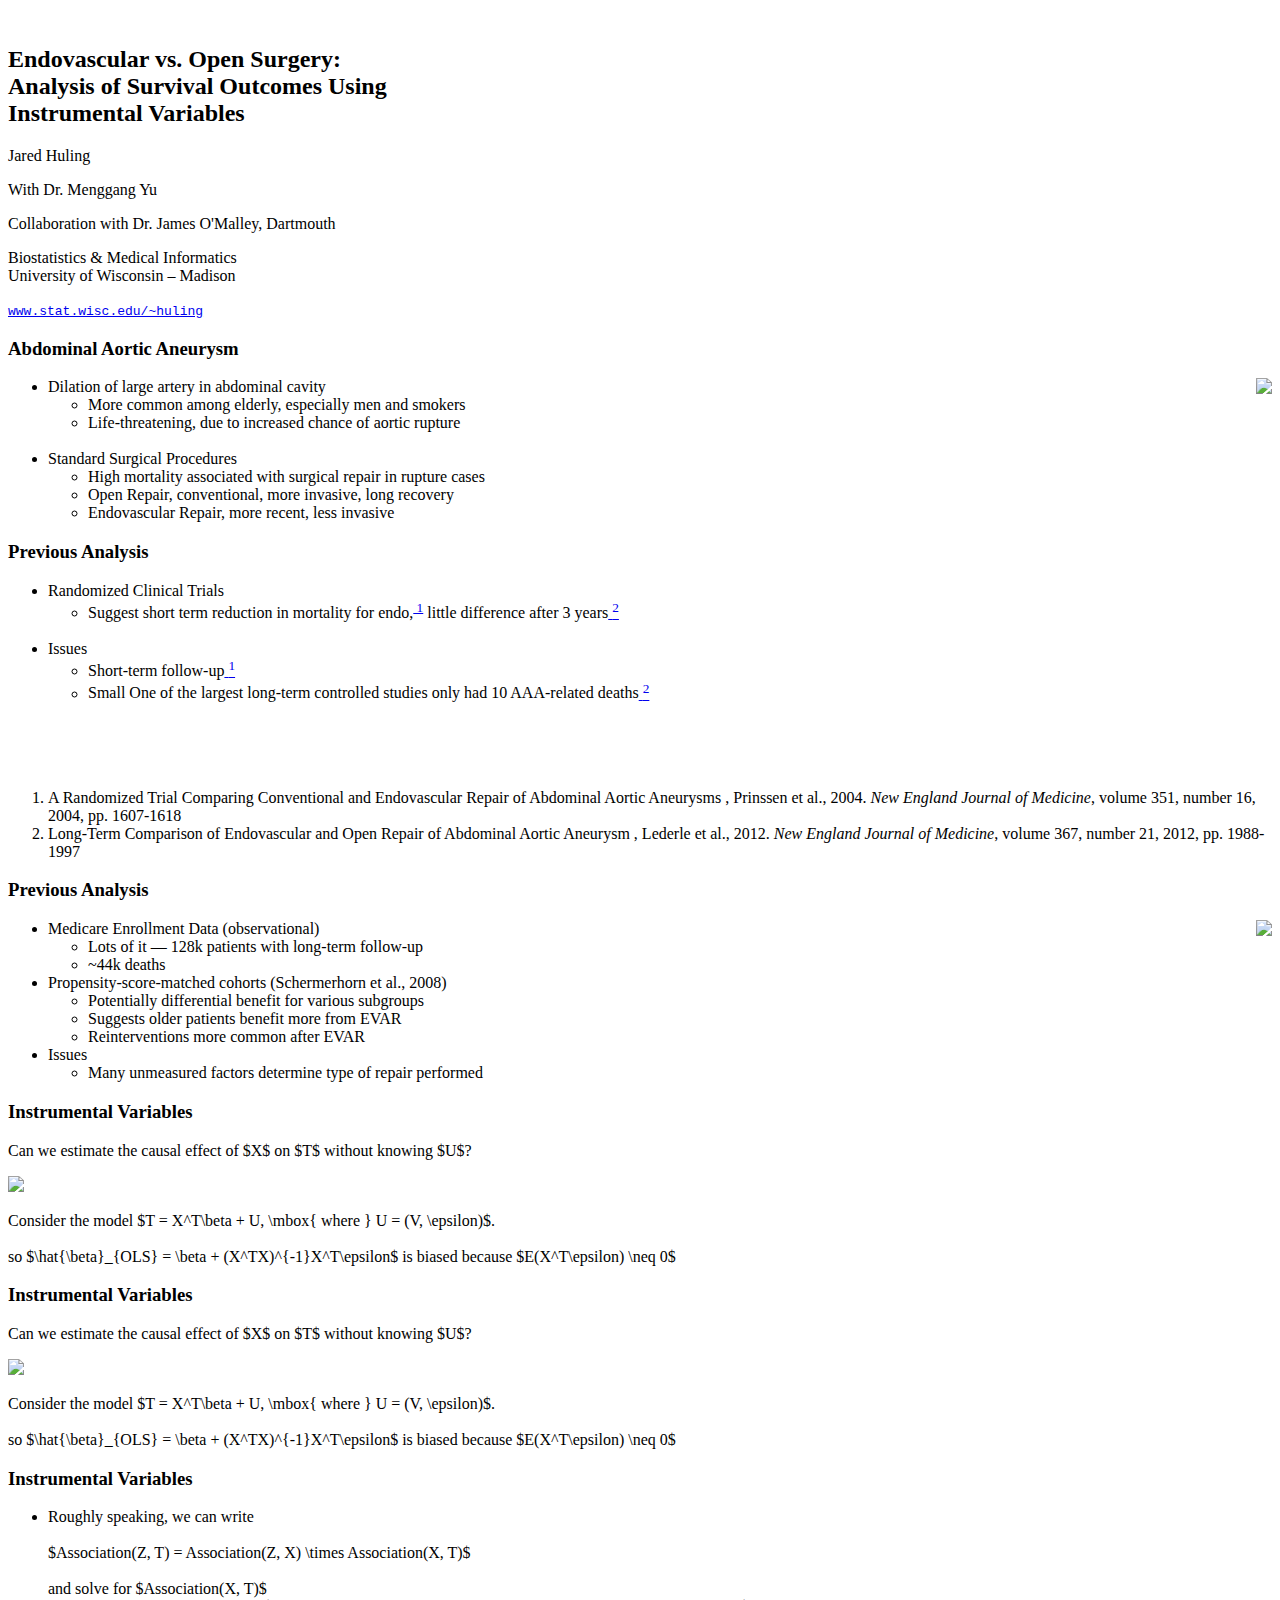
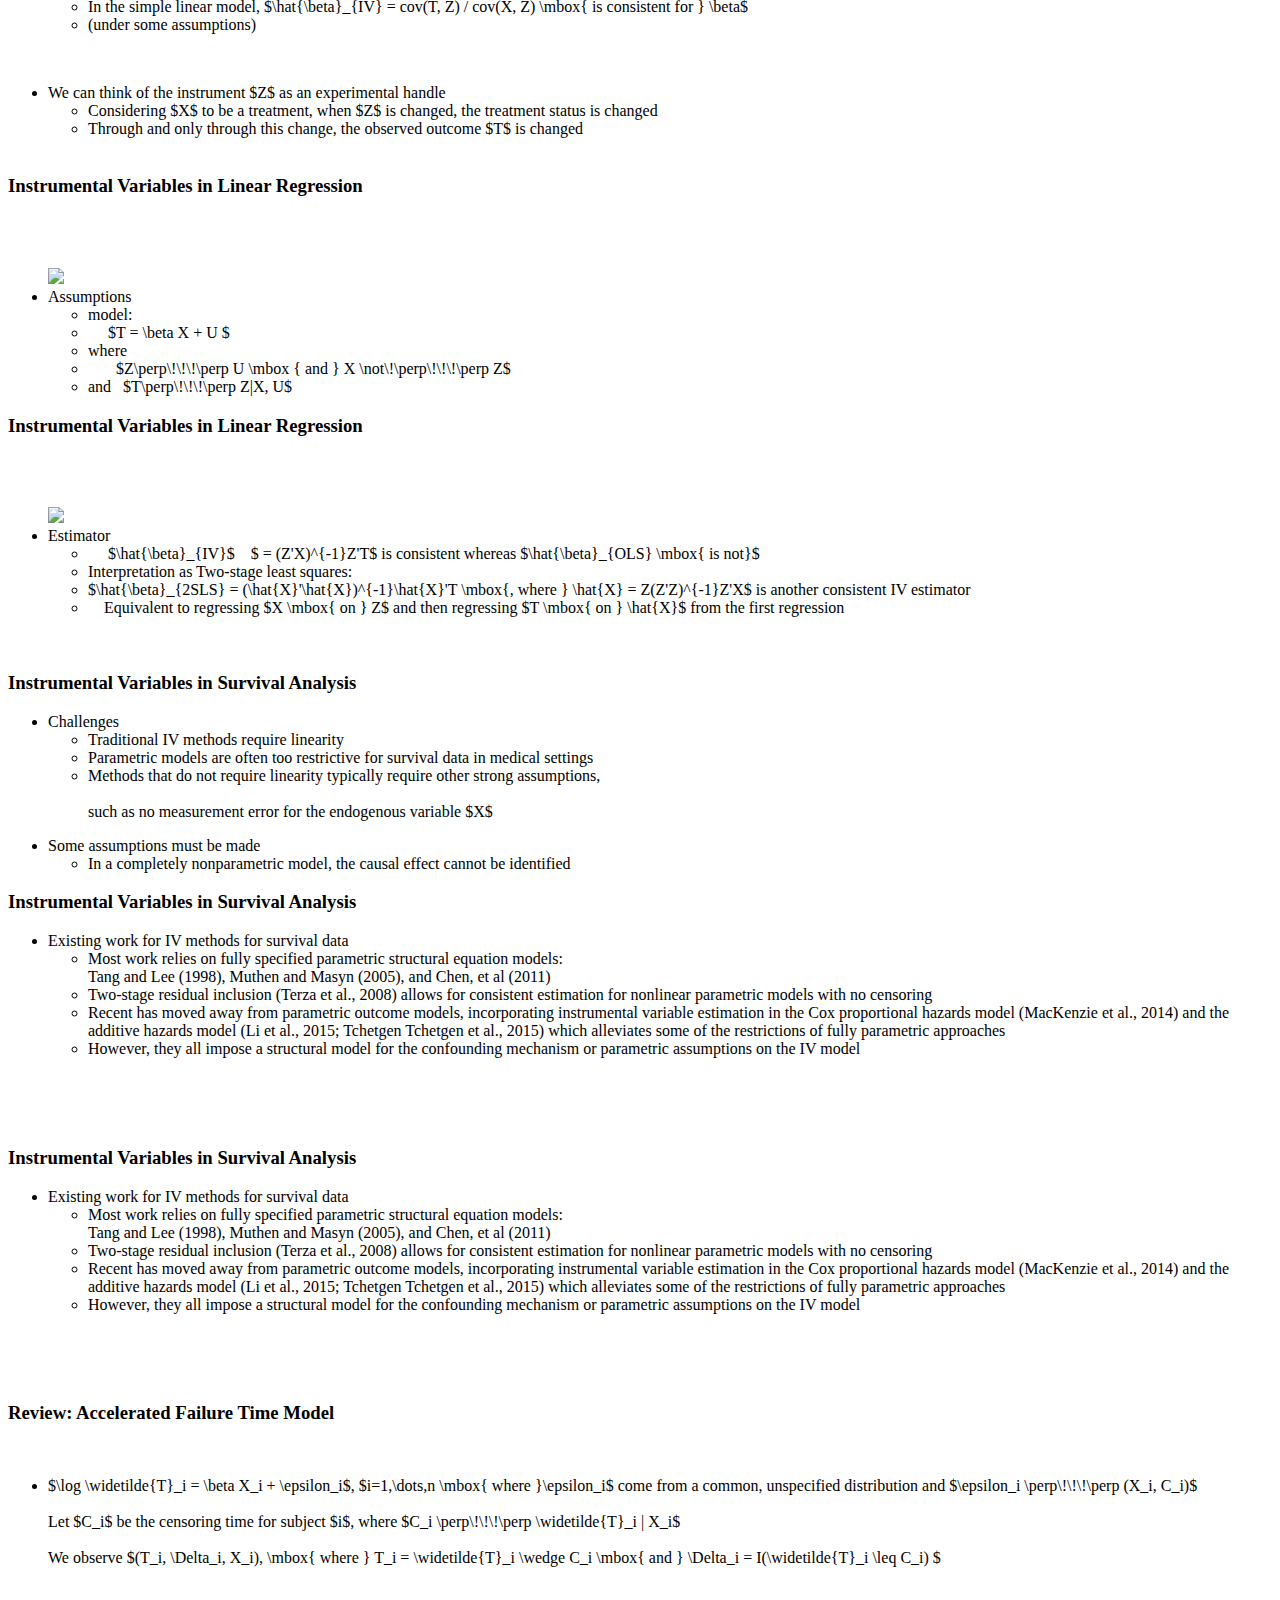
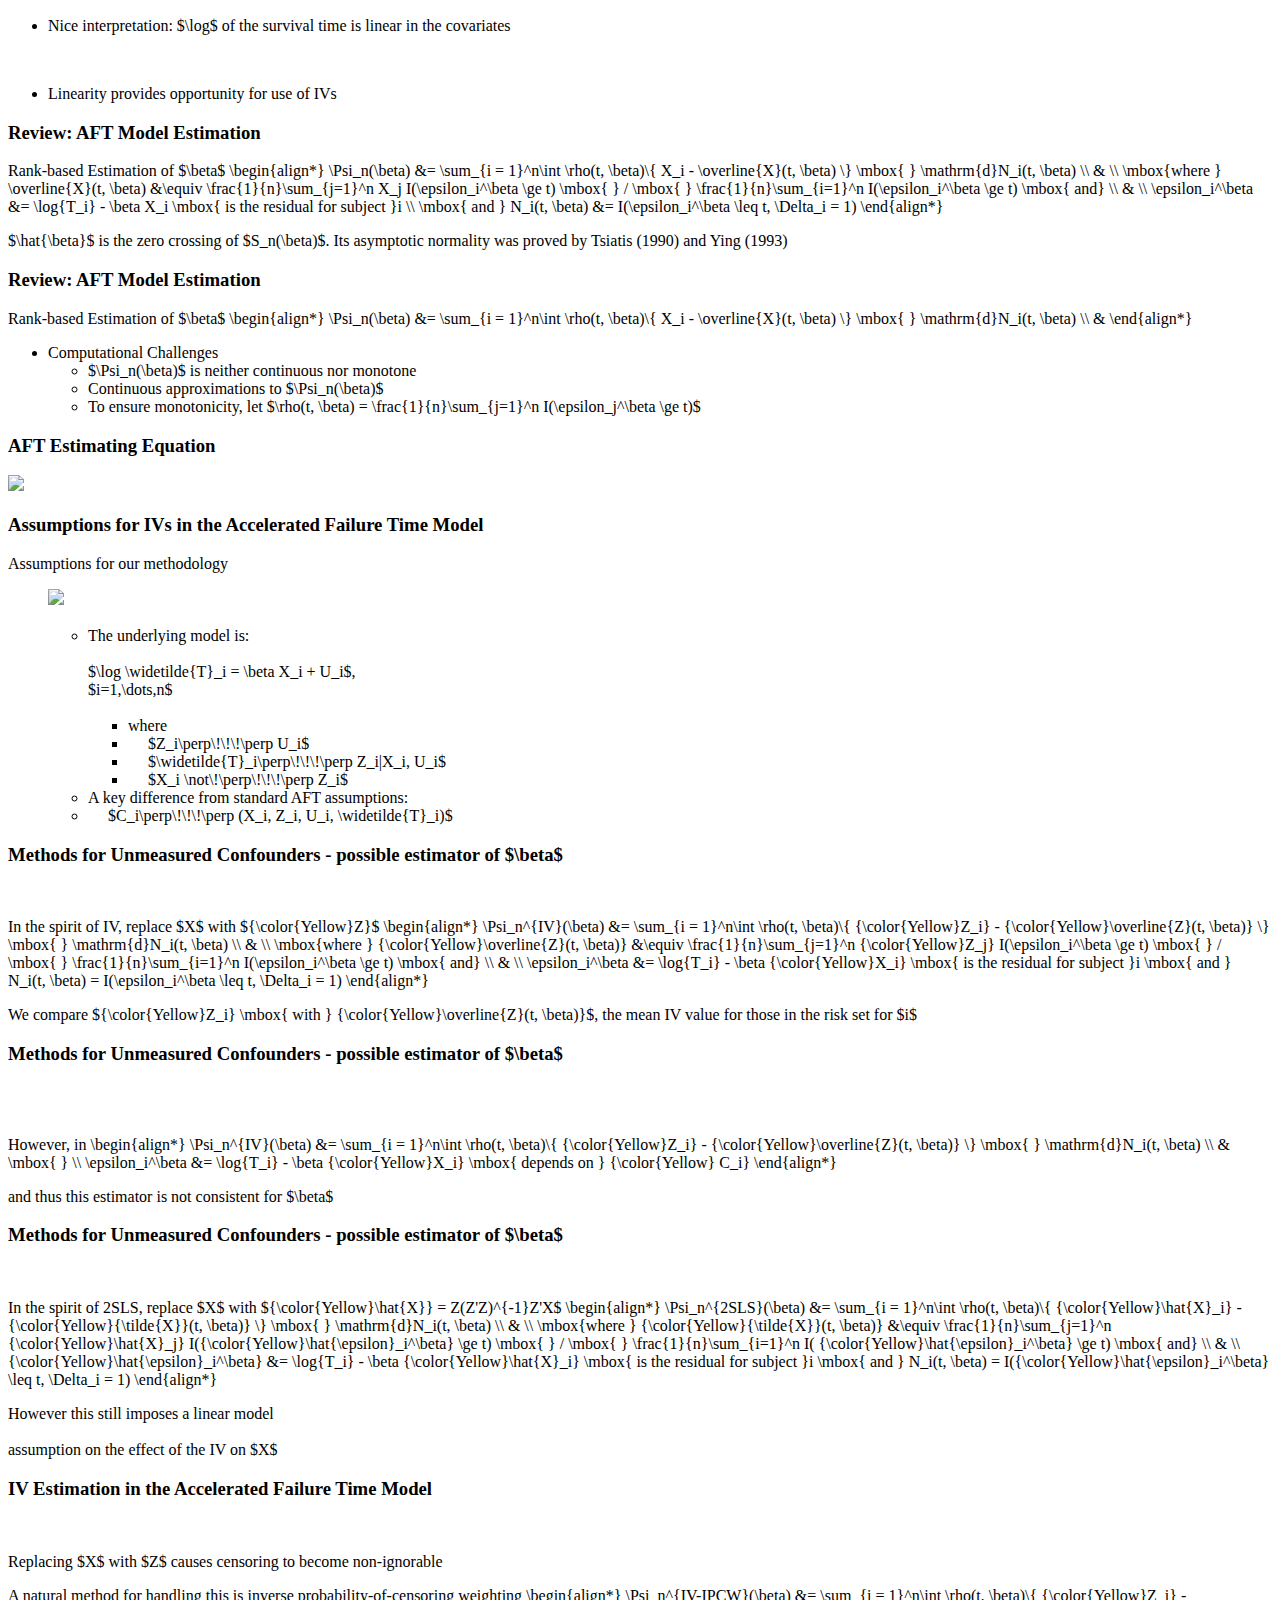
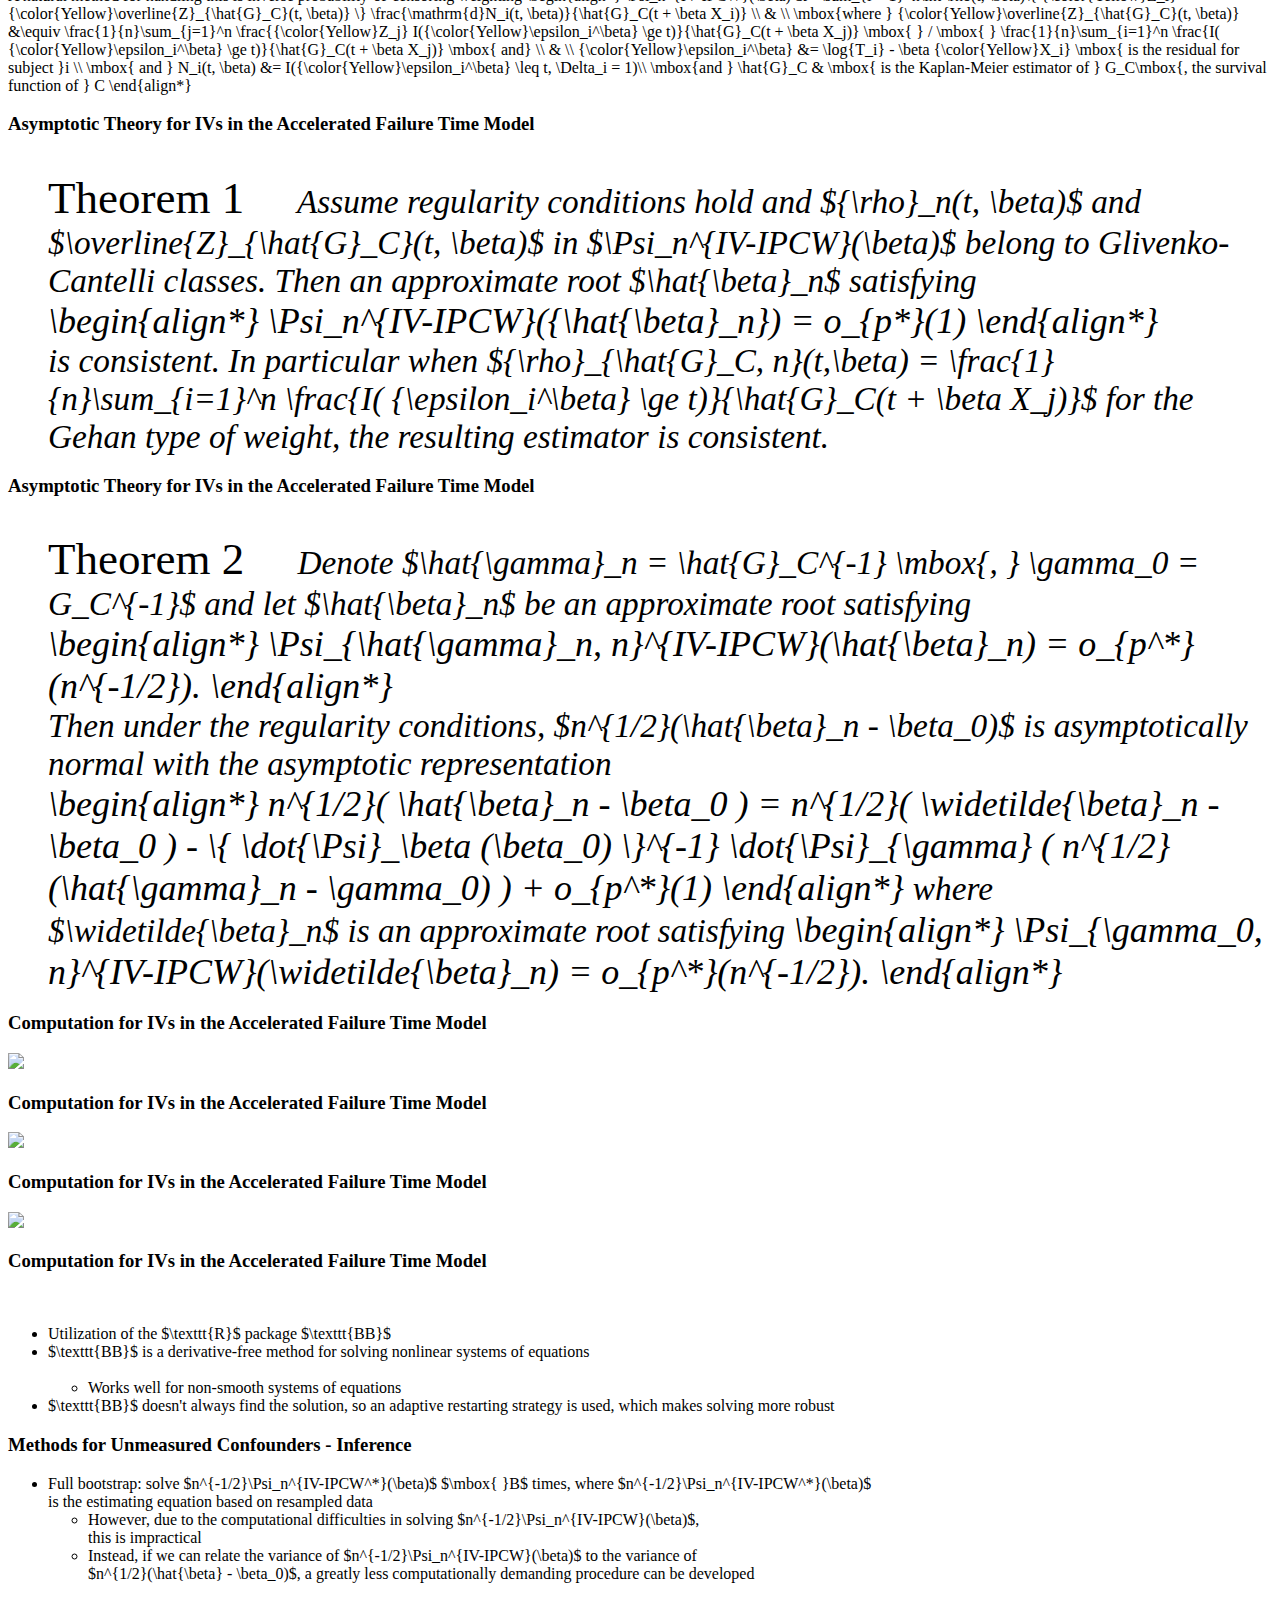
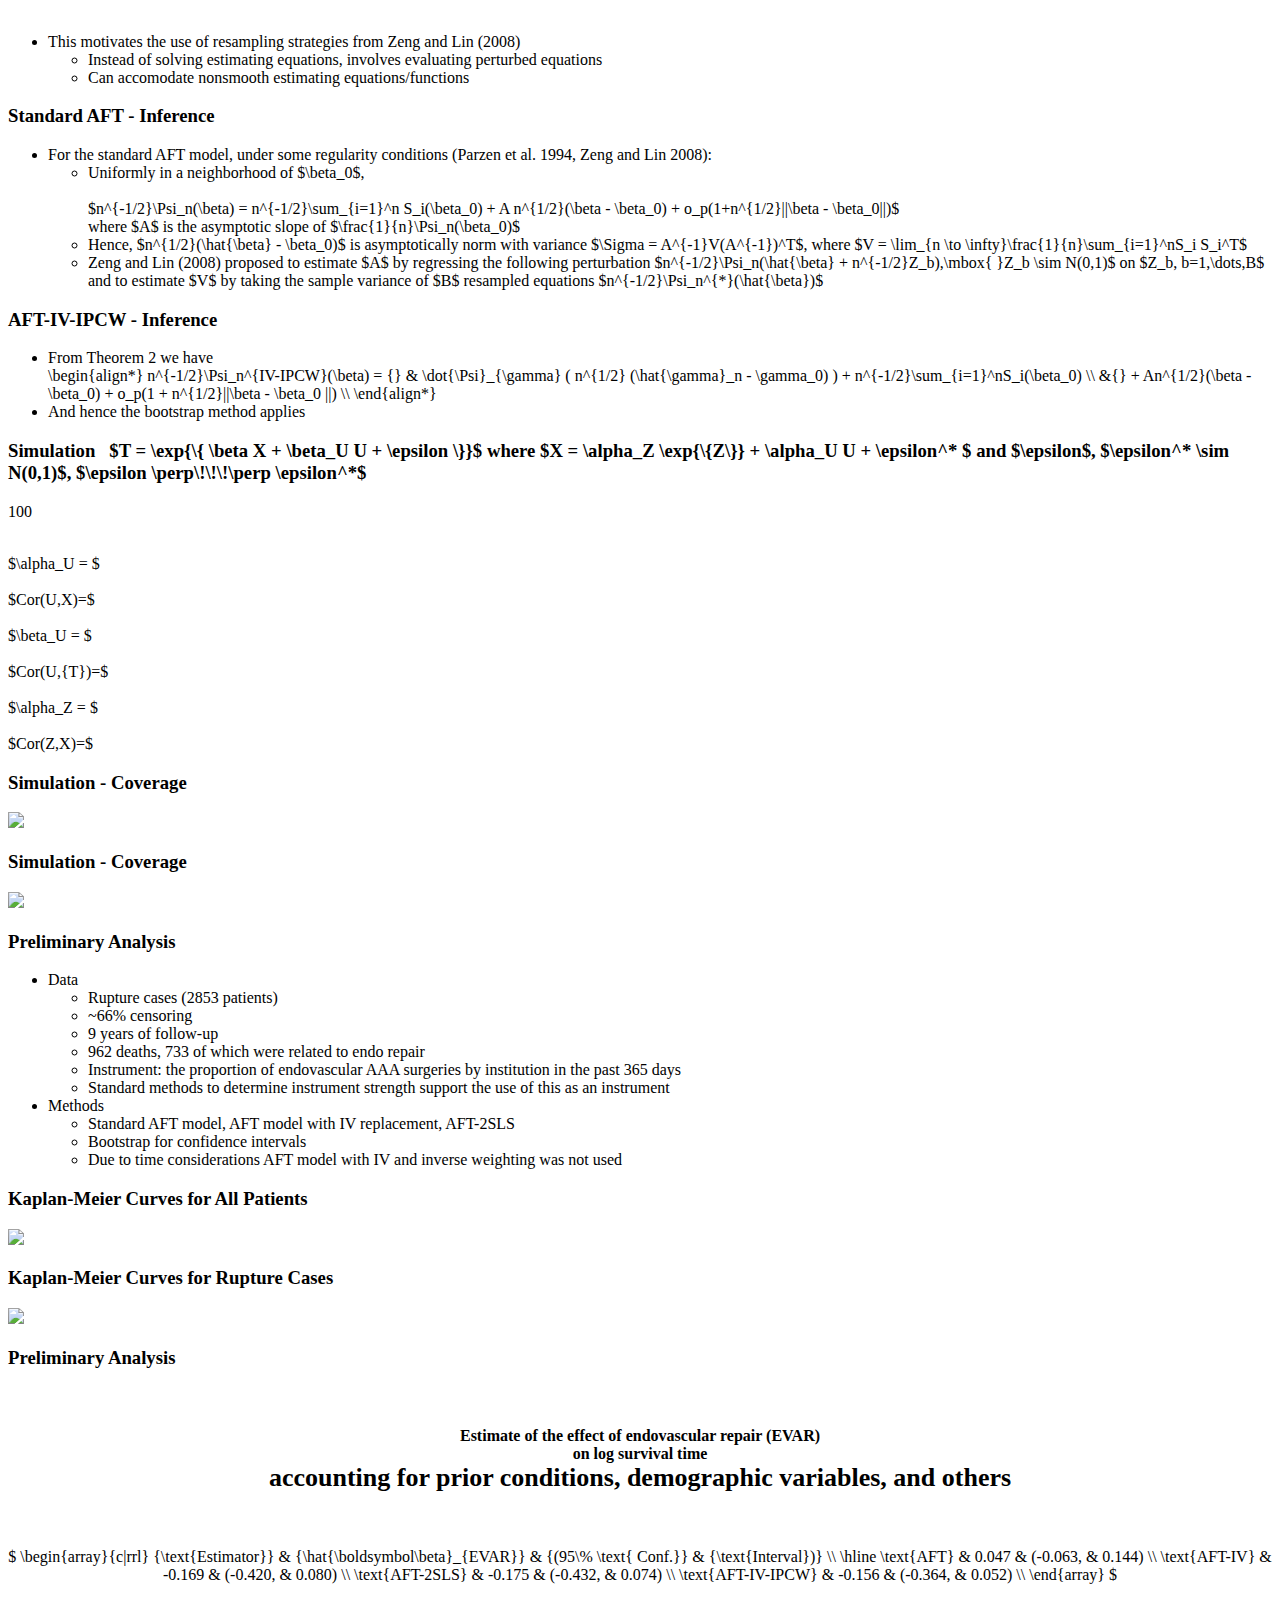
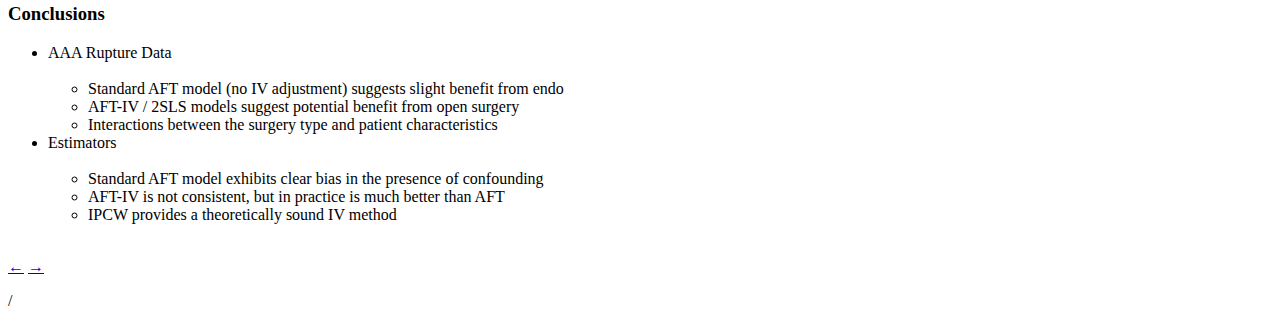
==== aftiv_talk.html @ 004381ce "Added files via upload" ====
<!DOCTYPE html>
<html>
<head>
  <meta charset="utf-8">
  <meta name="apple-mobile-web-app-capable" content="yes">
  <meta http-equiv="X-UA-Compatible" content="IE=edge,chrome=1">
  <meta name="viewport" content="width=1024, user-scalable=yes">


  <!-- Required stylesheet -->
  <link rel="stylesheet" href="deck.js/core/deck.core.css">

  <!-- Extension CSS files go here. Remove or add as needed. -->
  <link rel="stylesheet" media="screen" href="deck.js/extensions/goto/deck.goto.css">
  <link rel="stylesheet" media="screen" href="deck.js/extensions/menu/deck.menu.css">
  <link rel="stylesheet" media="screen" href="deck.js/extensions/navigation/deck.navigation.css">
  <link rel="stylesheet" media="screen" href="deck.js/extensions/status/deck.status.css">
  <link rel="stylesheet" media="screen" href="deck.js/extensions/hash/deck.hash.css">
  <link rel="stylesheet" media="screen" href="deck.js/extensions/scale/deck.scale.css">


  <link rel="stylesheet" href="http://thematicmapping.org/playground/d3/d3.slider/d3.slider.css" />

  <link rel="stylesheet" href="css/deckjs_dark_purple.css">

  <!-- Transition theme. More available in /themes/transition/ or create your own. -->
  <!--<link id="transition-theme-link" rel="stylesheet" media="screen" href="deck.js/themes/transition/horizontal-slide.css">
  -->

  <style>

   @import url(css/talk2016.css);
   @import url(stacked_bars/static/css/animation.css);
   @import url(stacked_bars/static/css/tipsy.css);

  </style>

  <!-- Required Modernizr file -->
  <script src="deck.js/modernizr.custom.js"></script>


<!-- <head> -->

   <!-- Add jQuery -->
  <script src="stacked_bars/static/lib/jquery-1.11.0.js"></script>


  <!-- d3.js support -->
  <script type="text/javascript" src="http://d3js.org/d3.v3.min.js"></script>
  <script type="text/javascript" src="http://underscorejs.org/underscore-min.js"></script>
  <script type="text/javascript" src="densities/science/science.js/lib/d3/d3.layout.js"></script>
  <script type="text/javascript" src="densities/science/science.js/science.v1.min.js"></script>
  <script type="text/javascript" src="http://thematicmapping.org/playground/d3/d3.slider/d3.slider.js"></script>
  <script type="text/javascript" src="http://underscorejs.org/underscore-min.js"></script>

  <!-- <script src="stacked_bars/static/lib/handlebars-v1.3.0.js"></script> -->
  <script src="stacked_bars/static/lib/handlebars-1.0.rc.1.js"></script>
  <script src="http://labratrevenge.com/d3-tip/javascripts/d3.tip.v0.6.3.js"></script>

  <script src="stacked_bars/static/lib/jquery.tipsy.js" type="text/javascript" charset="utf-8"></script>
  <script src="stacked_bars/static/templates.js"></script>

  <!-- MathJax support -->
  <script type="text/x-mathjax-config">
  MathJax.Hub.Config({
    showProcessingMessages: false,
    tex2jax: {
      inlineMath: [ ['$','$'], ["\\(","\\)"] ],
      displayMath: [ ['$$','$$'], ["\\[","\\]"] ],
      processEscapes: true
    },
    config: ["MMLorHTML.js"],
    jax: ["input/TeX","input/MathML","input/AsciiMath","output/HTML-CSS","output/NativeMML"],
    extensions: ["tex2jax.js","mml2jax.js","asciimath2jax.js","MathMenu.js","MathZoom.js"],
    displayAlign: "left",
    TeX: {
      extensions: ["AMSmath.js", "AMSfonts.js","AMSsymbols.js","noErrors.js","noUndefined.js","color.js"],
      Macros: {
        D: "{\\mathcal{D}}",
        argmin: "{\\operatorname*{argmin}}",
        argmax: "{\\operatorname*{argmax}}"
    	}
    },
    "HTML-CSS": { availableFonts: ["TeX"] }
  });
  </script>
  <!--<script type="text/javascript" src="http://cdn.mathjax.org/mathjax/latest/MathJax.js?config=TeX-AMS-MML_HTMLorMML"></script>-->

  <script type="text/javascript" src="http://cdn.mathjax.org/mathjax/latest/MathJax.js?config=default.js"></script>

<script>
function resizeToMax(id){
    myImage = new Image()
    var img = document.getElementById(id);
    myImage.src = img.src;
    if(myImage.width > myImage.height){
    	img.style.width = "100%";
    } else {
    	img.style.height = "100%";
    }
}
</script>

<script type="text/javascript" language="JavaScript">
function set_body_height()
{
    var wh = $(window).height();
    $('body').attr('style', 'height:' + wh + 'px;');
}
$(document).ready(function() {
    set_body_height();
    $(window).bind('resize', function() { set_body_height(); });
});
</script>

<title>AFT-IV Presentation</title>
</head>
<body class="overview">


<!-- ######################################################################################################################################## -->
<!-- ######################################################################################################################################## -->


<div class="deck-container">


<section class="slide">
    <br>
<!--<h2 class="highlighttitle">Instrumental Variable Estimation in <br> Censored Regression</h2> -->

<h2 class="highlighttitle">Endovascular vs. Open Surgery: <br> Analysis of Survival Outcomes Using <br> Instrumental Variables</h2>


<p class="center" ><font class="greenhighlight">Jared Huling</font></p>
<p class="center white" > With <font class="greenhighlight">Dr. Menggang Yu</font> </p>
<p class="center white" > Collaboration with <font class="greenhighlight">Dr. James O'Malley</font>, Dartmouth </p>

<p class="center white" >Biostatistics &amp; Medical Informatics <br> University of Wisconsin
&ndash; Madison</p>

<p class="centersmall"><code><a href="http://www.stat.wisc.edu/~huling"
class="gray">www.stat.wisc.edu/~huling</a></code><br/>


</section>



<!-- ######################################################################################################################################## -->
<!-- ######################################################################################################################################## -->



<!--
<section class = "slide nobottomspace">
<h3>Abdominal Aortic Aneurysm </h3>

<ul class = "tight">
  <li class = "lightblue">Dilation of large artery in abdominal cavity</li>
      <ul class="tight lightblue">
        <li>More common among elderly, especially men and smokers</li>
        <li>Life-threatening, due to increased chance of aortic rupture</li>

      </ul>
  <br>
  <li class = "lightblue">Standard Surgical Procedures</li>
      <ul class="tight lightblue">
	 <li>High mortality associated with surgical repair in rupture cases</li>
        <li>Open Repair, <font class="greenhighlight"> conventional, more invasive, long recovery</font></li>
        <li>Endovascular Repair<font class="greenhighlight">, more recent, less invasive</font></li>

      </ul>

</ul>

</section>
-->


<section class = "slide nobottomspace">
<h3>Abdominal Aortic Aneurysm </h3>

<p >
        <img class="img40" style="float:right" src="figures/AAA_diagram_2_transp.png" >

        <ul class = "tight">
          <li class = "lightblue">Dilation of large artery in abdominal cavity</li>
              <ul class="tight lightblue">
                <li>More common among elderly, especially men and smokers</li>
                <li>Life-threatening, due to increased chance of aortic rupture</li>

              </ul>
          <br>
          <li class = "lightblue">Standard Surgical Procedures</li>
              <ul class="tight lightblue">
        	 <li>High mortality associated with surgical repair in rupture cases</li>
                <li>Open Repair, <font class="greenhighlight"> conventional, more invasive, long recovery</font></li>
                <li>Endovascular Repair<font class="greenhighlight">, more recent, less invasive</font></li>

              </ul>
        </ul>
</p>

</section>



<section class = "slide nobottomspace">
<h3>Previous Analysis</h3>


    <ul class = "tight">
      <li class = "lightblue">Randomized Clinical Trials</li>
          <ul class="tight">
    	 <li>Suggest short term reduction in mortality for endo,<sup><a href="http://www.nejm.org/doi/full/10.1056/NEJMoa042002"><font class = "white"> 1</font></a></sup> little difference after 3 years<a href="http://www.nejm.org/doi/full/10.1056/NEJMoa1207481"><font class = "white"> <sup>2</sup></font></a></li>
          </ul>
      <br>
      <li class = "lightblue">Issues</li>
          <ul class="tight lightblue">
            <li>Short-term follow-up<a href="http://www.nejm.org/doi/full/10.1056/NEJMoa042002"><font class = "white"> <sup>1</sup></font></a></li>
            <li>Small <font class="gray">One of the largest long-term controlled studies only had 10 AAA-related deaths<a href="http://www.nejm.org/doi/full/10.1056/NEJMoa1207481"><font class = "white"> <sup>2</sup></font></a></font></li>
          </ul>
    </ul>

<br><br><br>

<ol class = "fn reallytight">

<li>A Randomized Trial Comparing Conventional and Endovascular Repair of Abdominal Aortic Aneurysms
, Prinssen et al., 2004. <cite>New England Journal of Medicine</cite>, volume 351, number 16, 2004, pp. 1607-1618</li>
<li>Long-Term Comparison of Endovascular and Open Repair of Abdominal Aortic Aneurysm
, Lederle et al., 2012. <cite>New England Journal of Medicine</cite>, volume 367, number 21, 2012, pp. 1988-1997</li>
</ol>

</section>

<section class = "slide nobottomspace">

<h3>Previous Analysis</h3>

<p >
        <img class="img40" style="float:right" src="figures/km_curves_endo.png" >

        <ul class="tight">
          <li class = "lightblue">Medicare Enrollment Data (observational)</li>
              <ul class="tight lightblue">
                <li>Lots of it &#8212; <font class="gray">128k patients with long-term follow-up</font></li>
        	 <li>~44k deaths</li>
              </ul>
          <li class = "lightblue">Propensity-score-matched cohorts<!--<a href="http://www.nejm.org/doi/full/10.1056/NEJMoa0707348"><font class = "white"> <sup>1</sup></font></a>-->
              <font class = "greenhighlight">(Schermerhorn et al., 2008)</font>
          </li>
              <ul class="tight lightblue">
        	 <li>Potentially differential benefit for various subgroups</li>
        	 <li>Suggests older patients benefit more from EVAR </li>
        	 <li>Reinterventions more common after EVAR</li>
              </ul>
          <li class = "lightblue">Issues</li>
              <ul class="tight lightblue">
                <li>Many unmeasured factors determine type of repair performed</li>
              </ul>
        </ul>

</p>

<!--
<ol class = "fn reallytight">
<li>Endovascular vs. Open Repair of Abdominal Aortic Aneurysms in the Medicare Population
, Schermerhorn et al., 2008. <cite>New England Journal of Medicine</cite>, volume 358, number 5, 2008, pp. 464-474</li>
</ol>
-->

</section>



<!-- ######################################################################################################################################## -->
<!-- ######################################################################################################################################## -->





<section class = "slide nobottomspace">
<h3>Instrumental Variables</h3>

<p class="white indent">Can we estimate the causal effect of <font class = "greenhighlight">$X$</font> on <font class = "greenhighlight">$T$</font> without knowing <font class = "greenhighlight">$U$</font>? </p>

<div style = "margin: 0px;" id = "contentcontainer">
<!--<ul class="tight lightblue" id = "contentcontainer">-->
  <img class="img50" src="figures/iv_assumptions.png" >

<p class="white indent" id = "textalign">Consider the model $T = X^T\beta + U, \mbox{ where } U = (V, \epsilon)$.
<br><br>
so $\hat{\beta}_{OLS} = \beta + (X^TX)^{-1}X^T\epsilon$ is biased because <font class = "greenhighlight">$E(X^T\epsilon) \neq 0$</font>
</p>


</div>

<!--
  <li>Assumptions</li>
      <ul class="nodash"><li class="lightblue">True model: </li>
	<li>$T = \beta X + U $</li>
      </ul>
      <ul class="nodash"><li class="lightblue">where </li>
        <li>$Z\perp\!\!\!\perp U$</li>
        <li>$T\perp\!\!\!\perp Z|X, U$</li>
	<li>$X \not\!\perp\!\!\!\perp Z$</li>
      </ul>




</ul>
</div>

<ul class="tight">
  <li>Estimator</li> <br>
      <ul class="nodash">
        <li class="offwhite"><font class="white">$\hat{\beta}_{IV} = (Z'X)^{-1}Z'T$</font> is consistent whereas
	<font class="white">$\hat{\beta}_{OLS}$</font> is not</li>
      </ul>
  <li>Interpretation as Two-stage least squares</li> <br>
      <ul class="nodash"><li class="offwhite">Equivalent to regressing <font class="white">$X$</font>
 	   on <font class="white">$Z$</font> and then <br> regressing <font class="white">$T$</font> on <font class="white">$\hat{X}$</font> from the first regression</li></ul>
</ul>
-->

</section>



<section class = "slide nobottomspace">
<h3>Instrumental Variables</h3>

<p class="white indent">Can we estimate the causal effect of <font class = "greenhighlight">$X$</font> on <font class = "greenhighlight">$T$</font> without knowing <font class = "greenhighlight">$U$</font>? </p>

<div style = "margin: 0px;" id = "contentcontainer">
<!--<ul class="tight lightblue" id = "contentcontainer">-->
  <img class="img50" src="figures/iv_assumptions.png" >

<p class="white indent" id = "textalign">Consider the model $T = X^T\beta + U, \mbox{ where } U = (V, \epsilon)$.
<br><br>
so $\hat{\beta}_{OLS} = \beta + (X^TX)^{-1}X^T\epsilon$ is biased because <font class = "glow">$E(X^T\epsilon) \neq 0$</font>
</p>


</div>


</section>

<!-- ######################################################################################################################################## -->
<!-- ######################################################################################################################################## -->



<section class = "slide nobottomspace">
<h3>Instrumental Variables</h3>

<ul class="nodash tight lighterblue">
  <li class = "lightblue">Roughly speaking, we can write <br><br> <span class="equation">$Association(Z, T) = Association(Z, X) \times Association(X, T)$</span> <br><br> and solve for
<font class = "white">$Association(X, T)$</font></li>
      <ul class="tight lightblue">
        <li >In the simple linear model, <font class = "white">$\hat{\beta}_{IV} = cov(T, Z) / cov(X, Z) \mbox{ is consistent for } \beta$</font></li>
	 <li>(under some assumptions)</li>
      </ul>
</ul>

<br>
<ul class="tight lightblue nodash">
  <li class = "lightblue">We can think of the instrument <font class = "white">$Z$</font> as an <font class="greenhighlight"> experimental handle</font> </li>
      <ul class="tight lightblue">
        <li>Considering <font class = "white">$X$</font> to be a treatment, when <font class = "white">$Z$</font> is changed, the treatment status is changed</li>
        <li>Through and only through this change, the observed outcome <font class = "white">$T$</font> is changed</li>
      </ul>
      <br>
</ul>

</section>


<!-- ######################################################################################################################################## -->
<!-- ######################################################################################################################################## -->

<!--

<section class = "slide nobottomspace">
<h3>Instrumental Variables</h3>

<ul class="nodash tight ">
  <li class="lightblue">Example from Permut and Hebel (1989)</li>
      <ul class="tight lightblue">
        <li>
            Interest in the effect of smoking of pregnant mother on child's birthweight
        </li>
	    <li>
            The IV is the randomized encouragement of mothers to stop smoking
        </li>
	    <li>
            Intent-to-Treat estimator: the effect on encouragement to quit smoking on child's birthweight
        </li>
	    <li>
            However, we are interested in the effect of smoking on child's birthweight
        </li>
	    <li>
            <font class = "lightblue">ITT estimator</font>: encouragement results in an average increase in birthweight of <font class = "white">98g</font>
        </li>
		Difference in fraction of those who quit smoking for those who were encouraged to quit vs <br> those who were not: <font class = "white">0.23</font>
		<font class="lighterblue"> (effect of IV on treatment status) </font>		<br><br>
	    <li>
            <font class = "lightblue">IV estimator</font>: quitting smoking results in an average increase in birthweight of <br><br> <font class = "white">$98g/0.23 = 430g$</font><br><br>
        </li>
      </ul>
</ul>



</section>

-->

<!-- ######################################################################################################################################## -->
<!-- ######################################################################################################################################## -->

<section class = "slide nobottomspace">
<h3>Instrumental Variables in Linear Regression </h3>

<!--
<font class = "greenhighlight fontmedlarge">linear regression</font>
<p class="white indent">Estimating causal effects from observational data: <font class = "greenhighlight">linear regression</font></h4>
-->

<br><br>
<div style = "margin: 0px;" id = "contentcontainer">
<ul class="tight lightblue" id = "contentcontainer">
<img class="img45 floatright" src="figures/iv_assumptions.png" >

    <div>
      <li class = "lightblue">Assumptions</li>
          <ul class="nodash"><li class="greenhighlight">model: </li>
    	<li>&nbsp;&nbsp;&nbsp;&nbsp;&nbsp;$T = \beta X + U $</li>
          </ul>
          <ul class="nodash"><li class="greenhighlight">where </li>
            <li>&nbsp;&nbsp;&nbsp;&nbsp;&nbsp;&nbsp;&nbsp;$Z\perp\!\!\!\perp U \mbox {  and  } X \not\!\perp\!\!\!\perp Z$</li>
            <li>and &nbsp; $T\perp\!\!\!\perp Z|X, U$</li>
          </ul>
    </div>



</ul>
</div>

<ul class="tight">

</ul>

</section>


<!-- ######################################################################################################################################## -->

<section class = "slide nobottomspace">
<h3>Instrumental Variables in Linear Regression </h3>

<!--
<font class = "greenhighlight fontmedlarge">linear regression</font>
<p class="white indent">Estimating causal effects from observational data: <font class = "greenhighlight">linear regression</font></h4>
-->
<br><br>
<div style = "margin: 0px;" id = "contentcontainer">
<ul class="tight lightblue" id = "contentcontainer">
<img class="img45 floatright" src="figures/iv_assumptions.png" >

      <div>
      <li class = "lightblue">
          Estimator
      </li>
          <ul class="nodash">
            <li>
                <font class="white">&nbsp;&nbsp;&nbsp;&nbsp;&nbsp;$\hat{\beta}_{IV}$ &nbsp; &nbsp;$ = (Z'X)^{-1}Z'T$</font> is consistent whereas
    	<font class="white">$\hat{\beta}_{OLS} \mbox{ is not}$ </font>
            </li>
          </ul>



          <ul class="nodash setbottom">
              <li class = "lightblue">
                  Interpretation as Two-stage least squares:
              </li>
              <li>
                  <font class="white">$\hat{\beta}_{2SLS} = (\hat{X}'\hat{X})^{-1}\hat{X}'T \mbox{, where } \hat{X} = Z(Z'Z)^{-1}Z'X$ </font>
                  is another consistent IV estimator
              </li>
              <li>
                  &nbsp;&nbsp;&nbsp;&nbsp;Equivalent to regressing <font class="white">$X \mbox{ on } Z$</font> and then  regressing <font class="white">$T \mbox{ on } \hat{X}$</font> from the first regression
              </li>
          </ul>
          <br><br>
         <div>

</ul>
</div>



</section>


<!-- ######################################################################################################################################## -->
<!-- ######################################################################################################################################## -->



<section class = "slide nobottomspace">
<h3>Instrumental Variables in Survival Analysis</h3>


<ul class="nodash tight lightblue">
  <li class = "lightblue">Challenges</li>
      <ul class="tight lightblue">
         <li>
             Traditional IV methods require linearity <!--, yet the Cox proportional hazards model is nonlinear-->
         </li>
    	 <li>
             Parametric models are often too restrictive for survival data in medical settings <!--, rendering most structural equation modelling approaches inappropriate-->
         </li>
    	 <li>
             Methods that do not require linearity typically require other strong assumptions, <br><br> such as no measurement error for the endogenous variable $X$
         </li>
      </ul>
  </li>
</ul>

<ul class="slide nodash tight lightblue">
    <li class = "lightblue">Some assumptions must be made</li>
        <ul class="tight lightblue">
           <li>
               In a completely nonparametric model, the causal effect cannot be identified
           </li>
        </ul>
    </li>
</ul>


</section>

<!-- ######################################################################################################################################## -->
<!-- ######################################################################################################################################## -->





<section class = "slide nobottomspace">
<h3>Instrumental Variables in Survival Analysis</h3>

<ul class="tight lightblue nodash">
  <li class = "lightblue">
      Existing work for IV methods for survival data
  </li>
      <ul class="tight lightblue">
        <li>
            Most work relies on fully specified parametric structural equation models: <br><font class = "greenhighlight">Tang and Lee (1998)</font>, <font class = "greenhighlight">Muthen and Masyn (2005)</font>, and <font class = "greenhighlight">Chen, et al (2011)</font>
        </li>
      </ul>
	<ul class = "tight lightblue">
		<li>
            Two-stage residual inclusion <font class = "greenhighlight">(Terza et al., 2008)</font>
			allows for consistent estimation for nonlinear parametric models with no censoring
        </li>
	</ul>
	<ul class = "tight lightblue">
		<li>
            Recent has moved away from parametric outcome models, incorporating instrumental variable estimation in the Cox proportional hazards model <font class = "greenhighlight">(MacKenzie et al., 2014)</font> and the additive hazards model <font class = "greenhighlight">(Li et al., 2015; Tchetgen Tchetgen et al., 2015)</font>
			which alleviates some of the restrictions of fully parametric approaches
        </li>
        <li>
            However, they all impose a structural model for the confounding mechanism or parametric assumptions on the IV model
        </li>
	</ul>


</ul>

<br><br><br>
<!--
<a href="http://www.ncbi.nlm.nih.gov/pmc/articles/PMC2494557/"><font class = "white"> <sup>1</sup></font></a>
<ol class = "fn reallytight">
<li>Two-stage Residual Inclusion Estimation: Addressing Endogeneity in Health Econometric Modeling,
Joseph Terza, Anirban Basu, Paul Rathouz. <cite>J. Health Econ.</cite>, 27, 2008, pp. 531-543.</li>
<li>Instrumental Variable Additive Hazards Models,
 Jialiang Li, Jason Fine, Alan Brookhart. <cite>Biometrics</cite>, 71, 2015, pp. 122-130.</li>
</ol>
-->

</section>


<section class = "slide nobottomspace">
<h3>Instrumental Variables in Survival Analysis</h3>

<ul class="tight lightblue nodash">
  <li class = "lightblue">
      Existing work for IV methods for survival data
  </li>
      <ul class="tight lightblue">
        <li>
            Most work relies on fully specified parametric structural equation models: <br><font class = "greenhighlight">Tang and Lee (1998)</font>, <font class = "greenhighlight">Muthen and Masyn (2005)</font>, and <font class = "greenhighlight">Chen, et al (2011)</font>
        </li>
      </ul>
	<ul class = "tight lightblue">
		<li>
            Two-stage residual inclusion <font class = "greenhighlight">(Terza et al., 2008)</font>
			allows for consistent estimation for nonlinear parametric models with no censoring
        </li>
	</ul>
	<ul class = "tight lightblue">
		<li>
            Recent has moved away from parametric outcome models, incorporating instrumental variable estimation in the Cox proportional hazards model <font class = "glow greenhighlight">(MacKenzie et al., 2014)</font> and the additive hazards model <font class = "greenhighlight">(Li et al., 2015; Tchetgen Tchetgen et al., 2015)</font>
			which alleviates some of the restrictions of fully parametric approaches
        </li>
        <li>
            However, they all impose a structural model for the confounding mechanism or parametric assumptions on the IV model
        </li>
	</ul>


</ul>

<br><br><br>
<!--
<a href="http://www.ncbi.nlm.nih.gov/pmc/articles/PMC2494557/"><font class = "white"> <sup>1</sup></font></a>
<ol class = "fn reallytight">
<li>Two-stage Residual Inclusion Estimation: Addressing Endogeneity in Health Econometric Modeling,
Joseph Terza, Anirban Basu, Paul Rathouz. <cite>J. Health Econ.</cite>, 27, 2008, pp. 531-543.</li>
<li>Instrumental Variable Additive Hazards Models,
 Jialiang Li, Jason Fine, Alan Brookhart. <cite>Biometrics</cite>, 71, 2015, pp. 122-130.</li>
</ol>
-->

</section>

<!-- ######################################################################################################################################## -->
<!-- ######################################################################################################################################## -->


<!--
<section class = "slide nobottomspace">
<h3>Instrumental Variables in Survival Analysis</h3>

<ul class="tight lightblue nodash">
  <li class = "lightblue">
      Instrumental Variable Additive Hazards
  </li>
      <ul class="tight lightblue">
        <li>
            Model for the hazard function:
<span class="equation">
\begin{align*}
h(t; X, X_o, U) &= h_0(t) + \beta X + \boldsymbol\beta_o'\mathbf{X_o} + \boldsymbol\beta_u' \mathbf{U} \\
& \\
X &= \alpha_c + \alpha_Z Z + \boldsymbol\alpha_o'\mathbf{X}_o + \boldsymbol\alpha_u'\mathbf{U} + \epsilon
\end{align*}
</span>
	 </li>
      </ul>
      <ul class="tight lightblue">
        <li> Fit linear model for $X$ on $Z$ and $\mathbf{X_o}$ and use $\hat{X}$ in additive hazards model</li>
      </ul>
      <ul class="tight lightblue">
        <li> Requires linearity of the effect of the instrument on the endogenous variable $X$</li>
      </ul>
</ul>

<ul class="tight lightblue nodash">
  <li class = "lightblue">Two-stage Residual Inclusion</li>
      <ul class="tight lightblue">
        <li>
            Requires the model for the endogenous variable to have no error
        </li>
    	<li>
            Unclear if it applies with the occurrence of censoring
        </li>
      </ul>
</ul>

</section>

-->

<!-- ######################################################################################################################################## -->
<!-- ######################################################################################################################################## -->



<section class = "slide nobottomspace">
<h3>Review: Accelerated Failure Time Model</h3>

<!--
<ul class="nodash tight lightblue">
  <li class = "lighterblue">Why not Cox PH?</li><br>
      <ul class="tight lightblue">
        <li>Proportional hazards not reasonable for our data</li><br>
	 <li><font class="greenhighlight">More importantly</font>, IV methods require linearity</li>
      </ul>
</ul>
-->
<br>
<!--<ul class="tight lightblue nodash">
  <li class = "nodash lightblue">Standard Semiparametric AFT Model</li><br>-->
      <ul class="tight">
        <li >
            <font class="white">$\log \widetilde{T}_i = \beta X_i + \epsilon_i$, $i=1,\dots,n \mbox{ where }\epsilon_i$</font> come from a common, unspecified distribution and <font class="white">$\epsilon_i \perp\!\!\!\perp (X_i, C_i)$</font>

      <br><br>
	Let <font class="white">$C_i$</font> be the censoring time for subject <font class="white">$i$</font>, where <font class="white">$C_i \perp\!\!\!\perp \widetilde{T}_i | X_i$ </font>
	<br><br> We observe <font class="white">$(T_i, \Delta_i, X_i), \mbox{ where } T_i = \widetilde{T}_i \wedge C_i \mbox{ and } \Delta_i = I(\widetilde{T}_i \leq C_i) $</font>

	</ul></li> <br>
      <ul class="tight lightblue">
        <li>Nice interpretation: <font class="greenhighlight">$\log$ of the survival time is linear in the covariates</font> </li>
      </ul>
	<br>
      <ul class="tight lightblue">
        <li>Linearity provides opportunity for use of IVs </li>
      </ul>

<!--</ul>-->

</section>









<!-- ######################################################################################################################################## -->
<!-- ######################################################################################################################################## -->


<section class = "slide nobottomspace">
<h3>Review: AFT Model Estimation</h3>


<p class="indent"><font class = "lightblue">Rank-based Estimation of </font><font class="white">$\beta$</font></h4>

<span class="equation">
\begin{align*}
\Psi_n(\beta) &= \sum_{i = 1}^n\int \rho(t, \beta)\{ X_i - \overline{X}(t, \beta) \} \mbox{ } \mathrm{d}N_i(t, \beta) \\
& \\
 \mbox{where } \overline{X}(t, \beta) &\equiv
\frac{1}{n}\sum_{j=1}^n X_j I(\epsilon_i^\beta \ge t) \mbox{ } / \mbox{ } \frac{1}{n}\sum_{i=1}^n I(\epsilon_i^\beta \ge t) \mbox{  and} \\
& \\
\epsilon_i^\beta &= \log{T_i} - \beta X_i \mbox{ is the residual for subject }i \\
\mbox{ and }
N_i(t, \beta) &= I(\epsilon_i^\beta \leq t, \Delta_i = 1)
\end{align*}
</span>

<p class="highlight indent"><font class="white">$\hat{\beta}$</font> is the zero crossing of <font class="white">$S_n(\beta)$</font>.
Its asymptotic normality was proved by <font class="white">Tsiatis (1990)</font> and <font class="white">Ying (1993)</font></p>


<!--
I(\log T_j - \beta X_j \ge \log T_i - \beta X_i)}{ \sum_{j=1}^nI(\log T_j - \beta X_j \ge \log T_i - \beta X_i)}
-->







</section>


<!-- ######################################################################################################################################## -->
<!-- ######################################################################################################################################## -->



<section class = "slide nobottomspace">
<h3>Review: AFT Model Estimation</h3>

<p class="indent lightblue">Rank-based Estimation of <font class="white">$\beta$</font></h4>

<span class="equation">
\begin{align*}
\Psi_n(\beta) &= \sum_{i = 1}^n\int \rho(t, \beta)\{ X_i - \overline{X}(t, \beta) \} \mbox{ } \mathrm{d}N_i(t, \beta) \\
&
\end{align*}
</span>

<ul class="tight lightblue nodash">
  <li class = "lightblue">Computational Challenges</li>
      <ul class="tight">
        <li>
            <font class="white">$\Psi_n(\beta)$</font> is neither continuous nor monotone
        </li>
	 <li>
         Continuous approximations to <font class="white">$\Psi_n(\beta)$</font>
     </li>
	 <li>
         To ensure monotonicity, let <font class="white">$\rho(t, \beta) = \frac{1}{n}\sum_{j=1}^n I(\epsilon_j^\beta \ge t)$</font>
     </li>
      </ul>
</ul>



</section>




<!-- ######################################################################################################################################## -->


<!-- ######################################################################################################################################## -->



<section class = "slide nobottomspace">
<h3>AFT Estimating Equation</h3>

<!--
<ul class="nodash tight lightblue">
  <li class = "lighterblue">Why not Cox PH?</li><br>
      <ul class="tight lightblue">
        <li>Proportional hazards not reasonable for our data</li><br>
	 <li><font class="greenhighlight">More importantly</font>, IV methods require linearity</li>
      </ul>
</ul>
-->


<!--<div style = "margin: 0px;" id = "contentcontainer">-->
<!--<ul id = "contentcontainer">-->


<img class="img70" src="figures/gehan_est_eqn_50.png" >


<!--
<div>
   <table width="100%" height="100%" align="center" valign="center">

   <tr><td>
      <img class="img70" src="figures/est_eqns_saft.png" >
   </td></tr>
   </table>
</div>
-->



<!--</ul>-->

</section>


<!-- ######################################################################################################################################## -->







<!-- ######################################################################################################################################## -->
<!-- ######################################################################################################################################## -->


<section class = "slide nobottomspace">
<h3>Assumptions for IVs in the Accelerated Failure Time Model</h3>

<p class="indent lightblue"> Assumptions for our methodology </p>

<div style = "margin: 0px;" id = "contentcontainer">
<ul class="tight lightblue" id = "contentcontainer">
<img class="img45 floatright" src="figures/iv_assumptions.png" >


      <ul class="nodash lightblue"><br>
        <li>The underlying model is: <br><br><font class="white">$\log \widetilde{T}_i = \beta X_i + U_i$, <br> $i=1,\dots,n$</font>
		<br>
		<font class="white">

            <br>
      <ul class="nodash"><li class="lightblue">where </li>
        <li>
            &nbsp;&nbsp;&nbsp;&nbsp;&nbsp;$Z_i\perp\!\!\!\perp U_i$
        </li>
        <li>
            &nbsp;&nbsp;&nbsp;&nbsp;&nbsp;$\widetilde{T}_i\perp\!\!\!\perp Z_i|X_i, U_i$
        </li>
    	<li>
            &nbsp;&nbsp;&nbsp;&nbsp;&nbsp;$X_i \not\!\perp\!\!\!\perp Z_i$
        </li>
      </ul>
     </font>

      <li>
          A key difference from standard AFT assumptions:
      </li>
        <li> <font class="white">
            &nbsp;&nbsp;&nbsp;&nbsp;&nbsp;$C_i\perp\!\!\!\perp (X_i, Z_i, U_i, \widetilde{T}_i)$
        </font>
        </li>



</ul>
</div>



</section>




<!-- ######################################################################################################################################## -->
<!-- ######################################################################################################################################## -->


<section class = "slide nobottomspace">
<h3>Methods for Unmeasured Confounders <font class="white">-</font> possible estimator of <font class="white">$\beta$</font></h3>

<br>
<p class="lightblue indent">In the spirit of IV, replace <font class="white">$X$</font> with ${\color{Yellow}Z}$</h4>

<span class="equation">
\begin{align*}
\Psi_n^{IV}(\beta) &= \sum_{i = 1}^n\int \rho(t, \beta)\{ {\color{Yellow}Z_i} - {\color{Yellow}\overline{Z}(t, \beta)} \} \mbox{ } \mathrm{d}N_i(t, \beta) \\
& \\
 \mbox{where } {\color{Yellow}\overline{Z}(t, \beta)} &\equiv
\frac{1}{n}\sum_{j=1}^n {\color{Yellow}Z_j} I(\epsilon_i^\beta \ge t) \mbox{ } / \mbox{ } \frac{1}{n}\sum_{i=1}^n I(\epsilon_i^\beta \ge t) \mbox{  and} \\
& \\
\epsilon_i^\beta &= \log{T_i} - \beta {\color{Yellow}X_i} \mbox{ is the residual for subject }i \mbox{ and }
N_i(t, \beta) = I(\epsilon_i^\beta \leq t, \Delta_i = 1)
\end{align*}
</span>

<p class="nobottomspace lightblue indent"> We compare ${\color{Yellow}Z_i} \mbox{ with } {\color{Yellow}\overline{Z}(t, \beta)}$,
the mean IV value for those in the risk set for <font class="white">$i$</font> </p>

<!--
<span class="equation">
\begin{align*}
S_n^{IV}(\beta) = \sum_{i = 1}^n \rho(t, \beta)\left\{ {\color{Yellow}Z_j} - \frac{\sum_{j=1}^n {\color{Yellow}Z_j}I(\log T_j - \beta X_j \ge \log T_i - \beta X_i)}{ \sum_{j=1}^nI(\log T_j - \beta X_j \ge \log T_i - \beta X_i)} \right\} \Delta_i
\end{align*}
</span>

<p class="highlight indent">In the spirit of 2SLS, replace <font class="white">$X$</font> with <font class="white">${\color{Yellow}\hat{X}} = Z(Z'Z)^{-1}Z'X$</font></h4>

<span class="equation">
\begin{align*}
U_n^{2SLS}(\beta) = \sum_{i = 1}^n \rho(t, \beta)\left\{ {\color{Yellow}\hat{X}_i} - \frac{\sum_{j=1}^n {\color{Yellow}\hat{X}_j}I(\log T_j - \beta {\color{Yellow}\hat{X}_j} \ge \log T_i - \beta {\color{Yellow}\hat{X}_i})}
{ \sum_{j=1}^nI(\log T_j - \beta {\color{Yellow}\hat{X}_j} \ge \log T_i - \beta {\color{Yellow}\hat{X}_i})} \right\} \Delta_i
\end{align*}
</span>

<p class="slide nobottomspace highlight indent"><font class="white"> Neither is consistent for $\beta$</font></h4>
-->

</section>

<!-- ######################################################################################################################################## -->
<!-- ######################################################################################################################################## -->


<section class = "slide nobottomspace">
<h3>Methods for Unmeasured Confounders <font class="white">-</font> possible estimator of <font class="white">$\beta$</font></h3>


<br><br>

<p class="lightblue indent"><font class="greenhighlight">However</font>, in   </h4>



<span class="equation">
\begin{align*}
\Psi_n^{IV}(\beta) &= \sum_{i = 1}^n\int \rho(t, \beta)\{ {\color{Yellow}Z_i} - {\color{Yellow}\overline{Z}(t, \beta)} \} \mbox{ } \mathrm{d}N_i(t, \beta) \\
& \mbox{ } \\
\epsilon_i^\beta &= \log{T_i} - \beta {\color{Yellow}X_i} \mbox{ depends on } {\color{Yellow} C_i}
\end{align*}
</span>

<p class="nobottomspace lightblue indent"> and thus this estimator is not consistent for <font class="white">$\beta$</font></p>


</section>


<!-- ######################################################################################################################################## -->
<!-- ######################################################################################################################################## -->


<section class = "slide nobottomspace">
<h3>Methods for Unmeasured Confounders <font class="white">-</font> possible estimator of <font class="white">$\beta$</font></h3>


<br>

<!--
<span class="equation">
\begin{align*}
U_n^{IV}(\beta) &= \sum_{i = 1}^n\int \rho(t, \beta)\{ {\color{Yellow}Z_i} - {\color{Yellow}\overline{Z}(t, \beta)} \} \mbox{ } \mathrm{d}N_i(t, \beta) \\
& \\
 \mbox{where } {\color{Yellow}\overline{Z}(t, \beta)} &\equiv
\frac{1}{n}\sum_{j=1}^n {\color{Yellow}Z_j} I(\epsilon_i^\beta \ge t) / \frac{1}{n}\sum_{i=1}^n I(\epsilon_i^\beta \ge t) \mbox{  and} \\
& \\
\epsilon_i^\beta &= \log{T_i} - \beta {\color{Yellow}X_i} \mbox{ is the residual for subject }i \mbox{ and }
N_i(t, \beta) = I(\epsilon_i^\beta \leq t, \Delta_i = 1)
\end{align*}
</span>

<p class="nobottomspace highlight indent"> We compare ${\color{Yellow}Z_i}$ with ${\color{Yellow}\overline{Z}(t, \beta)}$,
the mean IV value for those in the risk set for <font class="white">$i$</font> </p>

-->


<p class="lightblue indent">In the spirit of 2SLS, replace <font class="white">$X$</font> with <font class="white">${\color{Yellow}\hat{X}} = Z(Z'Z)^{-1}Z'X$</font></h4>

<span class="equation">
\begin{align*}
\Psi_n^{2SLS}(\beta) &= \sum_{i = 1}^n\int \rho(t, \beta)\{ {\color{Yellow}\hat{X}_i} - {\color{Yellow}{\tilde{X}}(t, \beta)} \} \mbox{ } \mathrm{d}N_i(t, \beta) \\
& \\
 \mbox{where } {\color{Yellow}{\tilde{X}}(t, \beta)} &\equiv
\frac{1}{n}\sum_{j=1}^n {\color{Yellow}\hat{X}_j} I({\color{Yellow}\hat{\epsilon}_i^\beta} \ge t) \mbox{ } / \mbox{ } \frac{1}{n}\sum_{i=1}^n I(  {\color{Yellow}\hat{\epsilon}_i^\beta} \ge t) \mbox{  and} \\
& \\
{\color{Yellow}\hat{\epsilon}_i^\beta} &= \log{T_i} - \beta {\color{Yellow}\hat{X}_i} \mbox{ is the residual for subject }i \mbox{ and }
N_i(t, \beta) = I({\color{Yellow}\hat{\epsilon}_i^\beta} \leq t, \Delta_i = 1)
\end{align*}
</span>

<!--
U_n^{2SLS}(\beta) &= \sum_{i = 1}^n \rho(t, \beta)\left\{ {\color{Yellow}\hat{X}_i} - \frac{\sum_{j=1}^n {\color{Yellow}\hat{X}_j}I(\log T_j - \beta {\color{Yellow}\hat{X}_j} \ge \log T_i - \beta {\color{Yellow}\hat{X}_i})}
{ \sum_{j=1}^nI(\log T_j - \beta {\color{Yellow}\hat{X}_j} \ge \log T_i - \beta {\color{Yellow}\hat{X}_i})} \right\} \Delta_i
-->

<p class="slide nobottomspace lightblue indent"> However this still imposes a linear model <br><br>
assumption on the effect of the IV on <font class="white">$X$</font></h4>




</section>




<!-- ######################################################################################################################################## -->
<!-- ######################################################################################################################################## -->




<section class = "slide nobottomspace">
<h3>IV Estimation in the Accelerated Failure Time Model</h3>

<br>

<p class="lightblue indent">Replacing <font class="white">$X$</font> with <font class="white">$Z$</font> causes censoring to become non-ignorable</h4>


<p class="lightblue indent">A natural method for handling this is inverse probability-of-censoring weighting</h4>

<!--
<span class="equation">
\begin{equation}
U_n(\beta ) = \sum_{i=1}^n \rho(t, \beta) \left\{ Z_i -
\frac{\displaystyle \sum_{j=1}^n\frac{Z_j I(\log T_j - \beta X_j \ge \log T_i - \beta X_i)}{G_C(\beta X_j + \log T_i - \beta X_i)}}
{\displaystyle \sum_{j=1}^n\frac{I(\log T_j - \beta X_j \ge \log T_i - \beta X_i)}{G_C(\beta X_j + \log T_i - \beta X_i)}}
\right\} \frac{\Delta_i}{G_C(\log T_i)}
\end{equation}
</span>
-->

<span class="equation">
\begin{align*}
\Psi_n^{IV-IPCW}(\beta) &= \sum_{i = 1}^n\int \rho(t, \beta)\{ {\color{Yellow}Z_i} - {\color{Yellow}\overline{Z}_{\hat{G}_C}(t, \beta)} \} \frac{\mathrm{d}N_i(t, \beta)}{\hat{G}_C(t + \beta X_i)} \\
& \\
 \mbox{where } {\color{Yellow}\overline{Z}_{\hat{G}_C}(t, \beta)} &\equiv
\frac{1}{n}\sum_{j=1}^n \frac{{\color{Yellow}Z_j} I({\color{Yellow}\epsilon_i^\beta} \ge t)}{\hat{G}_C(t + \beta X_j)} \mbox{ } / \mbox{ }
\frac{1}{n}\sum_{i=1}^n \frac{I(  {\color{Yellow}\epsilon_i^\beta} \ge t)}{\hat{G}_C(t + \beta X_j)} \mbox{  and} \\
& \\
{\color{Yellow}\epsilon_i^\beta} &= \log{T_i} - \beta {\color{Yellow}X_i} \mbox{ is the residual for subject }i \\
\mbox{ and }
N_i(t, \beta) &= I({\color{Yellow}\epsilon_i^\beta} \leq t, \Delta_i = 1)\\
\mbox{and } \hat{G}_C & \mbox{ is the Kaplan-Meier estimator of } G_C\mbox{, the survival function of } C
\end{align*}
</span>


</section>



<!-- ######################################################################################################################################## -->





<section class = "slide">
<h3>Asymptotic Theory for IVs in the Accelerated Failure Time Model</h3>

<ul class = "tight">
<br>
<span class="equationcenter" style="font-style: italic;font-size: 3.7vmin;"> <font style ="font-style: normal;font-size: 5vmin;" class = "lightblue"> Theorem 1 &nbsp;&nbsp;&nbsp;</font>
Assume regularity conditions hold and ${\rho}_n(t, \beta)$ and $\overline{Z}_{\hat{G}_C}(t, \beta)$ in $\Psi_n^{IV-IPCW}(\beta)$ belong  to Glivenko-Cantelli classes. Then an approximate root $\hat{\beta}_n$ satisfying

<br>
    <span class="equationcenter" style="font-size: 4vmin;">
    \begin{align*}
    \Psi_n^{IV-IPCW}({\hat{\beta}_n}) = o_{p*}(1)
    \end{align*}
    </span>
<br>

is consistent. In particular when ${\rho}_{\hat{G}_C, n}(t,\beta) = \frac{1}{n}\sum_{i=1}^n \frac{I(  {\epsilon_i^\beta} \ge t)}{\hat{G}_C(t + \beta X_j)}$ for the Gehan type  of weight, the resulting estimator is consistent.
</span>

</ul>

</section>


<!-- ######################################################################################################################################## -->


<section class = "slide">
<h3>Asymptotic Theory for IVs in the Accelerated Failure Time Model</h3>

<ul class = "tight">
<br>
<span class="equationcenter" style="font-style: italic;font-size: 3.7vmin;"> <font style ="font-style: normal;font-size: 5vmin;" class = "lightblue"> Theorem 2 &nbsp;&nbsp;&nbsp;</font>
    Denote $\hat{\gamma}_n = \hat{G}_C^{-1} \mbox{, } \gamma_0 = G_C^{-1}$ and let $\hat{\beta}_n$  be an approximate root satisfying

<br>
    <span class="equationcenter" style="font-size: 4vmin;">
    \begin{align*}
    \Psi_{\hat{\gamma}_n, n}^{IV-IPCW}(\hat{\beta}_n) = o_{p^*}(n^{-1/2}).
    \end{align*}
    </span>
<br>

    Then under the regularity conditions,  $n^{1/2}(\hat{\beta}_n - \beta_0)$ is asymptotically normal with the asymptotic representation

<br>
    <span class="equationcenter" style="font-size: 4vmin;">
    \begin{align*}
     n^{1/2}( \hat{\beta}_n - \beta_0 ) =  n^{1/2}( \widetilde{\beta}_n - \beta_0 ) - \{  \dot{\Psi}_\beta (\beta_0)  \}^{-1} \dot{\Psi}_{\gamma} ( n^{1/2} (\hat{\gamma}_n - \gamma_0)  )  + o_{p^*}(1)
    \end{align*}
    </span>

    where $\widetilde{\beta}_n$  is an approximate root satisfying
    <span class="equationcenter" style="font-size: 4vmin;">
    \begin{align*}
    \Psi_{\gamma_0, n}^{IV-IPCW}(\widetilde{\beta}_n) = o_{p^*}(n^{-1/2}).
    \end{align*}
    </span>
</span>
</ul>

</section>



<!-- ######################################################################################################################################## -->

<section class = "slide nobottomspace">
<h3>Computation for IVs in the Accelerated Failure Time Model</h3>


<img class="img70" src="figures/iv_ipcw_est_eqn_250.png" >



</section>

<!--         #############        -->

<section class = "slide nobottomspace">
<h3>Computation for IVs in the Accelerated Failure Time Model</h3>


<img class="img70" src="figures/iv_ipcw_est_eqn_1000.png" >



</section>


<!--      ##################      -->


<section class = "slide nobottomspace">
<h3>Computation for IVs in the Accelerated Failure Time Model</h3>


<img class="img70" src="figures/iv_ipcw_est_eqn_3000.png" >


</section>


<!--      ##################      -->

<section class = "slide nobottomspace">
<h3>Computation for IVs in the Accelerated Failure Time Model</h3>

<br>

<ul class = "nodash lightblue">

    <li class = "white">
        Utilization of the $\texttt{R}$ package $\texttt{BB}$
    </li>

    <li class = "white">
        $\texttt{BB}$ is a derivative-free method for solving nonlinear systems of equations

        <br><br>
        <ul class = "lightblue">
            <li class = "white">
                Works well for non-smooth systems of equations
            </li>
        </ul>
    </li>

    <li class = "white">
        $\texttt{BB}$ doesn't always find the solution, so an adaptive restarting strategy is used, which makes solving more robust
    </li>

</ul>



</section>

<!-- ######################################################################################################################################## -->




<!-- ######################################################################################################################################## -->
<!-- ######################################################################################################################################## -->




<section class = "slide nobottomspace">
<h3>Methods for Unmeasured Confounders <font class="white">-</font> Inference</h3>


<ul class="nodash tight lightblue">
  <li class="lightblue">
      Full bootstrap: solve <font class="white">$n^{-1/2}\Psi_n^{IV-IPCW^*}(\beta)$</font> <font class="white">$\mbox{ }B$</font> times, where
		<font class="white">$n^{-1/2}\Psi_n^{IV-IPCW^*}(\beta)$</font> <br> is the estimating equation based on resampled data
    </li>
      <ul class="slide tight lightblue">
        <li>
            However, due to the computational difficulties in solving <font class="white">$n^{-1/2}\Psi_n^{IV-IPCW}(\beta)$</font>, <br>this is impractical
        </li>
    	<li>
            Instead, if we can relate the variance of <font class="white">$n^{-1/2}\Psi_n^{IV-IPCW}(\beta)$</font> to the variance of <br>
    		<font class="white">$n^{1/2}(\hat{\beta} - \beta_0)$</font>, a greatly less computationally demanding procedure can be developed
        </li>
      </ul>
</ul>

<br>
<ul class="slide nodash tight lightblue">
  <li class="lightblue">
      This motivates the use of resampling strategies from <font class="greenhighlight">Zeng and Lin (2008)</font>
  </li>
      <ul class="tight lightblue">
        <li>
            Instead of solving estimating equations, involves evaluating perturbed equations
        </li>
    	<li>
            Can accomodate nonsmooth estimating equations/functions
        </li>
      </ul>
</ul>

</section>

<!-- ######################################################################################################################################## -->
<!-- ######################################################################################################################################## -->




<section class = "slide nobottomspace">
<h3>Standard AFT <font class="white">-</font> Inference</h3>

<ul class="nodash tight lightblue">
  <li class="lighterblue">
      For the standard AFT model, under some regularity conditions <font class="white">(Parzen et al. 1994, Zeng and Lin 2008)</font>:
  </li>
    <ul class="tight lightblue">
        <li class = "lightblue">
            Uniformly in a neighborhood of <font class="white">$\beta_0$, <br><br>
		              $n^{-1/2}\Psi_n(\beta) = n^{-1/2}\sum_{i=1}^n S_i(\beta_0) + A n^{1/2}(\beta - \beta_0) + o_p(1+n^{1/2}||\beta - \beta_0||)$ </font> <br>
		                    where <font class="white"> $A$ </font> is the asymptotic slope of <font class="white"> $\frac{1}{n}\Psi_n(\beta_0)$</font>
        </li>
    	<li class = "lightblue">
             Hence, <font class="white">$n^{1/2}(\hat{\beta} - \beta_0)$</font> is asymptotically norm with variance
    		<font class="white">$\Sigma = A^{-1}V(A^{-1})^T$</font>, where <font class="white">$V = \lim_{n \to \infty}\frac{1}{n}\sum_{i=1}^nS_i S_i^T$ </font>
        </li>
    	<li class = "lightblue">
             <font class="greenhighlight">Zeng and Lin (2008)</font> proposed to estimate <font class="white">$A$</font> by regressing the following perturbation
    			<font class="white">$n^{-1/2}\Psi_n(\hat{\beta} + n^{-1/2}Z_b),\mbox{ }Z_b \sim N(0,1)$</font> on  <font class="white">$Z_b, b=1,\dots,B$</font> and to estimate
    				<font class="white">$V$</font> by taking the sample variance of <font class="white">$B$</font> resampled equations
    				<font class="white">$n^{-1/2}\Psi_n^{*}(\hat{\beta})$</font>
         </li>
    </ul>
</ul>


</section>

<!-- ######################################################################################################################################## -->
<!-- ######################################################################################################################################## -->


<!--

<section class = "slide nobottomspace">
<h3>Standard AFT <font class="white">-</font> Inference</h3>

<ul class="nodash tight lightblue">
  <li class="lightblue">
      <font class="greenhighlight">Zeng and Lin's</font> justification estimates for <font class="white">$A$</font> and <font class="white">$V$</font>:
  </li>
      <ul class="tight lightblue">


	 <li class = "lightblue"><font class="greenhighlight">Recall:</font> Estimate <font class="white">$A$</font> by regressing the following perturbation <br>
			<font class="white">$n^{-1/2}\Psi_n(\hat{\beta} + n^{-1/2}Z_b)$</font> on  <font class="white">$Z_b, b=1,\dots,B$</font> and to estimate
				<font class="white">$V$</font> by taking the sample variance <br> of <font class="white">$B$</font> resampled equations
				<font class="white">$n^{-1/2}\Psi_n^{*}(\hat{\beta})$</font> </li>

	 <li class = "lightblue"><font class="white">
         <span style = "font-size: 0.92em">
         $$
         n^{-1/2}\Psi_n^{*}(\hat{\beta}) = {}   n^{-1/2}\Psi_n^{*}(\hat{\beta}) - n^{-1/2}\Psi_n(\hat{\beta})
         = {}  ^{-1/2}\sum_{i=1}^n(M_i - 1)S_i(\beta_0) + o_p(1+n^{1/2}||\hat{\beta} - \beta_0||)
         $$
        </span>
        </font> where
			<font class="white"> $M_i$ </font> is the number of times the <font class="white"> $ith$</font> observation appears in the bootstrap sample </li> <br>

	 <li style = "font-size: 0.92em" class = "lightblue"><font class="white">$ n^{-1/2}\Psi_n(\hat{\beta} + n^{-1/2}Z) = n^{-1/2}\Psi_n(\hat{\beta} + n^{-1/2}Z) - n^{-1/2}\Psi_n(\hat{\beta})$ <br>
		$\mbox{ }= An^{1/2}(\hat{\beta} + n^{-1/2}Z - \hat{\beta}) + o_p(1)= AZ + o_p(1)$</font> </li>
      </ul>
</ul>



</section>

-->


<!-- ######################################################################################################################################## -->
<!-- ######################################################################################################################################## -->




<section class = "slide nobottomspace">
<h3>AFT-IV-IPCW <font class="white">-</font> Inference</h3>


<ul class="nodash tight lightblue">
  <li class="lightblue">From Theorem 2 we have</li>

<span class="equation">
\begin{align*}
n^{-1/2}\Psi_n^{IV-IPCW}(\beta) = {} &  \dot{\Psi}_{\gamma} ( n^{1/2} (\hat{\gamma}_n - \gamma_0)  ) + n^{-1/2}\sum_{i=1}^nS_i(\beta_0) \\
 &{} +
		An^{1/2}(\beta - \beta_0) + o_p(1 + n^{1/2}||\beta - \beta_0 ||) \\
\end{align*}
</span>

  <li class="slide lightblue">And hence the bootstrap method applies</li>

</ul>



</section>






<!-- ######################################################################################################################################## -->



<section class = "slide nobottomspace">
<h3 class = "medmargin" >Simulation &nbsp; <font class = "white fontmed"> $T = \exp{\{ \beta X + \beta_U U + \epsilon \}}$ </font>
<font class = "fontmed">  where </font>
<font class = "white fontmed"> $X = \alpha_Z \exp{\{Z\}} + \alpha_U U + \epsilon^* $</font> <font class = "fontmed">  and  </font>
<font class = "white fontmed"> $\epsilon$, $\epsilon^* \sim N(0,1)$, $\epsilon \perp\!\!\!\perp \epsilon^*$ </font> </h3>

<!--
<span class="equation">
\begin{equation}
U_n(\beta ) = \sum_{i=1}^n
\end{equation}
</span>
-->

    <div id="tooltip" class="hidden">
            <p><span id="value">100</span></p>
    </div>
    <!--<div id="wrap"> -->
<div class = "nopadnomarginleftright">

<div id="kde" class = "leftspan nopadnomarginleftright"></div>

    <div class="rightdrop"> <!--id="right_col" -->
	<div class="wrapper">
	<br>
	<font class = "white fontmed">
	  $\alpha_U = $  <span id="sliderEFFUXtext"></span> <br><br>
	  $Cor(U,X)=$ <span id="sliderCORUXtext"></span>
	  <div id="sliderCORUX"></div>
	</font>
	</div>

	<div class="wrapper">
	<br>
	<font class = "white fontmed">
	  $\beta_U = $  <span id="sliderEFFUYtext"></span> <br><br>
	  $Cor(U,{T})=$ <span id="sliderCORUYtext"></span>
	  <div id="sliderCORUY"></div>
	</font>
	</div>

	<div class="wrapper">
	<br>
	<font class = "white fontmed">
	  $\alpha_Z = $  <span id="sliderIStext"></span> <br><br>
	  $Cor(Z,X)=$ <span id="sliderCORIStext"></span>
	  <div id="sliderIS"></div>
	</font>
	</div>

    </div>



</div>


<script type="text/javascript" src="densities/kdepresent_exp.js"></script>
</section>

<!-- ######################################################################################################################################## -->


<section class = "slide nobottomspace">
<h3>Simulation <font class="white">-</font> Coverage</h3>


<img class="img65" src="figures/coverage_plot_sim.png" >


</section>

<!-- #################################   ZOOMED VERSION   ######################################## -->

<section class = "slide nobottomspace">
<h3>Simulation <font class="white">-</font> Coverage</h3>


<img class="img65" src="figures/coverage_plot_sim_zoom.png" >


</section>

<!-- ######################################################################################################################################## -->


<!--  I really don't need the table



<section class = "slide nobottomspace">
<h3>Simulation <font class="white">-</font> Coverage</h3>

<br>

<ul class="nodash centersm">

    <table class='gmisc_table' style='border-collapse: collapse;' >
    <thead>
    <tr>
    <th colspan='3' style='font-weight: 900; border-top: 2px solid grey; text-align: center; font-size: 3.5vmin; font-family: helvetica,sans-serif;padding-left: .7em; padding-right: .7em; margin-left:0.7em;'></th><th style='border-top: 2px solid grey;; border-bottom: hidden;'>&nbsp;</th>
    <th colspan='4' style='font-weight: 900; border-bottom: 1px solid grey; border-top: 2px solid grey; text-align: center; font-size: 3.5vmin; font-family: helvetica,sans-serif;padding-left: .7em; padding-right: .7em; margin-left:0.7em;'>N=500</th><th style='border-top: 2px solid grey;; border-bottom: hidden;'>&nbsp;</th>
    <th colspan='4' style='font-weight: 900; border-bottom: 1px solid grey; border-top: 2px solid grey; text-align: center; font-size: 3.5vmin; font-family: helvetica,sans-serif;padding-left: .7em; padding-right: .7em; margin-left:0.7em;'>n=5000</th>
    </tr>
    <tr>
    <th style='font-size: 2.5vmin; font-family: helvetica,sans-serif; padding-left: .5em; padding-right: .2em; border-bottom: 1px solid grey; text-align: center;'>$\alpha_U$</th>
    <th style='font-size: 2.5vmin; font-family: helvetica,sans-serif; padding-left: .5em; padding-right: .2em; border-bottom: 1px solid grey; text-align: center;'>$\beta_U$</th>
    <th style='font-size: 2.5vmin; font-family: helvetica,sans-serif; padding-left: .5em; padding-right: .2em; border-bottom: 1px solid grey; text-align: center;'>$\alpha_Z$</th>
    <th style='border-bottom: 1px solid grey;' colspan='1'>&nbsp;</th>
    <th style='font-size: 2.5vmin; font-family: helvetica,sans-serif; padding-left: .5em; padding-right: .2em; border-bottom: 1px solid grey; text-align: center;'>AFT</th>
    <th style='font-size: 2.5vmin; font-family: helvetica,sans-serif; padding-left: .5em; padding-right: .2em; border-bottom: 1px solid grey; text-align: center;'>AFT-IV</th>
    <th style='font-size: 2.5vmin; font-family: helvetica,sans-serif; padding-left: .5em; padding-right: .2em; border-bottom: 1px solid grey; text-align: center;'>AFT-2SLS</th>
    <th style='font-size: 2.5vmin; font-family: helvetica,sans-serif; padding-left: .5em; padding-right: .2em; border-bottom: 1px solid grey; text-align: center;'>AFT-IPCW</th>
    <th style='border-bottom: 1px solid grey;' colspan='1'>&nbsp;</th>
    <th style='font-size: 2.5vmin; font-family: helvetica,sans-serif; padding-left: .5em; padding-right: .2em; border-bottom: 1px solid grey; text-align: center;'>AFT</th>
    <th style='font-size: 2.5vmin; font-family: helvetica,sans-serif; padding-left: .5em; padding-right: .2em; border-bottom: 1px solid grey; text-align: center;'>AFT-IV</th>
    <th style='font-size: 2.5vmin; font-family: helvetica,sans-serif; padding-left: .5em; padding-right: .2em; border-bottom: 1px solid grey; text-align: center;'>AFT-2SLS</th>
    <th style='font-size: 2.5vmin; font-family: helvetica,sans-serif; padding-left: .5em; padding-right: .2em; border-bottom: 1px solid grey; text-align: center;'>AFT-IPCW</th>
    </tr>
    </thead>
    <tbody>
    <tr><td colspan='13' style='font-weight: 900; text-align: left;'></td></tr>
    <tr>
    <td style='font-size: 2.5vmin; font-family: helvetica,sans-serif; padding-left: .5em; padding-right: .2em; text-align: right;'>0.5</td>
    <td style='font-size: 2.5vmin; font-family: helvetica,sans-serif; padding-left: .5em; padding-right: .2em; text-align: right;'>0.5</td>
    <td style='font-size: 2.5vmin; font-family: helvetica,sans-serif; padding-left: .5em; padding-right: .2em; border-right: 1px solid black; text-align: right;'>0.5</td>
    <td style='' colspan='1'>&nbsp;</td>
    <td style='font-size: 2.5vmin; font-family: helvetica,sans-serif; padding-left: .5em; padding-right: .2em; text-align: right;'>0.542</td>
    <td style='font-size: 2.5vmin; font-family: helvetica,sans-serif; padding-left: .5em; padding-right: .2em; text-align: right;'>0.848</td>
    <td style='font-size: 2.5vmin; font-family: helvetica,sans-serif; padding-left: .5em; padding-right: .2em; text-align: right;'>0.902</td>
    <td style='font-size: 2.5vmin; font-family: helvetica,sans-serif; padding-left: .5em; padding-right: .2em; border-right: 1px solid black; text-align: right;'>0.928</td>
    <td style='' colspan='1'>&nbsp;</td>
    <td style='font-size: 2.5vmin; font-family: helvetica,sans-serif; padding-left: .5em; padding-right: .2em; text-align: right;'>0.000</td>
    <td style='font-size: 2.5vmin; font-family: helvetica,sans-serif; padding-left: .5em; padding-right: .2em; text-align: right;'>0.874</td>
    <td style='font-size: 2.5vmin; font-family: helvetica,sans-serif; padding-left: .5em; padding-right: .2em; text-align: right;'>0.296</td>
    <td style='font-size: 2.5vmin; font-family: helvetica,sans-serif; padding-left: .5em; padding-right: .2em; text-align: right;'>0.970</td>
    </tr>
    <tr style='background-color: #1f172d;'>
    <td style='font-size: 2.5vmin; font-family: helvetica,sans-serif; padding-left: .5em; padding-right: .2em; background-color: #1f172d; text-align: right;'>1</td>
    <td style='font-size: 2.5vmin; font-family: helvetica,sans-serif; padding-left: .5em; padding-right: .2em; background-color: #1f172d; text-align: right;'>0.5</td>
    <td style='font-size: 2.5vmin; font-family: helvetica,sans-serif; padding-left: .5em; padding-right: .2em; background-color: #1f172d; border-right: 1px solid black; text-align: right;'>0.5</td>
    <td style='background-color: #1f172d;' colspan='1'>&nbsp;</td>
    <td style='font-size: 2.5vmin; font-family: helvetica,sans-serif; padding-left: .5em; padding-right: .2em; background-color: #1f172d; text-align: right;'>0.146</td>
    <td style='font-size: 2.5vmin; font-family: helvetica,sans-serif; padding-left: .5em; padding-right: .2em; background-color: #1f172d; text-align: right;'>0.798</td>
    <td style='font-size: 2.5vmin; font-family: helvetica,sans-serif; padding-left: .5em; padding-right: .2em; background-color: #1f172d; text-align: right;'>0.938</td>
    <td style='font-size: 2.5vmin; font-family: helvetica,sans-serif; padding-left: .5em; padding-right: .2em; background-color: #1f172d; border-right: 1px solid black; text-align: right;'>0.910</td>
    <td style='background-color: #1f172d;' colspan='1'>&nbsp;</td>
    <td style='font-size: 2.5vmin; font-family: helvetica,sans-serif; padding-left: .5em; padding-right: .2em; background-color: #1f172d; text-align: right;'>0.000</td>
    <td style='font-size: 2.5vmin; font-family: helvetica,sans-serif; padding-left: .5em; padding-right: .2em; background-color: #1f172d; text-align: right;'>0.858</td>
    <td style='font-size: 2.5vmin; font-family: helvetica,sans-serif; padding-left: .5em; padding-right: .2em; background-color: #1f172d; text-align: right;'>0.638</td>
    <td style='font-size: 2.5vmin; font-family: helvetica,sans-serif; padding-left: .5em; padding-right: .2em; background-color: #1f172d; text-align: right;'>0.960</td>
    </tr>
    <tr>
    <td style='font-size: 2.5vmin; font-family: helvetica,sans-serif; padding-left: .5em; padding-right: .2em; text-align: right;'>0.5</td>
    <td style='font-size: 2.5vmin; font-family: helvetica,sans-serif; padding-left: .5em; padding-right: .2em; text-align: right;'>1</td>
    <td style='font-size: 2.5vmin; font-family: helvetica,sans-serif; padding-left: .5em; padding-right: .2em; border-right: 1px solid black; text-align: right;'>0.5</td>
    <td style='' colspan='1'>&nbsp;</td>
    <td style='font-size: 2.5vmin; font-family: helvetica,sans-serif; padding-left: .5em; padding-right: .2em; text-align: right;'>0.100</td>
    <td style='font-size: 2.5vmin; font-family: helvetica,sans-serif; padding-left: .5em; padding-right: .2em; text-align: right;'>0.838</td>
    <td style='font-size: 2.5vmin; font-family: helvetica,sans-serif; padding-left: .5em; padding-right: .2em; text-align: right;'>0.912</td>
    <td style='font-size: 2.5vmin; font-family: helvetica,sans-serif; padding-left: .5em; padding-right: .2em; border-right: 1px solid black; text-align: right;'>0.924</td>
    <td style='' colspan='1'>&nbsp;</td>
    <td style='font-size: 2.5vmin; font-family: helvetica,sans-serif; padding-left: .5em; padding-right: .2em; text-align: right;'>0.000</td>
    <td style='font-size: 2.5vmin; font-family: helvetica,sans-serif; padding-left: .5em; padding-right: .2em; text-align: right;'>0.852</td>
    <td style='font-size: 2.5vmin; font-family: helvetica,sans-serif; padding-left: .5em; padding-right: .2em; text-align: right;'>0.544</td>
    <td style='font-size: 2.5vmin; font-family: helvetica,sans-serif; padding-left: .5em; padding-right: .2em; text-align: right;'>0.938</td>
    </tr>
    <tr style='background-color: #1f172d;'>
    <td style='font-size: 2.5vmin; font-family: helvetica,sans-serif; padding-left: .5em; padding-right: .2em; background-color: #1f172d; text-align: right;'>1</td>
    <td style='font-size: 2.5vmin; font-family: helvetica,sans-serif; padding-left: .5em; padding-right: .2em; background-color: #1f172d; text-align: right;'>1</td>
    <td style='font-size: 2.5vmin; font-family: helvetica,sans-serif; padding-left: .5em; padding-right: .2em; background-color: #1f172d; border-right: 1px solid black; text-align: right;'>0.5</td>
    <td style='background-color: #1f172d;' colspan='1'>&nbsp;</td>
    <td style='font-size: 2.5vmin; font-family: helvetica,sans-serif; padding-left: .5em; padding-right: .2em; background-color: #1f172d; text-align: right;'>0.002</td>
    <td style='font-size: 2.5vmin; font-family: helvetica,sans-serif; padding-left: .5em; padding-right: .2em; background-color: #1f172d; text-align: right;'>0.826</td>
    <td style='font-size: 2.5vmin; font-family: helvetica,sans-serif; padding-left: .5em; padding-right: .2em; background-color: #1f172d; text-align: right;'>0.964</td>
    <td style='font-size: 2.5vmin; font-family: helvetica,sans-serif; padding-left: .5em; padding-right: .2em; background-color: #1f172d; border-right: 1px solid black; text-align: right;'>0.920</td>
    <td style='background-color: #1f172d;' colspan='1'>&nbsp;</td>
    <td style='font-size: 2.5vmin; font-family: helvetica,sans-serif; padding-left: .5em; padding-right: .2em; background-color: #1f172d; text-align: right;'>0.000</td>
    <td style='font-size: 2.5vmin; font-family: helvetica,sans-serif; padding-left: .5em; padding-right: .2em; background-color: #1f172d; text-align: right;'>0.774</td>
    <td style='font-size: 2.5vmin; font-family: helvetica,sans-serif; padding-left: .5em; padding-right: .2em; background-color: #1f172d; text-align: right;'>0.808</td>
    <td style='font-size: 2.5vmin; font-family: helvetica,sans-serif; padding-left: .5em; padding-right: .2em; background-color: #1f172d; text-align: right;'>0.948</td>
    </tr>
    <tr><td colspan='13' style='font-weight: 900; text-align: left; border-top: 1px solid #BEBEBE;'></td></tr>
    <tr>
    <td style='font-size: 2.5vmin; font-family: helvetica,sans-serif; padding-left: .5em; padding-right: .2em; text-align: right;'>0.5</td>
    <td style='font-size: 2.5vmin; font-family: helvetica,sans-serif; padding-left: .5em; padding-right: .2em; text-align: right;'>0.5</td>
    <td style='font-size: 2.5vmin; font-family: helvetica,sans-serif; padding-left: .5em; padding-right: .2em; border-right: 1px solid black; text-align: right;'>1</td>
    <td style='' colspan='1'>&nbsp;</td>
    <td style='font-size: 2.5vmin; font-family: helvetica,sans-serif; padding-left: .5em; padding-right: .2em; text-align: right;'>0.742</td>
    <td style='font-size: 2.5vmin; font-family: helvetica,sans-serif; padding-left: .5em; padding-right: .2em; text-align: right;'>0.844</td>
    <td style='font-size: 2.5vmin; font-family: helvetica,sans-serif; padding-left: .5em; padding-right: .2em; text-align: right;'>0.762</td>
    <td style='font-size: 2.5vmin; font-family: helvetica,sans-serif; padding-left: .5em; padding-right: .2em; border-right: 1px solid black; text-align: right;'>0.936</td>
    <td style='' colspan='1'>&nbsp;</td>
    <td style='font-size: 2.5vmin; font-family: helvetica,sans-serif; padding-left: .5em; padding-right: .2em; text-align: right;'>0.026</td>
    <td style='font-size: 2.5vmin; font-family: helvetica,sans-serif; padding-left: .5em; padding-right: .2em; text-align: right;'>0.920</td>
    <td style='font-size: 2.5vmin; font-family: helvetica,sans-serif; padding-left: .5em; padding-right: .2em; text-align: right;'>0.012</td>
    <td style='font-size: 2.5vmin; font-family: helvetica,sans-serif; padding-left: .5em; padding-right: .2em; text-align: right;'>0.970</td>
    </tr>
    <tr style='background-color: #1f172d;'>
    <td style='font-size: 2.5vmin; font-family: helvetica,sans-serif; padding-left: .5em; padding-right: .2em; background-color: #1f172d; text-align: right;'>1</td>
    <td style='font-size: 2.5vmin; font-family: helvetica,sans-serif; padding-left: .5em; padding-right: .2em; background-color: #1f172d; text-align: right;'>0.5</td>
    <td style='font-size: 2.5vmin; font-family: helvetica,sans-serif; padding-left: .5em; padding-right: .2em; background-color: #1f172d; border-right: 1px solid black; text-align: right;'>1</td>
    <td style='background-color: #1f172d;' colspan='1'>&nbsp;</td>
    <td style='font-size: 2.5vmin; font-family: helvetica,sans-serif; padding-left: .5em; padding-right: .2em; background-color: #1f172d; text-align: right;'>0.406</td>
    <td style='font-size: 2.5vmin; font-family: helvetica,sans-serif; padding-left: .5em; padding-right: .2em; background-color: #1f172d; text-align: right;'>0.840</td>
    <td style='font-size: 2.5vmin; font-family: helvetica,sans-serif; padding-left: .5em; padding-right: .2em; background-color: #1f172d; text-align: right;'>0.808</td>
    <td style='font-size: 2.5vmin; font-family: helvetica,sans-serif; padding-left: .5em; padding-right: .2em; background-color: #1f172d; border-right: 1px solid black; text-align: right;'>0.924</td>
    <td style='background-color: #1f172d;' colspan='1'>&nbsp;</td>
    <td style='font-size: 2.5vmin; font-family: helvetica,sans-serif; padding-left: .5em; padding-right: .2em; background-color: #1f172d; text-align: right;'>0.000</td>
    <td style='font-size: 2.5vmin; font-family: helvetica,sans-serif; padding-left: .5em; padding-right: .2em; background-color: #1f172d; text-align: right;'>0.866</td>
    <td style='font-size: 2.5vmin; font-family: helvetica,sans-serif; padding-left: .5em; padding-right: .2em; background-color: #1f172d; text-align: right;'>0.050</td>
    <td style='font-size: 2.5vmin; font-family: helvetica,sans-serif; padding-left: .5em; padding-right: .2em; background-color: #1f172d; text-align: right;'>0.968</td>
    </tr>
    <tr>
    <td style='font-size: 2.5vmin; font-family: helvetica,sans-serif; padding-left: .5em; padding-right: .2em; text-align: right;'>0.5</td>
    <td style='font-size: 2.5vmin; font-family: helvetica,sans-serif; padding-left: .5em; padding-right: .2em; text-align: right;'>1</td>
    <td style='font-size: 2.5vmin; font-family: helvetica,sans-serif; padding-left: .5em; padding-right: .2em; border-right: 1px solid black; text-align: right;'>1</td>
    <td style='' colspan='1'>&nbsp;</td>
    <td style='font-size: 2.5vmin; font-family: helvetica,sans-serif; padding-left: .5em; padding-right: .2em; text-align: right;'>0.422</td>
    <td style='font-size: 2.5vmin; font-family: helvetica,sans-serif; padding-left: .5em; padding-right: .2em; text-align: right;'>0.880</td>
    <td style='font-size: 2.5vmin; font-family: helvetica,sans-serif; padding-left: .5em; padding-right: .2em; text-align: right;'>0.842</td>
    <td style='font-size: 2.5vmin; font-family: helvetica,sans-serif; padding-left: .5em; padding-right: .2em; border-right: 1px solid black; text-align: right;'>0.906</td>
    <td style='' colspan='1'>&nbsp;</td>
    <td style='font-size: 2.5vmin; font-family: helvetica,sans-serif; padding-left: .5em; padding-right: .2em; text-align: right;'>0.000</td>
    <td style='font-size: 2.5vmin; font-family: helvetica,sans-serif; padding-left: .5em; padding-right: .2em; text-align: right;'>0.888</td>
    <td style='font-size: 2.5vmin; font-family: helvetica,sans-serif; padding-left: .5em; padding-right: .2em; text-align: right;'>0.086</td>
    <td style='font-size: 2.5vmin; font-family: helvetica,sans-serif; padding-left: .5em; padding-right: .2em; text-align: right;'>0.966</td>
    </tr>
    <tr style='background-color: #1f172d;'>
    <td style='font-size: 2.5vmin; font-family: helvetica,sans-serif; padding-left: .5em; padding-right: .2em; background-color: #1f172d; text-align: right;'>1</td>
    <td style='font-size: 2.5vmin; font-family: helvetica,sans-serif; padding-left: .5em; padding-right: .2em; background-color: #1f172d; text-align: right;'>1</td>
    <td style='font-size: 2.5vmin; font-family: helvetica,sans-serif; padding-left: .5em; padding-right: .2em; background-color: #1f172d; border-right: 1px solid black; text-align: right;'>1</td>
    <td style='background-color: #1f172d;' colspan='1'>&nbsp;</td>
    <td style='font-size: 2.5vmin; font-family: helvetica,sans-serif; padding-left: .5em; padding-right: .2em; background-color: #1f172d; text-align: right;'>0.054</td>
    <td style='font-size: 2.5vmin; font-family: helvetica,sans-serif; padding-left: .5em; padding-right: .2em; background-color: #1f172d; text-align: right;'>0.856</td>
    <td style='font-size: 2.5vmin; font-family: helvetica,sans-serif; padding-left: .5em; padding-right: .2em; background-color: #1f172d; text-align: right;'>0.872</td>
    <td style='font-size: 2.5vmin; font-family: helvetica,sans-serif; padding-left: .5em; padding-right: .2em; background-color: #1f172d; border-right: 1px solid black; text-align: right;'>0.906</td>
    <td style='background-color: #1f172d;' colspan='1'>&nbsp;</td>
    <td style='font-size: 2.5vmin; font-family: helvetica,sans-serif; padding-left: .5em; padding-right: .2em; background-color: #1f172d; text-align: right;'>0.000</td>
    <td style='font-size: 2.5vmin; font-family: helvetica,sans-serif; padding-left: .5em; padding-right: .2em; background-color: #1f172d; text-align: right;'>0.786</td>
    <td style='font-size: 2.5vmin; font-family: helvetica,sans-serif; padding-left: .5em; padding-right: .2em; background-color: #1f172d; text-align: right;'>0.184</td>
    <td style='font-size: 2.5vmin; font-family: helvetica,sans-serif; padding-left: .5em; padding-right: .2em; background-color: #1f172d; text-align: right;'>0.938</td>
    </tr>
    <tr><td colspan='13' style='font-weight: 900; text-align: left; border-top: 1px solid #BEBEBE;'></td></tr>
    <tr>
    <td style='font-size: 2.5vmin; font-family: helvetica,sans-serif; padding-left: .5em; padding-right: .2em; text-align: right;'>0.5</td>
    <td style='font-size: 2.5vmin; font-family: helvetica,sans-serif; padding-left: .5em; padding-right: .2em; text-align: right;'>0.5</td>
    <td style='font-size: 2.5vmin; font-family: helvetica,sans-serif; padding-left: .5em; padding-right: .2em; border-right: 1px solid black; text-align: right;'>1.5</td>
    <td style='' colspan='1'>&nbsp;</td>
    <td style='font-size: 2.5vmin; font-family: helvetica,sans-serif; padding-left: .5em; padding-right: .2em; text-align: right;'>0.820</td>
    <td style='font-size: 2.5vmin; font-family: helvetica,sans-serif; padding-left: .5em; padding-right: .2em; text-align: right;'>0.870</td>
    <td style='font-size: 2.5vmin; font-family: helvetica,sans-serif; padding-left: .5em; padding-right: .2em; text-align: right;'>0.684</td>
    <td style='font-size: 2.5vmin; font-family: helvetica,sans-serif; padding-left: .5em; padding-right: .2em; border-right: 1px solid black; text-align: right;'>0.930</td>
    <td style='' colspan='1'>&nbsp;</td>
    <td style='font-size: 2.5vmin; font-family: helvetica,sans-serif; padding-left: .5em; padding-right: .2em; text-align: right;'>0.174</td>
    <td style='font-size: 2.5vmin; font-family: helvetica,sans-serif; padding-left: .5em; padding-right: .2em; text-align: right;'>0.928</td>
    <td style='font-size: 2.5vmin; font-family: helvetica,sans-serif; padding-left: .5em; padding-right: .2em; text-align: right;'>0.002</td>
    <td style='font-size: 2.5vmin; font-family: helvetica,sans-serif; padding-left: .5em; padding-right: .2em; text-align: right;'>0.958</td>
    </tr>
    <tr style='background-color: #1f172d;'>
    <td style='font-size: 2.5vmin; font-family: helvetica,sans-serif; padding-left: .5em; padding-right: .2em; background-color: #1f172d; text-align: right;'>1</td>
    <td style='font-size: 2.5vmin; font-family: helvetica,sans-serif; padding-left: .5em; padding-right: .2em; background-color: #1f172d; text-align: right;'>0.5</td>
    <td style='font-size: 2.5vmin; font-family: helvetica,sans-serif; padding-left: .5em; padding-right: .2em; background-color: #1f172d; border-right: 1px solid black; text-align: right;'>1.5</td>
    <td style='background-color: #1f172d;' colspan='1'>&nbsp;</td>
    <td style='font-size: 2.5vmin; font-family: helvetica,sans-serif; padding-left: .5em; padding-right: .2em; background-color: #1f172d; text-align: right;'>0.584</td>
    <td style='font-size: 2.5vmin; font-family: helvetica,sans-serif; padding-left: .5em; padding-right: .2em; background-color: #1f172d; text-align: right;'>0.882</td>
    <td style='font-size: 2.5vmin; font-family: helvetica,sans-serif; padding-left: .5em; padding-right: .2em; background-color: #1f172d; text-align: right;'>0.738</td>
    <td style='font-size: 2.5vmin; font-family: helvetica,sans-serif; padding-left: .5em; padding-right: .2em; background-color: #1f172d; border-right: 1px solid black; text-align: right;'>0.948</td>
    <td style='background-color: #1f172d;' colspan='1'>&nbsp;</td>
    <td style='font-size: 2.5vmin; font-family: helvetica,sans-serif; padding-left: .5em; padding-right: .2em; background-color: #1f172d; text-align: right;'>0.002</td>
    <td style='font-size: 2.5vmin; font-family: helvetica,sans-serif; padding-left: .5em; padding-right: .2em; background-color: #1f172d; text-align: right;'>0.866</td>
    <td style='font-size: 2.5vmin; font-family: helvetica,sans-serif; padding-left: .5em; padding-right: .2em; background-color: #1f172d; text-align: right;'>0.004</td>
    <td style='font-size: 2.5vmin; font-family: helvetica,sans-serif; padding-left: .5em; padding-right: .2em; background-color: #1f172d; text-align: right;'>0.954</td>
    </tr>
    <tr>
    <td style='font-size: 2.5vmin; font-family: helvetica,sans-serif; padding-left: .5em; padding-right: .2em; text-align: right;'>0.5</td>
    <td style='font-size: 2.5vmin; font-family: helvetica,sans-serif; padding-left: .5em; padding-right: .2em; text-align: right;'>1</td>
    <td style='font-size: 2.5vmin; font-family: helvetica,sans-serif; padding-left: .5em; padding-right: .2em; border-right: 1px solid black; text-align: right;'>1.5</td>
    <td style='' colspan='1'>&nbsp;</td>
    <td style='font-size: 2.5vmin; font-family: helvetica,sans-serif; padding-left: .5em; padding-right: .2em; text-align: right;'>0.632</td>
    <td style='font-size: 2.5vmin; font-family: helvetica,sans-serif; padding-left: .5em; padding-right: .2em; text-align: right;'>0.898</td>
    <td style='font-size: 2.5vmin; font-family: helvetica,sans-serif; padding-left: .5em; padding-right: .2em; text-align: right;'>0.780</td>
    <td style='font-size: 2.5vmin; font-family: helvetica,sans-serif; padding-left: .5em; padding-right: .2em; border-right: 1px solid black; text-align: right;'>0.906</td>
    <td style='' colspan='1'>&nbsp;</td>
    <td style='font-size: 2.5vmin; font-family: helvetica,sans-serif; padding-left: .5em; padding-right: .2em; text-align: right;'>0.000</td>
    <td style='font-size: 2.5vmin; font-family: helvetica,sans-serif; padding-left: .5em; padding-right: .2em; text-align: right;'>0.890</td>
    <td style='font-size: 2.5vmin; font-family: helvetica,sans-serif; padding-left: .5em; padding-right: .2em; text-align: right;'>0.032</td>
    <td style='font-size: 2.5vmin; font-family: helvetica,sans-serif; padding-left: .5em; padding-right: .2em; text-align: right;'>0.952</td>
    </tr>
    <tr style='background-color: #1f172d;'>
    <td style='font-size: 2.5vmin; font-family: helvetica,sans-serif; padding-left: .5em; padding-right: .2em; background-color: #1f172d; border-bottom: 2px solid grey; text-align: right;'>1</td>
    <td style='font-size: 2.5vmin; font-family: helvetica,sans-serif; padding-left: .5em; padding-right: .2em; background-color: #1f172d; border-bottom: 2px solid grey; text-align: right;'>1</td>
    <td style='font-size: 2.5vmin; font-family: helvetica,sans-serif; padding-left: .5em; padding-right: .2em; background-color: #1f172d; border-bottom: 2px solid grey; border-right: 1px solid black; text-align: right;'>1.5</td>
    <td style='background-color: #1f172d; border-bottom: 2px solid grey;' colspan='1'>&nbsp;</td>
    <td style='font-size: 2.5vmin; font-family: helvetica,sans-serif; padding-left: .5em; padding-right: .2em; background-color: #1f172d; border-bottom: 2px solid grey; text-align: right;'>0.196</td>
    <td style='font-size: 2.5vmin; font-family: helvetica,sans-serif; padding-left: .5em; padding-right: .2em; background-color: #1f172d; border-bottom: 2px solid grey; text-align: right;'>0.862</td>
    <td style='font-size: 2.5vmin; font-family: helvetica,sans-serif; padding-left: .5em; padding-right: .2em; background-color: #1f172d; border-bottom: 2px solid grey; text-align: right;'>0.828</td>
    <td style='font-size: 2.5vmin; font-family: helvetica,sans-serif; padding-left: .5em; padding-right: .2em; background-color: #1f172d; border-bottom: 2px solid grey; border-right: 1px solid black; text-align: right;'>0.928</td>
    <td style='background-color: #1f172d; border-bottom: 2px solid grey;' colspan='1'>&nbsp;</td>
    <td style='font-size: 2.5vmin; font-family: helvetica,sans-serif; padding-left: .5em; padding-right: .2em; background-color: #1f172d; border-bottom: 2px solid grey; text-align: right;'>0.000</td>
    <td style='font-size: 2.5vmin; font-family: helvetica,sans-serif; padding-left: .5em; padding-right: .2em; background-color: #1f172d; border-bottom: 2px solid grey; text-align: right;'>0.880</td>
    <td style='font-size: 2.5vmin; font-family: helvetica,sans-serif; padding-left: .5em; padding-right: .2em; background-color: #1f172d; border-bottom: 2px solid grey; text-align: right;'>0.060</td>
    <td style='font-size: 2.5vmin; font-family: helvetica,sans-serif; padding-left: .5em; padding-right: .2em; background-color: #1f172d; border-bottom: 2px solid grey; text-align: right;'>0.938</td>
    </tr>
    </tbody>
    </table>

    <br>
    <span class = "equationcenter">
    <font class = "white fontmed"> $\log{T} = \exp{\{ \beta X + \beta_U U + \epsilon \}}$ </font>
    <font class = "fontmed"> &nbsp;  where </font>
    <font class = "white fontmed"> $X = \alpha_Z \exp{\{Z\}} + \alpha_U U + \epsilon^* $</font> <font class = "fontmed"> &nbsp;  and  </font> <br>
    <font class = "white fontmed"> $\epsilon$, $\epsilon^* \sim N(0,1)$, $\epsilon \perp\!\!\!\perp \epsilon^*$ </font>
    <br> <br>
     <font class = "white fontmed"> Sample size $= 500$, $150$ replications, $200$ bootstrap samples  </font>
    </span>

</ul>

</section>


-->




<!-- ######################      BIAS RESULTS FOR THOSE WHO LIKE TABLES       ##################### -->

<!--

<section class = "slide nobottomspace">
<h3>Simulation <font class="white">-</font> Bias</h3>

<ul class="nodash centersm">

<table class='gmisc_table' style='border-collapse: collapse;' >
<thead>
<tr>
<th colspan='3' style='font-weight: 900; border-top: 2px solid grey; text-align: center; font-size: 3.5vmin; font-family: helvetica,sans-serif;padding-left: .7em; padding-right: .7em; margin-left:0.7em;'></th><th style='border-top: 2px solid grey;; border-bottom: hidden;'>&nbsp;</th>
<th colspan='4' style='font-weight: 900; border-bottom: 1px solid grey; border-top: 2px solid grey; text-align: center; font-size: 3.5vmin; font-family: helvetica,sans-serif;padding-left: .7em; padding-right: .7em; margin-left:0.7em;'>n=500</th><th style='border-top: 2px solid grey;; border-bottom: hidden;'>&nbsp;</th>
<th colspan='4' style='font-weight: 900; border-bottom: 1px solid grey; border-top: 2px solid grey; text-align: center; font-size: 3.5vmin; font-family: helvetica,sans-serif;padding-left: .7em; padding-right: .7em; margin-left:0.7em;'>n=5000</th>
</tr>
<tr>
<th style='font-size: 2.5vmin; font-family: helvetica,sans-serif; padding-left: .5em; padding-right: .2em; border-bottom: 1px solid grey; text-align: center;'>$\alpha_U$</th>
<th style='font-size: 2.5vmin; font-family: helvetica,sans-serif; padding-left: .5em; padding-right: .2em; border-bottom: 1px solid grey; text-align: center;'>$\beta_U$</th>
<th style='font-size: 2.5vmin; font-family: helvetica,sans-serif; padding-left: .5em; padding-right: .2em; border-bottom: 1px solid grey; text-align: center;'>$\alpha_I$</th>
<th style='border-bottom: 1px solid grey;' colspan='1'>&nbsp;</th>
<th style='font-size: 2.5vmin; font-family: helvetica,sans-serif; padding-left: .5em; padding-right: .2em; border-bottom: 1px solid grey; text-align: center;'>AFT</th>
<th style='font-size: 2.5vmin; font-family: helvetica,sans-serif; padding-left: .5em; padding-right: .2em; border-bottom: 1px solid grey; text-align: center;'>AFT-IV</th>
<th style='font-size: 2.5vmin; font-family: helvetica,sans-serif; padding-left: .5em; padding-right: .2em; border-bottom: 1px solid grey; text-align: center;'>AFT-2SLS</th>
<th style='font-size: 2.5vmin; font-family: helvetica,sans-serif; padding-left: .5em; padding-right: .2em; border-bottom: 1px solid grey; text-align: center;'>AFT-IPCW</th>
<th style='border-bottom: 1px solid grey;' colspan='1'>&nbsp;</th>
<th style='font-size: 2.5vmin; font-family: helvetica,sans-serif; padding-left: .5em; padding-right: .2em; border-bottom: 1px solid grey; text-align: center;'>AFT</th>
<th style='font-size: 2.5vmin; font-family: helvetica,sans-serif; padding-left: .5em; padding-right: .2em; border-bottom: 1px solid grey; text-align: center;'>AFT-IV</th>
<th style='font-size: 2.5vmin; font-family: helvetica,sans-serif; padding-left: .5em; padding-right: .2em; border-bottom: 1px solid grey; text-align: center;'>AFT-2SLS</th>
<th style='font-size: 2.5vmin; font-family: helvetica,sans-serif; padding-left: .5em; padding-right: .2em; border-bottom: 1px solid grey; text-align: center;'>AFT-IPCW</th>
</tr>
</thead>
<tbody>
<tr><td colspan='13' style='font-weight: 900; text-align: left;'></td></tr>
<tr>
<td style='font-size: 2.5vmin; font-family: helvetica,sans-serif; padding-left: .5em; padding-right: .2em; text-align: right;'>0.500</td>
<td style='font-size: 2.5vmin; font-family: helvetica,sans-serif; padding-left: .5em; padding-right: .2em; text-align: right;'>0.500</td>
<td style='font-size: 2.5vmin; font-family: helvetica,sans-serif; padding-left: .5em; padding-right: .2em; border-right: 1px solid black; text-align: right;'>0.500</td>
<td style='' colspan='1'>&nbsp;</td>
<td style='font-size: 2.5vmin; font-family: helvetica,sans-serif; padding-left: .5em; padding-right: .2em; text-align: right;'>1.231</td>
<td style='font-size: 2.5vmin; font-family: helvetica,sans-serif; padding-left: .5em; padding-right: .2em; text-align: right;'>0.983</td>
<td style='font-size: 2.5vmin; font-family: helvetica,sans-serif; padding-left: .5em; padding-right: .2em; text-align: right;'>0.798</td>
<td style='font-size: 2.5vmin; font-family: helvetica,sans-serif; padding-left: .5em; padding-right: .2em; border-right: 1px solid black; text-align: right;'>1.033</td>
<td style='' colspan='1'>&nbsp;</td>
<td style='font-size: 2.5vmin; font-family: helvetica,sans-serif; padding-left: .5em; padding-right: .2em; text-align: right;'>1.235</td>
<td style='font-size: 2.5vmin; font-family: helvetica,sans-serif; padding-left: .5em; padding-right: .2em; text-align: right;'>0.970</td>
<td style='font-size: 2.5vmin; font-family: helvetica,sans-serif; padding-left: .5em; padding-right: .2em; text-align: right;'>0.798</td>
<td style='font-size: 2.5vmin; font-family: helvetica,sans-serif; padding-left: .5em; padding-right: .2em; text-align: right;'>1.007</td>
</tr>
<tr style='background-color: #1f172d;'>
<td style='font-size: 2.5vmin; font-family: helvetica,sans-serif; padding-left: .5em; padding-right: .2em; background-color: #1f172d; text-align: right;'>1.000</td>
<td style='font-size: 2.5vmin; font-family: helvetica,sans-serif; padding-left: .5em; padding-right: .2em; background-color: #1f172d; text-align: right;'>0.500</td>
<td style='font-size: 2.5vmin; font-family: helvetica,sans-serif; padding-left: .5em; padding-right: .2em; background-color: #1f172d; border-right: 1px solid black; text-align: right;'>0.500</td>
<td style='background-color: #1f172d;' colspan='1'>&nbsp;</td>
<td style='font-size: 2.5vmin; font-family: helvetica,sans-serif; padding-left: .5em; padding-right: .2em; background-color: #1f172d; text-align: right;'>1.368</td>
<td style='font-size: 2.5vmin; font-family: helvetica,sans-serif; padding-left: .5em; padding-right: .2em; background-color: #1f172d; text-align: right;'>0.965</td>
<td style='font-size: 2.5vmin; font-family: helvetica,sans-serif; padding-left: .5em; padding-right: .2em; background-color: #1f172d; text-align: right;'>0.829</td>
<td style='font-size: 2.5vmin; font-family: helvetica,sans-serif; padding-left: .5em; padding-right: .2em; background-color: #1f172d; border-right: 1px solid black; text-align: right;'>1.008</td>
<td style='background-color: #1f172d;' colspan='1'>&nbsp;</td>
<td style='font-size: 2.5vmin; font-family: helvetica,sans-serif; padding-left: .5em; padding-right: .2em; background-color: #1f172d; text-align: right;'>1.362</td>
<td style='font-size: 2.5vmin; font-family: helvetica,sans-serif; padding-left: .5em; padding-right: .2em; background-color: #1f172d; text-align: right;'>0.939</td>
<td style='font-size: 2.5vmin; font-family: helvetica,sans-serif; padding-left: .5em; padding-right: .2em; background-color: #1f172d; text-align: right;'>0.821</td>
<td style='font-size: 2.5vmin; font-family: helvetica,sans-serif; padding-left: .5em; padding-right: .2em; background-color: #1f172d; text-align: right;'>0.989</td>
</tr>
<tr>
<td style='font-size: 2.5vmin; font-family: helvetica,sans-serif; padding-left: .5em; padding-right: .2em; text-align: right;'>0.500</td>
<td style='font-size: 2.5vmin; font-family: helvetica,sans-serif; padding-left: .5em; padding-right: .2em; text-align: right;'>1.000</td>
<td style='font-size: 2.5vmin; font-family: helvetica,sans-serif; padding-left: .5em; padding-right: .2em; border-right: 1px solid black; text-align: right;'>0.500</td>
<td style='' colspan='1'>&nbsp;</td>
<td style='font-size: 2.5vmin; font-family: helvetica,sans-serif; padding-left: .5em; padding-right: .2em; text-align: right;'>1.465</td>
<td style='font-size: 2.5vmin; font-family: helvetica,sans-serif; padding-left: .5em; padding-right: .2em; text-align: right;'>0.964</td>
<td style='font-size: 2.5vmin; font-family: helvetica,sans-serif; padding-left: .5em; padding-right: .2em; text-align: right;'>0.829</td>
<td style='font-size: 2.5vmin; font-family: helvetica,sans-serif; padding-left: .5em; padding-right: .2em; border-right: 1px solid black; text-align: right;'>1.017</td>
<td style='' colspan='1'>&nbsp;</td>
<td style='font-size: 2.5vmin; font-family: helvetica,sans-serif; padding-left: .5em; padding-right: .2em; text-align: right;'>1.466</td>
<td style='font-size: 2.5vmin; font-family: helvetica,sans-serif; padding-left: .5em; padding-right: .2em; text-align: right;'>0.947</td>
<td style='font-size: 2.5vmin; font-family: helvetica,sans-serif; padding-left: .5em; padding-right: .2em; text-align: right;'>0.821</td>
<td style='font-size: 2.5vmin; font-family: helvetica,sans-serif; padding-left: .5em; padding-right: .2em; text-align: right;'>0.997</td>
</tr>
<tr style='background-color: #1f172d;'>
<td style='font-size: 2.5vmin; font-family: helvetica,sans-serif; padding-left: .5em; padding-right: .2em; background-color: #1f172d; text-align: right;'>1.000</td>
<td style='font-size: 2.5vmin; font-family: helvetica,sans-serif; padding-left: .5em; padding-right: .2em; background-color: #1f172d; text-align: right;'>1.000</td>
<td style='font-size: 2.5vmin; font-family: helvetica,sans-serif; padding-left: .5em; padding-right: .2em; background-color: #1f172d; border-right: 1px solid black; text-align: right;'>0.500</td>
<td style='background-color: #1f172d;' colspan='1'>&nbsp;</td>
<td style='font-size: 2.5vmin; font-family: helvetica,sans-serif; padding-left: .5em; padding-right: .2em; background-color: #1f172d; text-align: right;'>1.726</td>
<td style='font-size: 2.5vmin; font-family: helvetica,sans-serif; padding-left: .5em; padding-right: .2em; background-color: #1f172d; text-align: right;'>0.926</td>
<td style='font-size: 2.5vmin; font-family: helvetica,sans-serif; padding-left: .5em; padding-right: .2em; background-color: #1f172d; text-align: right;'>0.853</td>
<td style='font-size: 2.5vmin; font-family: helvetica,sans-serif; padding-left: .5em; padding-right: .2em; background-color: #1f172d; border-right: 1px solid black; text-align: right;'>0.991</td>
<td style='background-color: #1f172d;' colspan='1'>&nbsp;</td>
<td style='font-size: 2.5vmin; font-family: helvetica,sans-serif; padding-left: .5em; padding-right: .2em; background-color: #1f172d; text-align: right;'>1.722</td>
<td style='font-size: 2.5vmin; font-family: helvetica,sans-serif; padding-left: .5em; padding-right: .2em; background-color: #1f172d; text-align: right;'>0.914</td>
<td style='font-size: 2.5vmin; font-family: helvetica,sans-serif; padding-left: .5em; padding-right: .2em; background-color: #1f172d; text-align: right;'>0.851</td>
<td style='font-size: 2.5vmin; font-family: helvetica,sans-serif; padding-left: .5em; padding-right: .2em; background-color: #1f172d; text-align: right;'>0.977</td>
</tr>
<tr>
<td style='font-size: 2.5vmin; font-family: helvetica,sans-serif; padding-left: .5em; padding-right: .2em; text-align: right;'>0.500</td>
<td style='font-size: 2.5vmin; font-family: helvetica,sans-serif; padding-left: .5em; padding-right: .2em; text-align: right;'>1.500</td>
<td style='font-size: 2.5vmin; font-family: helvetica,sans-serif; padding-left: .5em; padding-right: .2em; border-right: 1px solid black; text-align: right;'>0.500</td>
<td style='' colspan='1'>&nbsp;</td>
<td style='font-size: 2.5vmin; font-family: helvetica,sans-serif; padding-left: .5em; padding-right: .2em; text-align: right;'>1.680</td>
<td style='font-size: 2.5vmin; font-family: helvetica,sans-serif; padding-left: .5em; padding-right: .2em; text-align: right;'>0.941</td>
<td style='font-size: 2.5vmin; font-family: helvetica,sans-serif; padding-left: .5em; padding-right: .2em; text-align: right;'>0.843</td>
<td style='font-size: 2.5vmin; font-family: helvetica,sans-serif; padding-left: .5em; padding-right: .2em; border-right: 1px solid black; text-align: right;'>1.001</td>
<td style='' colspan='1'>&nbsp;</td>
<td style='font-size: 2.5vmin; font-family: helvetica,sans-serif; padding-left: .5em; padding-right: .2em; text-align: right;'>1.685</td>
<td style='font-size: 2.5vmin; font-family: helvetica,sans-serif; padding-left: .5em; padding-right: .2em; text-align: right;'>0.941</td>
<td style='font-size: 2.5vmin; font-family: helvetica,sans-serif; padding-left: .5em; padding-right: .2em; text-align: right;'>0.849</td>
<td style='font-size: 2.5vmin; font-family: helvetica,sans-serif; padding-left: .5em; padding-right: .2em; text-align: right;'>0.996</td>
</tr>
<tr style='background-color: #1f172d;'>
<td style='font-size: 2.5vmin; font-family: helvetica,sans-serif; padding-left: .5em; padding-right: .2em; background-color: #1f172d; text-align: right;'>1.000</td>
<td style='font-size: 2.5vmin; font-family: helvetica,sans-serif; padding-left: .5em; padding-right: .2em; background-color: #1f172d; text-align: right;'>1.500</td>
<td style='font-size: 2.5vmin; font-family: helvetica,sans-serif; padding-left: .5em; padding-right: .2em; background-color: #1f172d; border-right: 1px solid black; text-align: right;'>0.500</td>
<td style='background-color: #1f172d;' colspan='1'>&nbsp;</td>
<td style='font-size: 2.5vmin; font-family: helvetica,sans-serif; padding-left: .5em; padding-right: .2em; background-color: #1f172d; text-align: right;'>2.090</td>
<td style='font-size: 2.5vmin; font-family: helvetica,sans-serif; padding-left: .5em; padding-right: .2em; background-color: #1f172d; text-align: right;'>0.919</td>
<td style='font-size: 2.5vmin; font-family: helvetica,sans-serif; padding-left: .5em; padding-right: .2em; background-color: #1f172d; text-align: right;'>0.877</td>
<td style='font-size: 2.5vmin; font-family: helvetica,sans-serif; padding-left: .5em; padding-right: .2em; background-color: #1f172d; border-right: 1px solid black; text-align: right;'>0.984</td>
<td style='background-color: #1f172d;' colspan='1'>&nbsp;</td>
<td style='font-size: 2.5vmin; font-family: helvetica,sans-serif; padding-left: .5em; padding-right: .2em; background-color: #1f172d; text-align: right;'>2.078</td>
<td style='font-size: 2.5vmin; font-family: helvetica,sans-serif; padding-left: .5em; padding-right: .2em; background-color: #1f172d; text-align: right;'>0.907</td>
<td style='font-size: 2.5vmin; font-family: helvetica,sans-serif; padding-left: .5em; padding-right: .2em; background-color: #1f172d; text-align: right;'>0.876</td>
<td style='font-size: 2.5vmin; font-family: helvetica,sans-serif; padding-left: .5em; padding-right: .2em; background-color: #1f172d; text-align: right;'>0.963</td>
</tr>
<tr><td colspan='13' style='font-weight: 900; text-align: left; border-top: 1px solid #BEBEBE;'></td></tr>
<tr>
<td style='font-size: 2.5vmin; font-family: helvetica,sans-serif; padding-left: .5em; padding-right: .2em; text-align: right;'>0.500</td>
<td style='font-size: 2.5vmin; font-family: helvetica,sans-serif; padding-left: .5em; padding-right: .2em; text-align: right;'>0.500</td>
<td style='font-size: 2.5vmin; font-family: helvetica,sans-serif; padding-left: .5em; padding-right: .2em; border-right: 1px solid black; text-align: right;'>1.000</td>
<td style='' colspan='1'>&nbsp;</td>
<td style='font-size: 2.5vmin; font-family: helvetica,sans-serif; padding-left: .5em; padding-right: .2em; text-align: right;'>1.255</td>
<td style='font-size: 2.5vmin; font-family: helvetica,sans-serif; padding-left: .5em; padding-right: .2em; text-align: right;'>0.990</td>
<td style='font-size: 2.5vmin; font-family: helvetica,sans-serif; padding-left: .5em; padding-right: .2em; text-align: right;'>0.748</td>
<td style='font-size: 2.5vmin; font-family: helvetica,sans-serif; padding-left: .5em; padding-right: .2em; border-right: 1px solid black; text-align: right;'>1.036</td>
<td style='' colspan='1'>&nbsp;</td>
<td style='font-size: 2.5vmin; font-family: helvetica,sans-serif; padding-left: .5em; padding-right: .2em; text-align: right;'>1.238</td>
<td style='font-size: 2.5vmin; font-family: helvetica,sans-serif; padding-left: .5em; padding-right: .2em; text-align: right;'>0.975</td>
<td style='font-size: 2.5vmin; font-family: helvetica,sans-serif; padding-left: .5em; padding-right: .2em; text-align: right;'>0.741</td>
<td style='font-size: 2.5vmin; font-family: helvetica,sans-serif; padding-left: .5em; padding-right: .2em; text-align: right;'>1.003</td>
</tr>
<tr style='background-color: #1f172d;'>
<td style='font-size: 2.5vmin; font-family: helvetica,sans-serif; padding-left: .5em; padding-right: .2em; background-color: #1f172d; text-align: right;'>1.000</td>
<td style='font-size: 2.5vmin; font-family: helvetica,sans-serif; padding-left: .5em; padding-right: .2em; background-color: #1f172d; text-align: right;'>0.500</td>
<td style='font-size: 2.5vmin; font-family: helvetica,sans-serif; padding-left: .5em; padding-right: .2em; background-color: #1f172d; border-right: 1px solid black; text-align: right;'>1.000</td>
<td style='background-color: #1f172d;' colspan='1'>&nbsp;</td>
<td style='font-size: 2.5vmin; font-family: helvetica,sans-serif; padding-left: .5em; padding-right: .2em; background-color: #1f172d; text-align: right;'>1.384</td>
<td style='font-size: 2.5vmin; font-family: helvetica,sans-serif; padding-left: .5em; padding-right: .2em; background-color: #1f172d; text-align: right;'>0.962</td>
<td style='font-size: 2.5vmin; font-family: helvetica,sans-serif; padding-left: .5em; padding-right: .2em; background-color: #1f172d; text-align: right;'>0.761</td>
<td style='font-size: 2.5vmin; font-family: helvetica,sans-serif; padding-left: .5em; padding-right: .2em; background-color: #1f172d; border-right: 1px solid black; text-align: right;'>1.004</td>
<td style='background-color: #1f172d;' colspan='1'>&nbsp;</td>
<td style='font-size: 2.5vmin; font-family: helvetica,sans-serif; padding-left: .5em; padding-right: .2em; background-color: #1f172d; text-align: right;'>1.383</td>
<td style='font-size: 2.5vmin; font-family: helvetica,sans-serif; padding-left: .5em; padding-right: .2em; background-color: #1f172d; text-align: right;'>0.954</td>
<td style='font-size: 2.5vmin; font-family: helvetica,sans-serif; padding-left: .5em; padding-right: .2em; background-color: #1f172d; text-align: right;'>0.760</td>
<td style='font-size: 2.5vmin; font-family: helvetica,sans-serif; padding-left: .5em; padding-right: .2em; background-color: #1f172d; text-align: right;'>0.994</td>
</tr>
<tr>
<td style='font-size: 2.5vmin; font-family: helvetica,sans-serif; padding-left: .5em; padding-right: .2em; text-align: right;'>0.500</td>
<td style='font-size: 2.5vmin; font-family: helvetica,sans-serif; padding-left: .5em; padding-right: .2em; text-align: right;'>1.000</td>
<td style='font-size: 2.5vmin; font-family: helvetica,sans-serif; padding-left: .5em; padding-right: .2em; border-right: 1px solid black; text-align: right;'>1.000</td>
<td style='' colspan='1'>&nbsp;</td>
<td style='font-size: 2.5vmin; font-family: helvetica,sans-serif; padding-left: .5em; padding-right: .2em; text-align: right;'>1.463</td>
<td style='font-size: 2.5vmin; font-family: helvetica,sans-serif; padding-left: .5em; padding-right: .2em; text-align: right;'>0.969</td>
<td style='font-size: 2.5vmin; font-family: helvetica,sans-serif; padding-left: .5em; padding-right: .2em; text-align: right;'>0.775</td>
<td style='font-size: 2.5vmin; font-family: helvetica,sans-serif; padding-left: .5em; padding-right: .2em; border-right: 1px solid black; text-align: right;'>1.006</td>
<td style='' colspan='1'>&nbsp;</td>
<td style='font-size: 2.5vmin; font-family: helvetica,sans-serif; padding-left: .5em; padding-right: .2em; text-align: right;'>1.466</td>
<td style='font-size: 2.5vmin; font-family: helvetica,sans-serif; padding-left: .5em; padding-right: .2em; text-align: right;'>0.958</td>
<td style='font-size: 2.5vmin; font-family: helvetica,sans-serif; padding-left: .5em; padding-right: .2em; text-align: right;'>0.768</td>
<td style='font-size: 2.5vmin; font-family: helvetica,sans-serif; padding-left: .5em; padding-right: .2em; text-align: right;'>1.003</td>
</tr>
<tr style='background-color: #1f172d;'>
<td style='font-size: 2.5vmin; font-family: helvetica,sans-serif; padding-left: .5em; padding-right: .2em; background-color: #1f172d; text-align: right;'>1.000</td>
<td style='font-size: 2.5vmin; font-family: helvetica,sans-serif; padding-left: .5em; padding-right: .2em; background-color: #1f172d; text-align: right;'>1.000</td>
<td style='font-size: 2.5vmin; font-family: helvetica,sans-serif; padding-left: .5em; padding-right: .2em; background-color: #1f172d; border-right: 1px solid black; text-align: right;'>1.000</td>
<td style='background-color: #1f172d;' colspan='1'>&nbsp;</td>
<td style='font-size: 2.5vmin; font-family: helvetica,sans-serif; padding-left: .5em; padding-right: .2em; background-color: #1f172d; text-align: right;'>1.774</td>
<td style='font-size: 2.5vmin; font-family: helvetica,sans-serif; padding-left: .5em; padding-right: .2em; background-color: #1f172d; text-align: right;'>0.938</td>
<td style='font-size: 2.5vmin; font-family: helvetica,sans-serif; padding-left: .5em; padding-right: .2em; background-color: #1f172d; text-align: right;'>0.793</td>
<td style='font-size: 2.5vmin; font-family: helvetica,sans-serif; padding-left: .5em; padding-right: .2em; background-color: #1f172d; border-right: 1px solid black; text-align: right;'>0.995</td>
<td style='background-color: #1f172d;' colspan='1'>&nbsp;</td>
<td style='font-size: 2.5vmin; font-family: helvetica,sans-serif; padding-left: .5em; padding-right: .2em; background-color: #1f172d; text-align: right;'>1.765</td>
<td style='font-size: 2.5vmin; font-family: helvetica,sans-serif; padding-left: .5em; padding-right: .2em; background-color: #1f172d; text-align: right;'>0.934</td>
<td style='font-size: 2.5vmin; font-family: helvetica,sans-serif; padding-left: .5em; padding-right: .2em; background-color: #1f172d; text-align: right;'>0.792</td>
<td style='font-size: 2.5vmin; font-family: helvetica,sans-serif; padding-left: .5em; padding-right: .2em; background-color: #1f172d; text-align: right;'>0.979</td>
</tr>
<tr>
<td style='font-size: 2.5vmin; font-family: helvetica,sans-serif; padding-left: .5em; padding-right: .2em; text-align: right;'>0.500</td>
<td style='font-size: 2.5vmin; font-family: helvetica,sans-serif; padding-left: .5em; padding-right: .2em; text-align: right;'>1.500</td>
<td style='font-size: 2.5vmin; font-family: helvetica,sans-serif; padding-left: .5em; padding-right: .2em; border-right: 1px solid black; text-align: right;'>1.000</td>
<td style='' colspan='1'>&nbsp;</td>
<td style='font-size: 2.5vmin; font-family: helvetica,sans-serif; padding-left: .5em; padding-right: .2em; text-align: right;'>1.673</td>
<td style='font-size: 2.5vmin; font-family: helvetica,sans-serif; padding-left: .5em; padding-right: .2em; text-align: right;'>0.962</td>
<td style='font-size: 2.5vmin; font-family: helvetica,sans-serif; padding-left: .5em; padding-right: .2em; text-align: right;'>0.804</td>
<td style='font-size: 2.5vmin; font-family: helvetica,sans-serif; padding-left: .5em; padding-right: .2em; border-right: 1px solid black; text-align: right;'>1.028</td>
<td style='' colspan='1'>&nbsp;</td>
<td style='font-size: 2.5vmin; font-family: helvetica,sans-serif; padding-left: .5em; padding-right: .2em; text-align: right;'>1.663</td>
<td style='font-size: 2.5vmin; font-family: helvetica,sans-serif; padding-left: .5em; padding-right: .2em; text-align: right;'>0.949</td>
<td style='font-size: 2.5vmin; font-family: helvetica,sans-serif; padding-left: .5em; padding-right: .2em; text-align: right;'>0.797</td>
<td style='font-size: 2.5vmin; font-family: helvetica,sans-serif; padding-left: .5em; padding-right: .2em; text-align: right;'>0.998</td>
</tr>
<tr style='background-color: #1f172d;'>
<td style='font-size: 2.5vmin; font-family: helvetica,sans-serif; padding-left: .5em; padding-right: .2em; background-color: #1f172d; text-align: right;'>1.000</td>
<td style='font-size: 2.5vmin; font-family: helvetica,sans-serif; padding-left: .5em; padding-right: .2em; background-color: #1f172d; text-align: right;'>1.500</td>
<td style='font-size: 2.5vmin; font-family: helvetica,sans-serif; padding-left: .5em; padding-right: .2em; background-color: #1f172d; border-right: 1px solid black; text-align: right;'>1.000</td>
<td style='background-color: #1f172d;' colspan='1'>&nbsp;</td>
<td style='font-size: 2.5vmin; font-family: helvetica,sans-serif; padding-left: .5em; padding-right: .2em; background-color: #1f172d; text-align: right;'>2.129</td>
<td style='font-size: 2.5vmin; font-family: helvetica,sans-serif; padding-left: .5em; padding-right: .2em; background-color: #1f172d; text-align: right;'>0.919</td>
<td style='font-size: 2.5vmin; font-family: helvetica,sans-serif; padding-left: .5em; padding-right: .2em; background-color: #1f172d; text-align: right;'>0.817</td>
<td style='font-size: 2.5vmin; font-family: helvetica,sans-serif; padding-left: .5em; padding-right: .2em; background-color: #1f172d; border-right: 1px solid black; text-align: right;'>0.983</td>
<td style='background-color: #1f172d;' colspan='1'>&nbsp;</td>
<td style='font-size: 2.5vmin; font-family: helvetica,sans-serif; padding-left: .5em; padding-right: .2em; background-color: #1f172d; text-align: right;'>2.122</td>
<td style='font-size: 2.5vmin; font-family: helvetica,sans-serif; padding-left: .5em; padding-right: .2em; background-color: #1f172d; text-align: right;'>0.920</td>
<td style='font-size: 2.5vmin; font-family: helvetica,sans-serif; padding-left: .5em; padding-right: .2em; background-color: #1f172d; text-align: right;'>0.816</td>
<td style='font-size: 2.5vmin; font-family: helvetica,sans-serif; padding-left: .5em; padding-right: .2em; background-color: #1f172d; text-align: right;'>0.975</td>
</tr>
<tr><td colspan='13' style='font-weight: 900; text-align: left; border-top: 1px solid #BEBEBE;'></td></tr>
<tr>
<td style='font-size: 2.5vmin; font-family: helvetica,sans-serif; padding-left: .5em; padding-right: .2em; text-align: right;'>0.500</td>
<td style='font-size: 2.5vmin; font-family: helvetica,sans-serif; padding-left: .5em; padding-right: .2em; text-align: right;'>0.500</td>
<td style='font-size: 2.5vmin; font-family: helvetica,sans-serif; padding-left: .5em; padding-right: .2em; border-right: 1px solid black; text-align: right;'>1.500</td>
<td style='' colspan='1'>&nbsp;</td>
<td style='font-size: 2.5vmin; font-family: helvetica,sans-serif; padding-left: .5em; padding-right: .2em; text-align: right;'>1.221</td>
<td style='font-size: 2.5vmin; font-family: helvetica,sans-serif; padding-left: .5em; padding-right: .2em; text-align: right;'>1.000</td>
<td style='font-size: 2.5vmin; font-family: helvetica,sans-serif; padding-left: .5em; padding-right: .2em; text-align: right;'>0.728</td>
<td style='font-size: 2.5vmin; font-family: helvetica,sans-serif; padding-left: .5em; padding-right: .2em; border-right: 1px solid black; text-align: right;'>1.038</td>
<td style='' colspan='1'>&nbsp;</td>
<td style='font-size: 2.5vmin; font-family: helvetica,sans-serif; padding-left: .5em; padding-right: .2em; text-align: right;'>1.213</td>
<td style='font-size: 2.5vmin; font-family: helvetica,sans-serif; padding-left: .5em; padding-right: .2em; text-align: right;'>0.981</td>
<td style='font-size: 2.5vmin; font-family: helvetica,sans-serif; padding-left: .5em; padding-right: .2em; text-align: right;'>0.724</td>
<td style='font-size: 2.5vmin; font-family: helvetica,sans-serif; padding-left: .5em; padding-right: .2em; text-align: right;'>1.003</td>
</tr>
<tr style='background-color: #1f172d;'>
<td style='font-size: 2.5vmin; font-family: helvetica,sans-serif; padding-left: .5em; padding-right: .2em; background-color: #1f172d; text-align: right;'>1.000</td>
<td style='font-size: 2.5vmin; font-family: helvetica,sans-serif; padding-left: .5em; padding-right: .2em; background-color: #1f172d; text-align: right;'>0.500</td>
<td style='font-size: 2.5vmin; font-family: helvetica,sans-serif; padding-left: .5em; padding-right: .2em; background-color: #1f172d; border-right: 1px solid black; text-align: right;'>1.500</td>
<td style='background-color: #1f172d;' colspan='1'>&nbsp;</td>
<td style='font-size: 2.5vmin; font-family: helvetica,sans-serif; padding-left: .5em; padding-right: .2em; background-color: #1f172d; text-align: right;'>1.386</td>
<td style='font-size: 2.5vmin; font-family: helvetica,sans-serif; padding-left: .5em; padding-right: .2em; background-color: #1f172d; text-align: right;'>0.989</td>
<td style='font-size: 2.5vmin; font-family: helvetica,sans-serif; padding-left: .5em; padding-right: .2em; background-color: #1f172d; text-align: right;'>0.744</td>
<td style='font-size: 2.5vmin; font-family: helvetica,sans-serif; padding-left: .5em; padding-right: .2em; background-color: #1f172d; border-right: 1px solid black; text-align: right;'>1.038</td>
<td style='background-color: #1f172d;' colspan='1'>&nbsp;</td>
<td style='font-size: 2.5vmin; font-family: helvetica,sans-serif; padding-left: .5em; padding-right: .2em; background-color: #1f172d; text-align: right;'>1.373</td>
<td style='font-size: 2.5vmin; font-family: helvetica,sans-serif; padding-left: .5em; padding-right: .2em; background-color: #1f172d; text-align: right;'>0.968</td>
<td style='font-size: 2.5vmin; font-family: helvetica,sans-serif; padding-left: .5em; padding-right: .2em; background-color: #1f172d; text-align: right;'>0.738</td>
<td style='font-size: 2.5vmin; font-family: helvetica,sans-serif; padding-left: .5em; padding-right: .2em; background-color: #1f172d; text-align: right;'>0.991</td>
</tr>
<tr>
<td style='font-size: 2.5vmin; font-family: helvetica,sans-serif; padding-left: .5em; padding-right: .2em; text-align: right;'>0.500</td>
<td style='font-size: 2.5vmin; font-family: helvetica,sans-serif; padding-left: .5em; padding-right: .2em; text-align: right;'>1.000</td>
<td style='font-size: 2.5vmin; font-family: helvetica,sans-serif; padding-left: .5em; padding-right: .2em; border-right: 1px solid black; text-align: right;'>1.500</td>
<td style='' colspan='1'>&nbsp;</td>
<td style='font-size: 2.5vmin; font-family: helvetica,sans-serif; padding-left: .5em; padding-right: .2em; text-align: right;'>1.416</td>
<td style='font-size: 2.5vmin; font-family: helvetica,sans-serif; padding-left: .5em; padding-right: .2em; text-align: right;'>0.984</td>
<td style='font-size: 2.5vmin; font-family: helvetica,sans-serif; padding-left: .5em; padding-right: .2em; text-align: right;'>0.759</td>
<td style='font-size: 2.5vmin; font-family: helvetica,sans-serif; padding-left: .5em; padding-right: .2em; border-right: 1px solid black; text-align: right;'>1.028</td>
<td style='' colspan='1'>&nbsp;</td>
<td style='font-size: 2.5vmin; font-family: helvetica,sans-serif; padding-left: .5em; padding-right: .2em; text-align: right;'>1.409</td>
<td style='font-size: 2.5vmin; font-family: helvetica,sans-serif; padding-left: .5em; padding-right: .2em; text-align: right;'>0.970</td>
<td style='font-size: 2.5vmin; font-family: helvetica,sans-serif; padding-left: .5em; padding-right: .2em; text-align: right;'>0.752</td>
<td style='font-size: 2.5vmin; font-family: helvetica,sans-serif; padding-left: .5em; padding-right: .2em; text-align: right;'>1.003</td>
</tr>
<tr style='background-color: #1f172d;'>
<td style='font-size: 2.5vmin; font-family: helvetica,sans-serif; padding-left: .5em; padding-right: .2em; background-color: #1f172d; text-align: right;'>1.000</td>
<td style='font-size: 2.5vmin; font-family: helvetica,sans-serif; padding-left: .5em; padding-right: .2em; background-color: #1f172d; text-align: right;'>1.000</td>
<td style='font-size: 2.5vmin; font-family: helvetica,sans-serif; padding-left: .5em; padding-right: .2em; background-color: #1f172d; border-right: 1px solid black; text-align: right;'>1.500</td>
<td style='background-color: #1f172d;' colspan='1'>&nbsp;</td>
<td style='font-size: 2.5vmin; font-family: helvetica,sans-serif; padding-left: .5em; padding-right: .2em; background-color: #1f172d; text-align: right;'>1.738</td>
<td style='font-size: 2.5vmin; font-family: helvetica,sans-serif; padding-left: .5em; padding-right: .2em; background-color: #1f172d; text-align: right;'>0.954</td>
<td style='font-size: 2.5vmin; font-family: helvetica,sans-serif; padding-left: .5em; padding-right: .2em; background-color: #1f172d; text-align: right;'>0.769</td>
<td style='font-size: 2.5vmin; font-family: helvetica,sans-serif; padding-left: .5em; padding-right: .2em; background-color: #1f172d; border-right: 1px solid black; text-align: right;'>1.014</td>
<td style='background-color: #1f172d;' colspan='1'>&nbsp;</td>
<td style='font-size: 2.5vmin; font-family: helvetica,sans-serif; padding-left: .5em; padding-right: .2em; background-color: #1f172d; text-align: right;'>1.731</td>
<td style='font-size: 2.5vmin; font-family: helvetica,sans-serif; padding-left: .5em; padding-right: .2em; background-color: #1f172d; text-align: right;'>0.947</td>
<td style='font-size: 2.5vmin; font-family: helvetica,sans-serif; padding-left: .5em; padding-right: .2em; background-color: #1f172d; text-align: right;'>0.767</td>
<td style='font-size: 2.5vmin; font-family: helvetica,sans-serif; padding-left: .5em; padding-right: .2em; background-color: #1f172d; text-align: right;'>0.993</td>
</tr>
<tr>
<td style='font-size: 2.5vmin; font-family: helvetica,sans-serif; padding-left: .5em; padding-right: .2em; text-align: right;'>0.500</td>
<td style='font-size: 2.5vmin; font-family: helvetica,sans-serif; padding-left: .5em; padding-right: .2em; text-align: right;'>1.500</td>
<td style='font-size: 2.5vmin; font-family: helvetica,sans-serif; padding-left: .5em; padding-right: .2em; border-right: 1px solid black; text-align: right;'>1.500</td>
<td style='' colspan='1'>&nbsp;</td>
<td style='font-size: 2.5vmin; font-family: helvetica,sans-serif; padding-left: .5em; padding-right: .2em; text-align: right;'>1.595</td>
<td style='font-size: 2.5vmin; font-family: helvetica,sans-serif; padding-left: .5em; padding-right: .2em; text-align: right;'>0.974</td>
<td style='font-size: 2.5vmin; font-family: helvetica,sans-serif; padding-left: .5em; padding-right: .2em; text-align: right;'>0.785</td>
<td style='font-size: 2.5vmin; font-family: helvetica,sans-serif; padding-left: .5em; padding-right: .2em; border-right: 1px solid black; text-align: right;'>1.059</td>
<td style='' colspan='1'>&nbsp;</td>
<td style='font-size: 2.5vmin; font-family: helvetica,sans-serif; padding-left: .5em; padding-right: .2em; text-align: right;'>1.581</td>
<td style='font-size: 2.5vmin; font-family: helvetica,sans-serif; padding-left: .5em; padding-right: .2em; text-align: right;'>0.967</td>
<td style='font-size: 2.5vmin; font-family: helvetica,sans-serif; padding-left: .5em; padding-right: .2em; text-align: right;'>0.785</td>
<td style='font-size: 2.5vmin; font-family: helvetica,sans-serif; padding-left: .5em; padding-right: .2em; text-align: right;'>1.015</td>
</tr>
<tr style='background-color: #1f172d;'>
<td style='font-size: 2.5vmin; font-family: helvetica,sans-serif; padding-left: .5em; padding-right: .2em; background-color: #1f172d; border-bottom: 2px solid grey; text-align: right;'>1.000</td>
<td style='font-size: 2.5vmin; font-family: helvetica,sans-serif; padding-left: .5em; padding-right: .2em; background-color: #1f172d; border-bottom: 2px solid grey; text-align: right;'>1.500</td>
<td style='font-size: 2.5vmin; font-family: helvetica,sans-serif; padding-left: .5em; padding-right: .2em; background-color: #1f172d; border-bottom: 2px solid grey; border-right: 1px solid black; text-align: right;'>1.500</td>
<td style='background-color: #1f172d; border-bottom: 2px solid grey;' colspan='1'>&nbsp;</td>
<td style='font-size: 2.5vmin; font-family: helvetica,sans-serif; padding-left: .5em; padding-right: .2em; background-color: #1f172d; border-bottom: 2px solid grey; text-align: right;'>2.063</td>
<td style='font-size: 2.5vmin; font-family: helvetica,sans-serif; padding-left: .5em; padding-right: .2em; background-color: #1f172d; border-bottom: 2px solid grey; text-align: right;'>0.948</td>
<td style='font-size: 2.5vmin; font-family: helvetica,sans-serif; padding-left: .5em; padding-right: .2em; background-color: #1f172d; border-bottom: 2px solid grey; text-align: right;'>0.804</td>
<td style='font-size: 2.5vmin; font-family: helvetica,sans-serif; padding-left: .5em; padding-right: .2em; background-color: #1f172d; border-bottom: 2px solid grey; border-right: 1px solid black; text-align: right;'>1.010</td>
<td style='background-color: #1f172d; border-bottom: 2px solid grey;' colspan='1'>&nbsp;</td>
<td style='font-size: 2.5vmin; font-family: helvetica,sans-serif; padding-left: .5em; padding-right: .2em; background-color: #1f172d; border-bottom: 2px solid grey; text-align: right;'>2.065</td>
<td style='font-size: 2.5vmin; font-family: helvetica,sans-serif; padding-left: .5em; padding-right: .2em; background-color: #1f172d; border-bottom: 2px solid grey; text-align: right;'>0.936</td>
<td style='font-size: 2.5vmin; font-family: helvetica,sans-serif; padding-left: .5em; padding-right: .2em; background-color: #1f172d; border-bottom: 2px solid grey; text-align: right;'>0.793</td>
<td style='font-size: 2.5vmin; font-family: helvetica,sans-serif; padding-left: .5em; padding-right: .2em; background-color: #1f172d; border-bottom: 2px solid grey; text-align: right;'>0.981</td>
</tr>
</tbody>
</table>

<br>
<span class = "equationcenter">
<font class = "white fontmed"> $\log{T} = \exp{\{ \beta X + \beta_U U + \epsilon \}}$ </font>
<font class = "fontmed"> &nbsp;  where </font>
<font class = "white fontmed"> $X = \alpha_Z \exp{\{Z\}} + \alpha_U U + \epsilon^* $</font> <font class = "fontmed"> &nbsp;  and  </font>
<font class = "white fontmed"> $\epsilon$, $\epsilon^* \sim N(0,1)$, $\epsilon \perp\!\!\!\perp \epsilon^*$ </font>
<br> <br>
 <font class = "white fontmed">$1000$ replications  </font>
</span>

</ul>


</section>

-->


<!--
<ul class="nodash tight lighterblue">
  <li class="lighterblue"></li>


<span class="equationsmall">
\begin{array}{rrr|rrrr|rrrr}
\multicolumn{3}{c}{Sim Parameters} & \multicolumn{4}{c}{Estimate} \multicolumn{4}{c}{Emp. Coverage} \\
 \alpha_U & \beta_U & \alpha_I & AFT & AFT-IV & AFT-2SLS & AFT-IPCW & AFT & AFT-IV & AFT-2SLS & AFT-IPCW \\
 1.000 & 0.000 & 0.500 & 1.010 & 1.047 & 0.814 & 1.062 & 0.970 & 0.945 & 0.965 & 0.980 \\
  1.000 & 0.500 & 0.500 & 1.369 & 0.949 & 0.828 & 0.998 & 0.145 & 0.930 & 0.990 & 0.960 \\
  1.000 & 1.000 & 0.500 & 1.737 & 0.918 & 0.847 & 0.977 & 0.000 & 0.950 & 1.000 & 0.940 \\
  1.000 & 1.500 & 0.500 & 2.068 & 0.916 & 0.881 & 0.974 & 0.000 & 0.930 & 0.995 & 0.895 \\
   \hline
1.000 & 0.000 & 1.000 & 0.986 & 0.979 & 0.719 & 1.032 & 0.975 & 0.930 & 0.755 & 0.980 \\
  1.000 & 0.500 & 1.000 & 1.395 & 1.003 & 0.787 & 1.076 & 0.370 & 0.945 & 0.905 & 0.975 \\
  1.000 & 1.000 & 1.000 & 1.742 & 0.907 & 0.773 & 0.941 & 0.020 & 0.940 & 0.970 & 0.980 \\
  1.000 & 1.500 & 1.000 & 2.110 & 0.903 & 0.803 & 0.988 & 0.000 & 0.925 & 0.980 & 0.940 \\
   \hline
1.000 & 0.000 & 1.500 & 0.983 & 0.976 & 0.699 & 1.022 & 0.985 & 0.930 & 0.635 & 0.990 \\
  1.000 & 0.500 & 1.500 & 1.351 & 0.938 & 0.718 & 0.969 & 0.710 & 0.915 & 0.725 & 0.985 \\
  1.000 & 1.000 & 1.500 & 1.709 & 0.924 & 0.751 & 0.962 & 0.210 & 0.940 & 0.895 & 0.975 \\
  1.000 & 1.500 & 1.500 & 2.038 & 0.921 & 0.785 & 0.982 & 0.035 & 0.945 & 0.975 & 0.950 \\
  \end{array}
</span>



</ul>
-->


<!-- ######################      COVERAGE RESULTS FOR THOSE WHO LIKE TABLES       ##################### -->


<!--

<section class = "slide nobottomspace">
<h3>Simulation <font class="white">-</font> Coverage</h3>


<ul class="nodash center">



<table class='gmisc_table' style='border-collapse: collapse;' >
<thead>
<tr>
<th colspan='3' style='font-weight: 900; border-top: 2px solid grey; text-align: center; font-size: 3.5vmin; font-family: helvetica,sans-serif;padding-left: .7em; padding-right: .7em; margin-left:0.7em;'></th><th style='border-top: 2px solid grey;; border-bottom: hidden;'>&nbsp;</th>
<th colspan='4' style='font-weight: 900; border-bottom: 1px solid grey; border-top: 2px solid grey; text-align: center; font-size: 3.5vmin; font-family: helvetica,sans-serif;padding-left: .7em; padding-right: .7em; margin-left:0.7em;'>Estimate</th><th style='border-top: 2px solid grey;; border-bottom: hidden;'>&nbsp;</th>
<th colspan='4' style='font-weight: 900; border-bottom: 1px solid grey; border-top: 2px solid grey; text-align: center; font-size: 3.5vmin; font-family: helvetica,sans-serif;padding-left: .7em; padding-right: .7em; margin-left:0.7em;'>Emp. Coverage</th>
</tr>
<tr>
<th style='font-size: 2.5vmin; font-family: helvetica,sans-serif; padding-left: .5em; padding-right: .2em; border-bottom: 1px solid grey; text-align: center;'>$\alpha_U$</th>
<th style='font-size: 2.5vmin; font-family: helvetica,sans-serif; padding-left: .5em; padding-right: .2em; border-bottom: 1px solid grey; text-align: center;'>$\beta_U$</th>
<th style='font-size: 2.5vmin; font-family: helvetica,sans-serif; padding-left: .5em; padding-right: .2em; border-bottom: 1px solid grey; text-align: center;'>$\alpha_I$</th>
<th style='border-bottom: 1px solid grey;' colspan='1'>&nbsp;</th>
<th style='font-size: 2.5vmin; font-family: helvetica,sans-serif; padding-left: .5em; padding-right: .2em; border-bottom: 1px solid grey; text-align: center;'>AFT</th>
<th style='font-size: 2.5vmin; font-family: helvetica,sans-serif; padding-left: .5em; padding-right: .2em; border-bottom: 1px solid grey; text-align: center;'>AFT-IV</th>
<th style='font-size: 2.5vmin; font-family: helvetica,sans-serif; padding-left: .5em; padding-right: .2em; border-bottom: 1px solid grey; text-align: center;'>AFT-2SLS</th>
<th style='font-size: 2.5vmin; font-family: helvetica,sans-serif; padding-left: .5em; padding-right: .2em; border-bottom: 1px solid grey; text-align: center;'>AFT-IPCW</th>
<th style='border-bottom: 1px solid grey;' colspan='1'>&nbsp;</th>
<th style='font-size: 2.5vmin; font-family: helvetica,sans-serif; padding-left: .5em; padding-right: .2em; border-bottom: 1px solid grey; text-align: center;'>AFT</th>
<th style='font-size: 2.5vmin; font-family: helvetica,sans-serif; padding-left: .5em; padding-right: .2em; border-bottom: 1px solid grey; text-align: center;'>AFT-IV</th>
<th style='font-size: 2.5vmin; font-family: helvetica,sans-serif; padding-left: .5em; padding-right: .2em; border-bottom: 1px solid grey; text-align: center;'>AFT-2SLS</th>
<th style='font-size: 2.5vmin; font-family: helvetica,sans-serif; padding-left: .5em; padding-right: .2em; border-bottom: 1px solid grey; text-align: center;'>AFT-IPCW</th>
</tr>
</thead>
<tbody>
<tr><td colspan='13' style='font-weight: 900; text-align: left;'></td></tr>
<tr>
<td style='font-size: 2.5vmin; font-family: helvetica,sans-serif; padding-left: .5em; padding-right: .2em; text-align: right;'>1.000</td>
<td style='font-size: 2.5vmin; font-family: helvetica,sans-serif; padding-left: .5em; padding-right: .2em; text-align: right;'>0.000</td>
<td style='font-size: 2.5vmin; font-family: helvetica,sans-serif; padding-left: .5em; padding-right: .2em; border-right: 1px solid black; text-align: right;'>0.500</td>
<td style='' colspan='1'>&nbsp;</td>
<td style='font-size: 2.5vmin; font-family: helvetica,sans-serif; padding-left: .5em; padding-right: .2em; text-align: right;'>1.018</td>
<td style='font-size: 2.5vmin; font-family: helvetica,sans-serif; padding-left: .5em; padding-right: .2em; text-align: right;'>1.040</td>
<td style='font-size: 2.5vmin; font-family: helvetica,sans-serif; padding-left: .5em; padding-right: .2em; text-align: right;'>0.825</td>
<td style='font-size: 2.5vmin; font-family: helvetica,sans-serif; padding-left: .5em; padding-right: .2em; border-right: 1px solid black; text-align: right;'>1.091</td>
<td style='' colspan='1'>&nbsp;</td>
<td style='font-size: 2.5vmin; font-family: helvetica,sans-serif; padding-left: .5em; padding-right: .2em; text-align: right;'>0.973</td>
<td style='font-size: 2.5vmin; font-family: helvetica,sans-serif; padding-left: .5em; padding-right: .2em; text-align: right;'>0.973</td>
<td style='font-size: 2.5vmin; font-family: helvetica,sans-serif; padding-left: .5em; padding-right: .2em; text-align: right;'>0.980</td>
<td style='font-size: 2.5vmin; font-family: helvetica,sans-serif; padding-left: .5em; padding-right: .2em; text-align: right;'>0.967</td>
</tr>
<tr style='background-color: #1f172d;'>
<td style='font-size: 2.5vmin; font-family: helvetica,sans-serif; padding-left: .5em; padding-right: .2em; background-color: #1f172d; text-align: right;'>1.000</td>
<td style='font-size: 2.5vmin; font-family: helvetica,sans-serif; padding-left: .5em; padding-right: .2em; background-color: #1f172d; text-align: right;'>0.500</td>
<td style='font-size: 2.5vmin; font-family: helvetica,sans-serif; padding-left: .5em; padding-right: .2em; background-color: #1f172d; border-right: 1px solid black; text-align: right;'>0.500</td>
<td style='background-color: #1f172d;' colspan='1'>&nbsp;</td>
<td style='font-size: 2.5vmin; font-family: helvetica,sans-serif; padding-left: .5em; padding-right: .2em; background-color: #1f172d; text-align: right;'>1.369</td>
<td style='font-size: 2.5vmin; font-family: helvetica,sans-serif; padding-left: .5em; padding-right: .2em; background-color: #1f172d; text-align: right;'>1.023</td>
<td style='font-size: 2.5vmin; font-family: helvetica,sans-serif; padding-left: .5em; padding-right: .2em; background-color: #1f172d; text-align: right;'>0.884</td>
<td style='font-size: 2.5vmin; font-family: helvetica,sans-serif; padding-left: .5em; padding-right: .2em; background-color: #1f172d; border-right: 1px solid black; text-align: right;'>1.070</td>
<td style='background-color: #1f172d;' colspan='1'>&nbsp;</td>
<td style='font-size: 2.5vmin; font-family: helvetica,sans-serif; padding-left: .5em; padding-right: .2em; background-color: #1f172d; text-align: right;'>0.107</td>
<td style='font-size: 2.5vmin; font-family: helvetica,sans-serif; padding-left: .5em; padding-right: .2em; background-color: #1f172d; text-align: right;'>0.960</td>
<td style='font-size: 2.5vmin; font-family: helvetica,sans-serif; padding-left: .5em; padding-right: .2em; background-color: #1f172d; text-align: right;'>0.993</td>
<td style='font-size: 2.5vmin; font-family: helvetica,sans-serif; padding-left: .5em; padding-right: .2em; background-color: #1f172d; text-align: right;'>0.980</td>
</tr>
<tr>
<td style='font-size: 2.5vmin; font-family: helvetica,sans-serif; padding-left: .5em; padding-right: .2em; text-align: right;'>1.000</td>
<td style='font-size: 2.5vmin; font-family: helvetica,sans-serif; padding-left: .5em; padding-right: .2em; text-align: right;'>1.000</td>
<td style='font-size: 2.5vmin; font-family: helvetica,sans-serif; padding-left: .5em; padding-right: .2em; border-right: 1px solid black; text-align: right;'>0.500</td>
<td style='' colspan='1'>&nbsp;</td>
<td style='font-size: 2.5vmin; font-family: helvetica,sans-serif; padding-left: .5em; padding-right: .2em; text-align: right;'>1.734</td>
<td style='font-size: 2.5vmin; font-family: helvetica,sans-serif; padding-left: .5em; padding-right: .2em; text-align: right;'>0.963</td>
<td style='font-size: 2.5vmin; font-family: helvetica,sans-serif; padding-left: .5em; padding-right: .2em; text-align: right;'>0.884</td>
<td style='font-size: 2.5vmin; font-family: helvetica,sans-serif; padding-left: .5em; padding-right: .2em; border-right: 1px solid black; text-align: right;'>1.028</td>
<td style='' colspan='1'>&nbsp;</td>
<td style='font-size: 2.5vmin; font-family: helvetica,sans-serif; padding-left: .5em; padding-right: .2em; text-align: right;'>0.000</td>
<td style='font-size: 2.5vmin; font-family: helvetica,sans-serif; padding-left: .5em; padding-right: .2em; text-align: right;'>0.933</td>
<td style='font-size: 2.5vmin; font-family: helvetica,sans-serif; padding-left: .5em; padding-right: .2em; text-align: right;'>0.993</td>
<td style='font-size: 2.5vmin; font-family: helvetica,sans-serif; padding-left: .5em; padding-right: .2em; text-align: right;'>0.960</td>
</tr>
<tr style='background-color: #1f172d;'>
<td style='font-size: 2.5vmin; font-family: helvetica,sans-serif; padding-left: .5em; padding-right: .2em; background-color: #1f172d; text-align: right;'>1.000</td>
<td style='font-size: 2.5vmin; font-family: helvetica,sans-serif; padding-left: .5em; padding-right: .2em; background-color: #1f172d; text-align: right;'>1.500</td>
<td style='font-size: 2.5vmin; font-family: helvetica,sans-serif; padding-left: .5em; padding-right: .2em; background-color: #1f172d; border-right: 1px solid black; text-align: right;'>0.500</td>
<td style='background-color: #1f172d;' colspan='1'>&nbsp;</td>
<td style='font-size: 2.5vmin; font-family: helvetica,sans-serif; padding-left: .5em; padding-right: .2em; background-color: #1f172d; text-align: right;'>2.074</td>
<td style='font-size: 2.5vmin; font-family: helvetica,sans-serif; padding-left: .5em; padding-right: .2em; background-color: #1f172d; text-align: right;'>0.926</td>
<td style='font-size: 2.5vmin; font-family: helvetica,sans-serif; padding-left: .5em; padding-right: .2em; background-color: #1f172d; text-align: right;'>0.889</td>
<td style='font-size: 2.5vmin; font-family: helvetica,sans-serif; padding-left: .5em; padding-right: .2em; background-color: #1f172d; border-right: 1px solid black; text-align: right;'>0.986</td>
<td style='background-color: #1f172d;' colspan='1'>&nbsp;</td>
<td style='font-size: 2.5vmin; font-family: helvetica,sans-serif; padding-left: .5em; padding-right: .2em; background-color: #1f172d; text-align: right;'>0.000</td>
<td style='font-size: 2.5vmin; font-family: helvetica,sans-serif; padding-left: .5em; padding-right: .2em; background-color: #1f172d; text-align: right;'>0.947</td>
<td style='font-size: 2.5vmin; font-family: helvetica,sans-serif; padding-left: .5em; padding-right: .2em; background-color: #1f172d; text-align: right;'>0.993</td>
<td style='font-size: 2.5vmin; font-family: helvetica,sans-serif; padding-left: .5em; padding-right: .2em; background-color: #1f172d; text-align: right;'>0.907</td>
</tr>
<tr><td colspan='13' style='font-weight: 900; text-align: left; border-top: 1px solid #BEBEBE;'></td></tr>
<tr>
<td style='font-size: 2.5vmin; font-family: helvetica,sans-serif; padding-left: .5em; padding-right: .2em; text-align: right;'>1.000</td>
<td style='font-size: 2.5vmin; font-family: helvetica,sans-serif; padding-left: .5em; padding-right: .2em; text-align: right;'>0.000</td>
<td style='font-size: 2.5vmin; font-family: helvetica,sans-serif; padding-left: .5em; padding-right: .2em; border-right: 1px solid black; text-align: right;'>1.000</td>
<td style='' colspan='1'>&nbsp;</td>
<td style='font-size: 2.5vmin; font-family: helvetica,sans-serif; padding-left: .5em; padding-right: .2em; text-align: right;'>0.997</td>
<td style='font-size: 2.5vmin; font-family: helvetica,sans-serif; padding-left: .5em; padding-right: .2em; text-align: right;'>1.032</td>
<td style='font-size: 2.5vmin; font-family: helvetica,sans-serif; padding-left: .5em; padding-right: .2em; text-align: right;'>0.754</td>
<td style='font-size: 2.5vmin; font-family: helvetica,sans-serif; padding-left: .5em; padding-right: .2em; border-right: 1px solid black; text-align: right;'>1.076</td>
<td style='' colspan='1'>&nbsp;</td>
<td style='font-size: 2.5vmin; font-family: helvetica,sans-serif; padding-left: .5em; padding-right: .2em; text-align: right;'>0.980</td>
<td style='font-size: 2.5vmin; font-family: helvetica,sans-serif; padding-left: .5em; padding-right: .2em; text-align: right;'>0.960</td>
<td style='font-size: 2.5vmin; font-family: helvetica,sans-serif; padding-left: .5em; padding-right: .2em; text-align: right;'>0.840</td>
<td style='font-size: 2.5vmin; font-family: helvetica,sans-serif; padding-left: .5em; padding-right: .2em; text-align: right;'>0.993</td>
</tr>
<tr style='background-color: #1f172d;'>
<td style='font-size: 2.5vmin; font-family: helvetica,sans-serif; padding-left: .5em; padding-right: .2em; background-color: #1f172d; text-align: right;'>1.000</td>
<td style='font-size: 2.5vmin; font-family: helvetica,sans-serif; padding-left: .5em; padding-right: .2em; background-color: #1f172d; text-align: right;'>0.500</td>
<td style='font-size: 2.5vmin; font-family: helvetica,sans-serif; padding-left: .5em; padding-right: .2em; background-color: #1f172d; border-right: 1px solid black; text-align: right;'>1.000</td>
<td style='background-color: #1f172d;' colspan='1'>&nbsp;</td>
<td style='font-size: 2.5vmin; font-family: helvetica,sans-serif; padding-left: .5em; padding-right: .2em; background-color: #1f172d; text-align: right;'>1.381</td>
<td style='font-size: 2.5vmin; font-family: helvetica,sans-serif; padding-left: .5em; padding-right: .2em; background-color: #1f172d; text-align: right;'>0.972</td>
<td style='font-size: 2.5vmin; font-family: helvetica,sans-serif; padding-left: .5em; padding-right: .2em; background-color: #1f172d; text-align: right;'>0.773</td>
<td style='font-size: 2.5vmin; font-family: helvetica,sans-serif; padding-left: .5em; padding-right: .2em; background-color: #1f172d; border-right: 1px solid black; text-align: right;'>1.036</td>
<td style='background-color: #1f172d;' colspan='1'>&nbsp;</td>
<td style='font-size: 2.5vmin; font-family: helvetica,sans-serif; padding-left: .5em; padding-right: .2em; background-color: #1f172d; text-align: right;'>0.433</td>
<td style='font-size: 2.5vmin; font-family: helvetica,sans-serif; padding-left: .5em; padding-right: .2em; background-color: #1f172d; text-align: right;'>0.940</td>
<td style='font-size: 2.5vmin; font-family: helvetica,sans-serif; padding-left: .5em; padding-right: .2em; background-color: #1f172d; text-align: right;'>0.900</td>
<td style='font-size: 2.5vmin; font-family: helvetica,sans-serif; padding-left: .5em; padding-right: .2em; background-color: #1f172d; text-align: right;'>0.980</td>
</tr>
<tr>
<td style='font-size: 2.5vmin; font-family: helvetica,sans-serif; padding-left: .5em; padding-right: .2em; text-align: right;'>1.000</td>
<td style='font-size: 2.5vmin; font-family: helvetica,sans-serif; padding-left: .5em; padding-right: .2em; text-align: right;'>1.000</td>
<td style='font-size: 2.5vmin; font-family: helvetica,sans-serif; padding-left: .5em; padding-right: .2em; border-right: 1px solid black; text-align: right;'>1.000</td>
<td style='' colspan='1'>&nbsp;</td>
<td style='font-size: 2.5vmin; font-family: helvetica,sans-serif; padding-left: .5em; padding-right: .2em; text-align: right;'>1.784</td>
<td style='font-size: 2.5vmin; font-family: helvetica,sans-serif; padding-left: .5em; padding-right: .2em; text-align: right;'>0.966</td>
<td style='font-size: 2.5vmin; font-family: helvetica,sans-serif; padding-left: .5em; padding-right: .2em; text-align: right;'>0.823</td>
<td style='font-size: 2.5vmin; font-family: helvetica,sans-serif; padding-left: .5em; padding-right: .2em; border-right: 1px solid black; text-align: right;'>1.047</td>
<td style='' colspan='1'>&nbsp;</td>
<td style='font-size: 2.5vmin; font-family: helvetica,sans-serif; padding-left: .5em; padding-right: .2em; text-align: right;'>0.007</td>
<td style='font-size: 2.5vmin; font-family: helvetica,sans-serif; padding-left: .5em; padding-right: .2em; text-align: right;'>0.947</td>
<td style='font-size: 2.5vmin; font-family: helvetica,sans-serif; padding-left: .5em; padding-right: .2em; text-align: right;'>0.973</td>
<td style='font-size: 2.5vmin; font-family: helvetica,sans-serif; padding-left: .5em; padding-right: .2em; text-align: right;'>0.973</td>
</tr>
<tr style='background-color: #1f172d;'>
<td style='font-size: 2.5vmin; font-family: helvetica,sans-serif; padding-left: .5em; padding-right: .2em; background-color: #1f172d; text-align: right;'>1.000</td>
<td style='font-size: 2.5vmin; font-family: helvetica,sans-serif; padding-left: .5em; padding-right: .2em; background-color: #1f172d; text-align: right;'>1.500</td>
<td style='font-size: 2.5vmin; font-family: helvetica,sans-serif; padding-left: .5em; padding-right: .2em; background-color: #1f172d; border-right: 1px solid black; text-align: right;'>1.000</td>
<td style='background-color: #1f172d;' colspan='1'>&nbsp;</td>
<td style='font-size: 2.5vmin; font-family: helvetica,sans-serif; padding-left: .5em; padding-right: .2em; background-color: #1f172d; text-align: right;'>2.114</td>
<td style='font-size: 2.5vmin; font-family: helvetica,sans-serif; padding-left: .5em; padding-right: .2em; background-color: #1f172d; text-align: right;'>0.940</td>
<td style='font-size: 2.5vmin; font-family: helvetica,sans-serif; padding-left: .5em; padding-right: .2em; background-color: #1f172d; text-align: right;'>0.836</td>
<td style='font-size: 2.5vmin; font-family: helvetica,sans-serif; padding-left: .5em; padding-right: .2em; background-color: #1f172d; border-right: 1px solid black; text-align: right;'>1.003</td>
<td style='background-color: #1f172d;' colspan='1'>&nbsp;</td>
<td style='font-size: 2.5vmin; font-family: helvetica,sans-serif; padding-left: .5em; padding-right: .2em; background-color: #1f172d; text-align: right;'>0.000</td>
<td style='font-size: 2.5vmin; font-family: helvetica,sans-serif; padding-left: .5em; padding-right: .2em; background-color: #1f172d; text-align: right;'>0.933</td>
<td style='font-size: 2.5vmin; font-family: helvetica,sans-serif; padding-left: .5em; padding-right: .2em; background-color: #1f172d; text-align: right;'>0.993</td>
<td style='font-size: 2.5vmin; font-family: helvetica,sans-serif; padding-left: .5em; padding-right: .2em; background-color: #1f172d; text-align: right;'>0.960</td>
</tr>
<tr><td colspan='13' style='font-weight: 900; text-align: left; border-top: 1px solid #BEBEBE;'></td></tr>
<tr>
<td style='font-size: 2.5vmin; font-family: helvetica,sans-serif; padding-left: .5em; padding-right: .2em; text-align: right;'>1.000</td>
<td style='font-size: 2.5vmin; font-family: helvetica,sans-serif; padding-left: .5em; padding-right: .2em; text-align: right;'>0.000</td>
<td style='font-size: 2.5vmin; font-family: helvetica,sans-serif; padding-left: .5em; padding-right: .2em; border-right: 1px solid black; text-align: right;'>1.500</td>
<td style='' colspan='1'>&nbsp;</td>
<td style='font-size: 2.5vmin; font-family: helvetica,sans-serif; padding-left: .5em; padding-right: .2em; text-align: right;'>1.005</td>
<td style='font-size: 2.5vmin; font-family: helvetica,sans-serif; padding-left: .5em; padding-right: .2em; text-align: right;'>1.030</td>
<td style='font-size: 2.5vmin; font-family: helvetica,sans-serif; padding-left: .5em; padding-right: .2em; text-align: right;'>0.730</td>
<td style='font-size: 2.5vmin; font-family: helvetica,sans-serif; padding-left: .5em; padding-right: .2em; border-right: 1px solid black; text-align: right;'>1.093</td>
<td style='' colspan='1'>&nbsp;</td>
<td style='font-size: 2.5vmin; font-family: helvetica,sans-serif; padding-left: .5em; padding-right: .2em; text-align: right;'>0.987</td>
<td style='font-size: 2.5vmin; font-family: helvetica,sans-serif; padding-left: .5em; padding-right: .2em; text-align: right;'>0.960</td>
<td style='font-size: 2.5vmin; font-family: helvetica,sans-serif; padding-left: .5em; padding-right: .2em; text-align: right;'>0.733</td>
<td style='font-size: 2.5vmin; font-family: helvetica,sans-serif; padding-left: .5em; padding-right: .2em; text-align: right;'>0.980</td>
</tr>
<tr style='background-color: #1f172d;'>
<td style='font-size: 2.5vmin; font-family: helvetica,sans-serif; padding-left: .5em; padding-right: .2em; background-color: #1f172d; text-align: right;'>1.000</td>
<td style='font-size: 2.5vmin; font-family: helvetica,sans-serif; padding-left: .5em; padding-right: .2em; background-color: #1f172d; text-align: right;'>0.500</td>
<td style='font-size: 2.5vmin; font-family: helvetica,sans-serif; padding-left: .5em; padding-right: .2em; background-color: #1f172d; border-right: 1px solid black; text-align: right;'>1.500</td>
<td style='background-color: #1f172d;' colspan='1'>&nbsp;</td>
<td style='font-size: 2.5vmin; font-family: helvetica,sans-serif; padding-left: .5em; padding-right: .2em; background-color: #1f172d; text-align: right;'>1.368</td>
<td style='font-size: 2.5vmin; font-family: helvetica,sans-serif; padding-left: .5em; padding-right: .2em; background-color: #1f172d; text-align: right;'>0.976</td>
<td style='font-size: 2.5vmin; font-family: helvetica,sans-serif; padding-left: .5em; padding-right: .2em; background-color: #1f172d; text-align: right;'>0.744</td>
<td style='font-size: 2.5vmin; font-family: helvetica,sans-serif; padding-left: .5em; padding-right: .2em; background-color: #1f172d; border-right: 1px solid black; text-align: right;'>1.025</td>
<td style='background-color: #1f172d;' colspan='1'>&nbsp;</td>
<td style='font-size: 2.5vmin; font-family: helvetica,sans-serif; padding-left: .5em; padding-right: .2em; background-color: #1f172d; text-align: right;'>0.667</td>
<td style='font-size: 2.5vmin; font-family: helvetica,sans-serif; padding-left: .5em; padding-right: .2em; background-color: #1f172d; text-align: right;'>0.947</td>
<td style='font-size: 2.5vmin; font-family: helvetica,sans-serif; padding-left: .5em; padding-right: .2em; background-color: #1f172d; text-align: right;'>0.807</td>
<td style='font-size: 2.5vmin; font-family: helvetica,sans-serif; padding-left: .5em; padding-right: .2em; background-color: #1f172d; text-align: right;'>0.980</td>
</tr>
<tr>
<td style='font-size: 2.5vmin; font-family: helvetica,sans-serif; padding-left: .5em; padding-right: .2em; text-align: right;'>1.000</td>
<td style='font-size: 2.5vmin; font-family: helvetica,sans-serif; padding-left: .5em; padding-right: .2em; text-align: right;'>1.000</td>
<td style='font-size: 2.5vmin; font-family: helvetica,sans-serif; padding-left: .5em; padding-right: .2em; border-right: 1px solid black; text-align: right;'>1.500</td>
<td style='' colspan='1'>&nbsp;</td>
<td style='font-size: 2.5vmin; font-family: helvetica,sans-serif; padding-left: .5em; padding-right: .2em; text-align: right;'>1.739</td>
<td style='font-size: 2.5vmin; font-family: helvetica,sans-serif; padding-left: .5em; padding-right: .2em; text-align: right;'>0.962</td>
<td style='font-size: 2.5vmin; font-family: helvetica,sans-serif; padding-left: .5em; padding-right: .2em; text-align: right;'>0.781</td>
<td style='font-size: 2.5vmin; font-family: helvetica,sans-serif; padding-left: .5em; padding-right: .2em; border-right: 1px solid black; text-align: right;'>1.024</td>
<td style='' colspan='1'>&nbsp;</td>
<td style='font-size: 2.5vmin; font-family: helvetica,sans-serif; padding-left: .5em; padding-right: .2em; text-align: right;'>0.120</td>
<td style='font-size: 2.5vmin; font-family: helvetica,sans-serif; padding-left: .5em; padding-right: .2em; text-align: right;'>0.947</td>
<td style='font-size: 2.5vmin; font-family: helvetica,sans-serif; padding-left: .5em; padding-right: .2em; text-align: right;'>0.907</td>
<td style='font-size: 2.5vmin; font-family: helvetica,sans-serif; padding-left: .5em; padding-right: .2em; text-align: right;'>0.980</td>
</tr>
<tr style='background-color: #1f172d;'>
<td style='font-size: 2.5vmin; font-family: helvetica,sans-serif; padding-left: .5em; padding-right: .2em; background-color: #1f172d; border-bottom: 2px solid grey; text-align: right;'>1.000</td>
<td style='font-size: 2.5vmin; font-family: helvetica,sans-serif; padding-left: .5em; padding-right: .2em; background-color: #1f172d; border-bottom: 2px solid grey; text-align: right;'>1.500</td>
<td style='font-size: 2.5vmin; font-family: helvetica,sans-serif; padding-left: .5em; padding-right: .2em; background-color: #1f172d; border-bottom: 2px solid grey; border-right: 1px solid black; text-align: right;'>1.500</td>
<td style='background-color: #1f172d; border-bottom: 2px solid grey;' colspan='1'>&nbsp;</td>
<td style='font-size: 2.5vmin; font-family: helvetica,sans-serif; padding-left: .5em; padding-right: .2em; background-color: #1f172d; border-bottom: 2px solid grey; text-align: right;'>2.070</td>
<td style='font-size: 2.5vmin; font-family: helvetica,sans-serif; padding-left: .5em; padding-right: .2em; background-color: #1f172d; border-bottom: 2px solid grey; text-align: right;'>0.959</td>
<td style='font-size: 2.5vmin; font-family: helvetica,sans-serif; padding-left: .5em; padding-right: .2em; background-color: #1f172d; border-bottom: 2px solid grey; text-align: right;'>0.815</td>
<td style='font-size: 2.5vmin; font-family: helvetica,sans-serif; padding-left: .5em; padding-right: .2em; background-color: #1f172d; border-bottom: 2px solid grey; border-right: 1px solid black; text-align: right;'>0.992</td>
<td style='background-color: #1f172d; border-bottom: 2px solid grey;' colspan='1'>&nbsp;</td>
<td style='font-size: 2.5vmin; font-family: helvetica,sans-serif; padding-left: .5em; padding-right: .2em; background-color: #1f172d; border-bottom: 2px solid grey; text-align: right;'>0.020</td>
<td style='font-size: 2.5vmin; font-family: helvetica,sans-serif; padding-left: .5em; padding-right: .2em; background-color: #1f172d; border-bottom: 2px solid grey; text-align: right;'>0.953</td>
<td style='font-size: 2.5vmin; font-family: helvetica,sans-serif; padding-left: .5em; padding-right: .2em; background-color: #1f172d; border-bottom: 2px solid grey; text-align: right;'>0.980</td>
<td style='font-size: 2.5vmin; font-family: helvetica,sans-serif; padding-left: .5em; padding-right: .2em; background-color: #1f172d; border-bottom: 2px solid grey; text-align: right;'>0.960</td>
</tr>
</tbody>
</table>

<br>
<span class = "equationcenter">
<font class = "white fontmed"> $\log{T} = \exp{\{ \beta X + \beta_U U + \epsilon \}}$ </font>
<font class = "fontmed"> &nbsp;  where </font>
<font class = "white fontmed"> $X = \alpha_Z \exp{\{Z\}} + \alpha_U U + \epsilon^* $</font> <font class = "fontmed"> &nbsp;  and  </font>
<font class = "white fontmed"> $\epsilon$, $\epsilon^* \sim N(0,1)$, $\epsilon \perp\!\!\!\perp \epsilon^*$ </font>
<br> <br>
 <font class = "white fontmed"> Sample size $= 500$, $150$ replications, $200$ bootstrap samples  </font>
</span>

</ul>


</section>

-->



<!-- ######################################################################################################################################## -->
<!-- ######################################################################################################################################## -->



<section class = "slide nobottomspace">
<h3>Preliminary Analysis</h3>


<ul class="tight">
  <li>
      Data
  </li>
       <ul class="lightblue">
         <li>
             Rupture cases (<font class = "white">2853</font> patients)
         </li>
         <li>
             <font class = "white">~66%</font> censoring
         </li>
    	 <li>
             <font class = "white">9</font> years of follow-up
         </li>
         <li>
             <font class = "white">962</font> deaths, <font class = "white">733</font> of which were related to endo repair
         </li>
    	 <li>
             <font class = "white">Instrument:</font> the proportion of endovascular AAA surgeries by institution in the past 365 days
         </li>
    	 <li>
             Standard methods to determine instrument strength support the use of this as an instrument
         </li>
       </ul>

  <li>Methods</li>
       <ul class="lightblue">
         <li>
             Standard AFT model, AFT model with IV replacement, AFT-2SLS
         </li>
         <li>
             Bootstrap for confidence intervals
         </li>
    	 <li>
             Due to time considerations AFT model with IV and inverse weighting was not used
         </li>
       </ul>

</ul>
</section>



<!-- ######################################################################################################################################## -->

<section class = "slide nobottomspace">
<h3>Kaplan-Meier Curves for All Patients</h3>


<img class="img70" src="figures/km_curves_endo_wide.png" >



</section>


<!-- ######################################################################################################################################## -->

<section class = "slide nobottomspace">
<h3>Kaplan-Meier Curves for Rupture Cases</h3>


<img class="img70" src="figures/km_curves_endo_rupture_wide.png" >



</section>


<!-- ######################################################################################################################################## -->
<!-- ######################################################################################################################################## -->



<section class = "slide nobottomspace">
<h3>Preliminary Analysis</h3>

<br>

<h4 class="lightblue" style = "text-align:center;">Estimate of the effect of endovascular repair (EVAR) <br> on log survival time <br>
<font style="font-size: 26px;">accounting for prior conditions, demographic variables, and others</font> </h4>

<br>


<p style = "text-align:center;">
	<font class = "white">
        <!--
	$
	\begin{array}{c|rrr}
	{{\;} \\ \text{Estimator}} & {2.5\% \\ \text{Lower CI}} & {{\;}\\ \text{Mean}} &  {97.5\% \\ \text{Upper CI}} \\
	\hline
	\text{AFT} & -0.0627 & 0.0465 & 0.1436 \\
	\text{AFT-IV} & -0.4199 & -0.1693 & 0.0801 \\
	\text{AFT-2SLS} & -0.4316 & -0.1752 & 0.0743 \\
    \text{AFT-IV-IPCW}  & -0.156 &  -0.364 & 0.052 \\
	\end{array}
	$
-->
    $
    \begin{array}{c|rrl}
    {\text{Estimator}} & {\hat{\boldsymbol\beta}_{EVAR}} & {(95\% \text{ Conf.}} & {\text{Interval})}  \\
    \hline
    \text{AFT} & 0.047 & (-0.063, & 0.144) \\
    \text{AFT-IV} & -0.169 & (-0.420, & 0.080) \\
    \text{AFT-2SLS} & -0.175 & (-0.432, & 0.074) \\
    \text{AFT-IV-IPCW}  & -0.156 &  (-0.364, & 0.052) \\
    \end{array}
    $
	</font>
</p>


</section>

<!-- ######################################################################################################################################## -->
<!-- ######################################################################################################################################## -->




<section class = "slide nobottomspace">
<h3>Conclusions</h3>


<ul class="tight">
  <li class = "lightblue">
      AAA Rupture Data
  </li>
      <br>
	<ul>
	  <li>
          Standard AFT model (no IV adjustment) suggests slight benefit from endo
      </li>
	  <li>
          AFT-IV / 2SLS models suggest potential benefit from open surgery
      </li>
      <li>
          Interactions between the surgery type and patient characteristics
      </li>
	</ul>

  <li class="lightblue">
      Estimators
  </li><br>
	<ul >
	  <li>Standard AFT model exhibits clear bias in the presence of confounding
	  <li>AFT-IV is not consistent, but in practice is much better than AFT
	  <li>IPCW provides a theoretically sound IV method
	</ul>

</ul>
<br>



</section>

<!--

<section class = "slide nobottomspace">
<h3 class = "medmargin" > Smooth Approximation to $\Psi_n^{IV-IPCW}$</font> </h3>

-->

<!--
<p id="loading">[Loading...]</p>
-->

<!--
       <div class="page">
                 <div class = "center">
        <div class = "topdiv">sample size <div id="drop" /></div><br><br>

                 <div class = "bottomdiv">
                    <div class="wrapper">
                    <br>

                        h: h*<span class="sliderprop", id="sliderBandVal"></span><br><br>
                            <span class="sliderprop", id="sliderBand"></span>
                   </div>

                 </div>
                 </div>
        <div id="lines" class = "center"></div>
    </div>

<div id="tooltip" class="hidden">
        <p><span id="value">100</span></p>
</div>
<div id="wrap">


</div>
<script type="text/javascript" src="est_eqn.js"></script>

</section>

-->



<!-- ######################################################################################################################################## -->
<!-- ######################################################################################################################################## -->


  <!-- Begin extension snippets. Add or remove as needed. -->

    <!-- deck.navigation snippet -->
    <a href="#" class="deck-prev-link" title="Previous">&#8592;</a>
    <a href="#" class="deck-next-link" title="Next">&#8594;</a>

    <!-- deck.status snippet -->
    <p class="deck-status"> <font class = "white">
      <span class="deck-status-current"></span>
      /
      <span class="deck-status-total"></span></font>
    </p>

    <!-- deck.goto snippet -->
    <!--<form action="." method="get" class="goto-form">
      <label for="goto-slide">Go to slide:</label>
      <input type="text" name="slidenum" id="goto-slide" list="goto-datalist">
      <datalist id="goto-datalist"></datalist>
      <input type="submit" value="Go">
    </form> -->

    <!-- deck.hash snippet -->
    <!-- <a href="." title="Permalink to this slide" class="deck-permalink">#</a> -->

    <!-- End extension snippets. -->
  </div>

<!-- Required JS files. -->
<script src="deck.js/jquery.min.js"></script>
<script src="deck.js/core/deck.core.js"></script>

<!-- Extension JS files. Add or remove as needed. -->
<script src="deck.js/core/deck.core.js"></script>
<script src="deck.js/extensions/hash/deck.hash.js"></script>
<script src="deck.js/extensions/menu/deck.menu.js"></script>
<script src="deck.js/extensions/goto/deck.goto.js"></script>
<script src="deck.js/extensions/status/deck.status.js"></script>
<script src="deck.js/extensions/navigation/deck.navigation.js"></script>
<script src="deck.js/extensions/scale/deck.scale.js"></script>

<!-- Initialize the deck. You can put this in an external file if desired. -->
<script>
  $(function() {
    $.deck('.slide');
    $.deck('enableScale');
    $.deck.defaults = {
      touch: {
        uswipeTolerance: 60,
        swipeDirection: horizontal
      }
    };
  });perma
</script>


</div>

<script>
  (function(i,s,o,g,r,a,m){i['GoogleAnalyticsObject']=r;i[r]=i[r]||function(){
  (i[r].q=i[r].q||[]).push(arguments)},i[r].l=1*new Date();a=s.createElement(o),
  m=s.getElementsByTagName(o)[0];a.async=1;a.src=g;m.parentNode.insertBefore(a,m)
  })(window,document,'script','//www.google-analytics.com/analytics.js','ga');

  ga('create', 'UA-49091606-2', 'auto');
  ga('send', 'pageview');

</script>

</body>
</html>
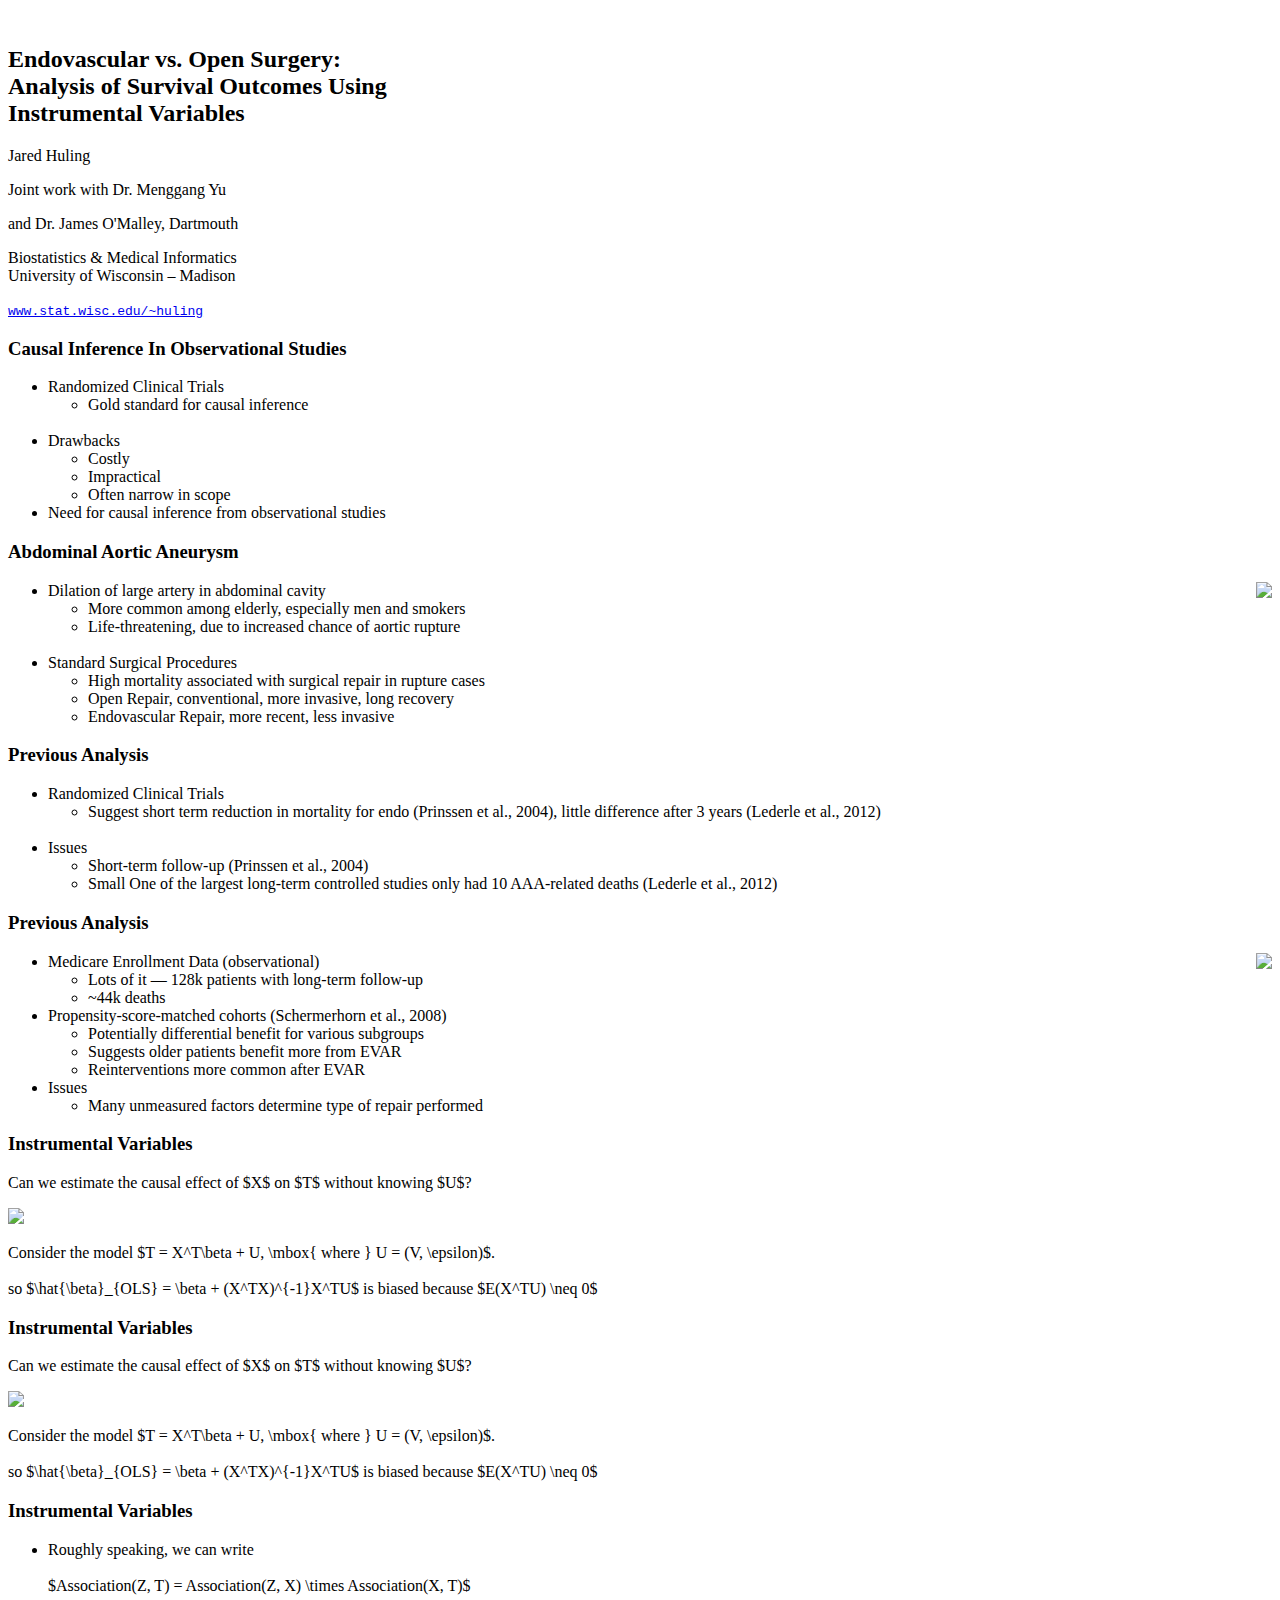
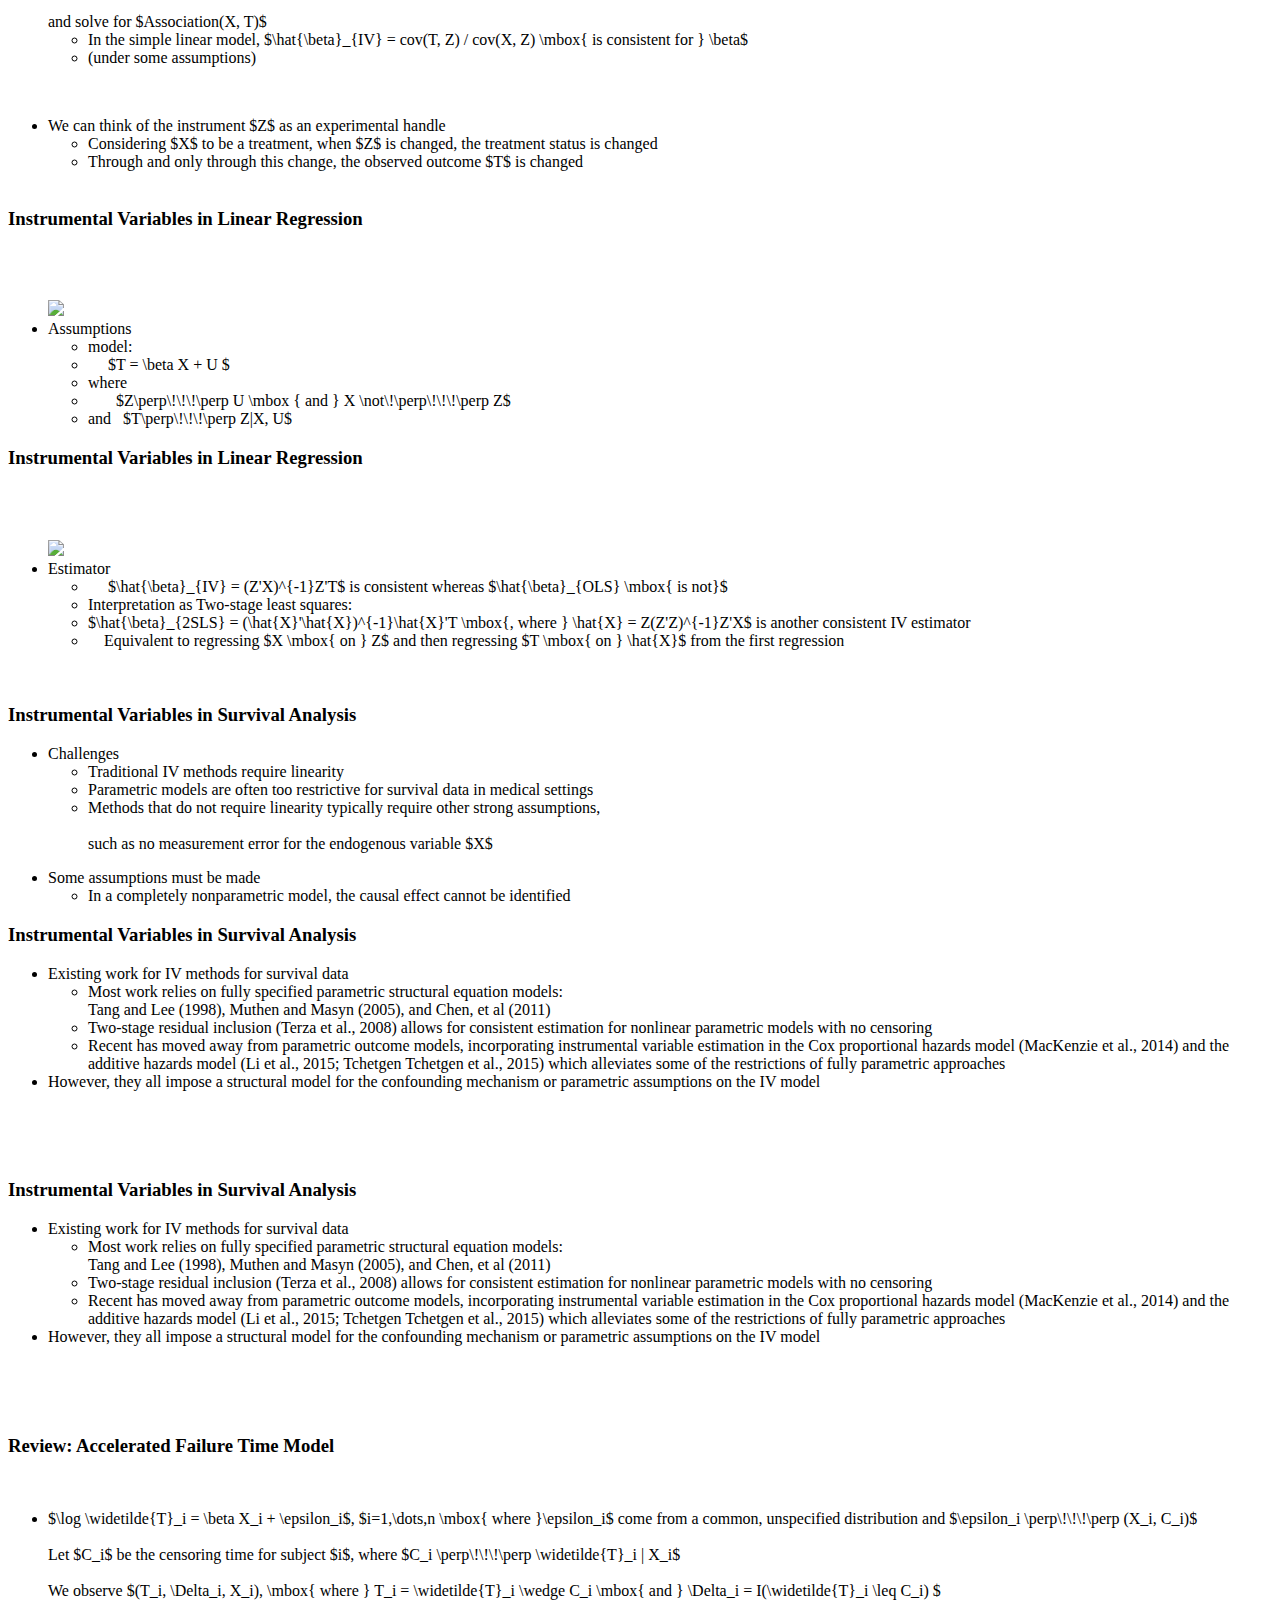
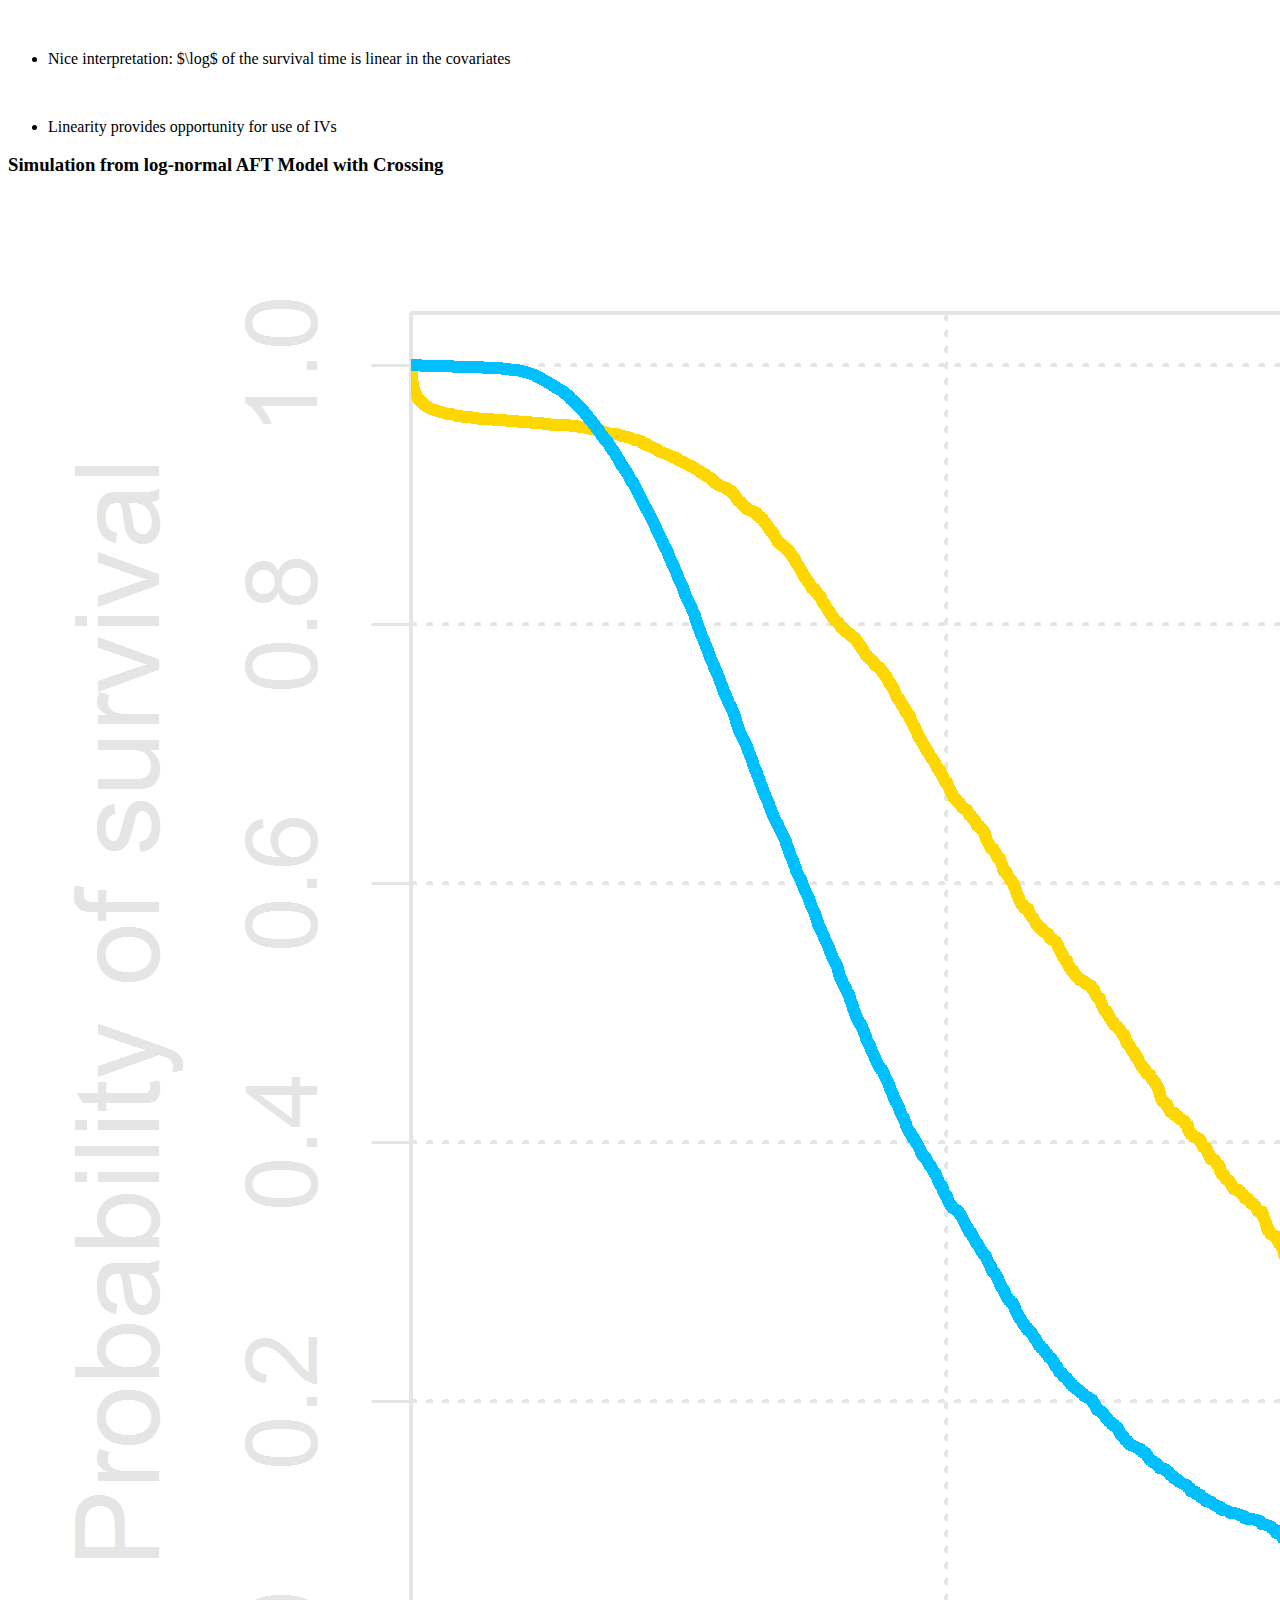
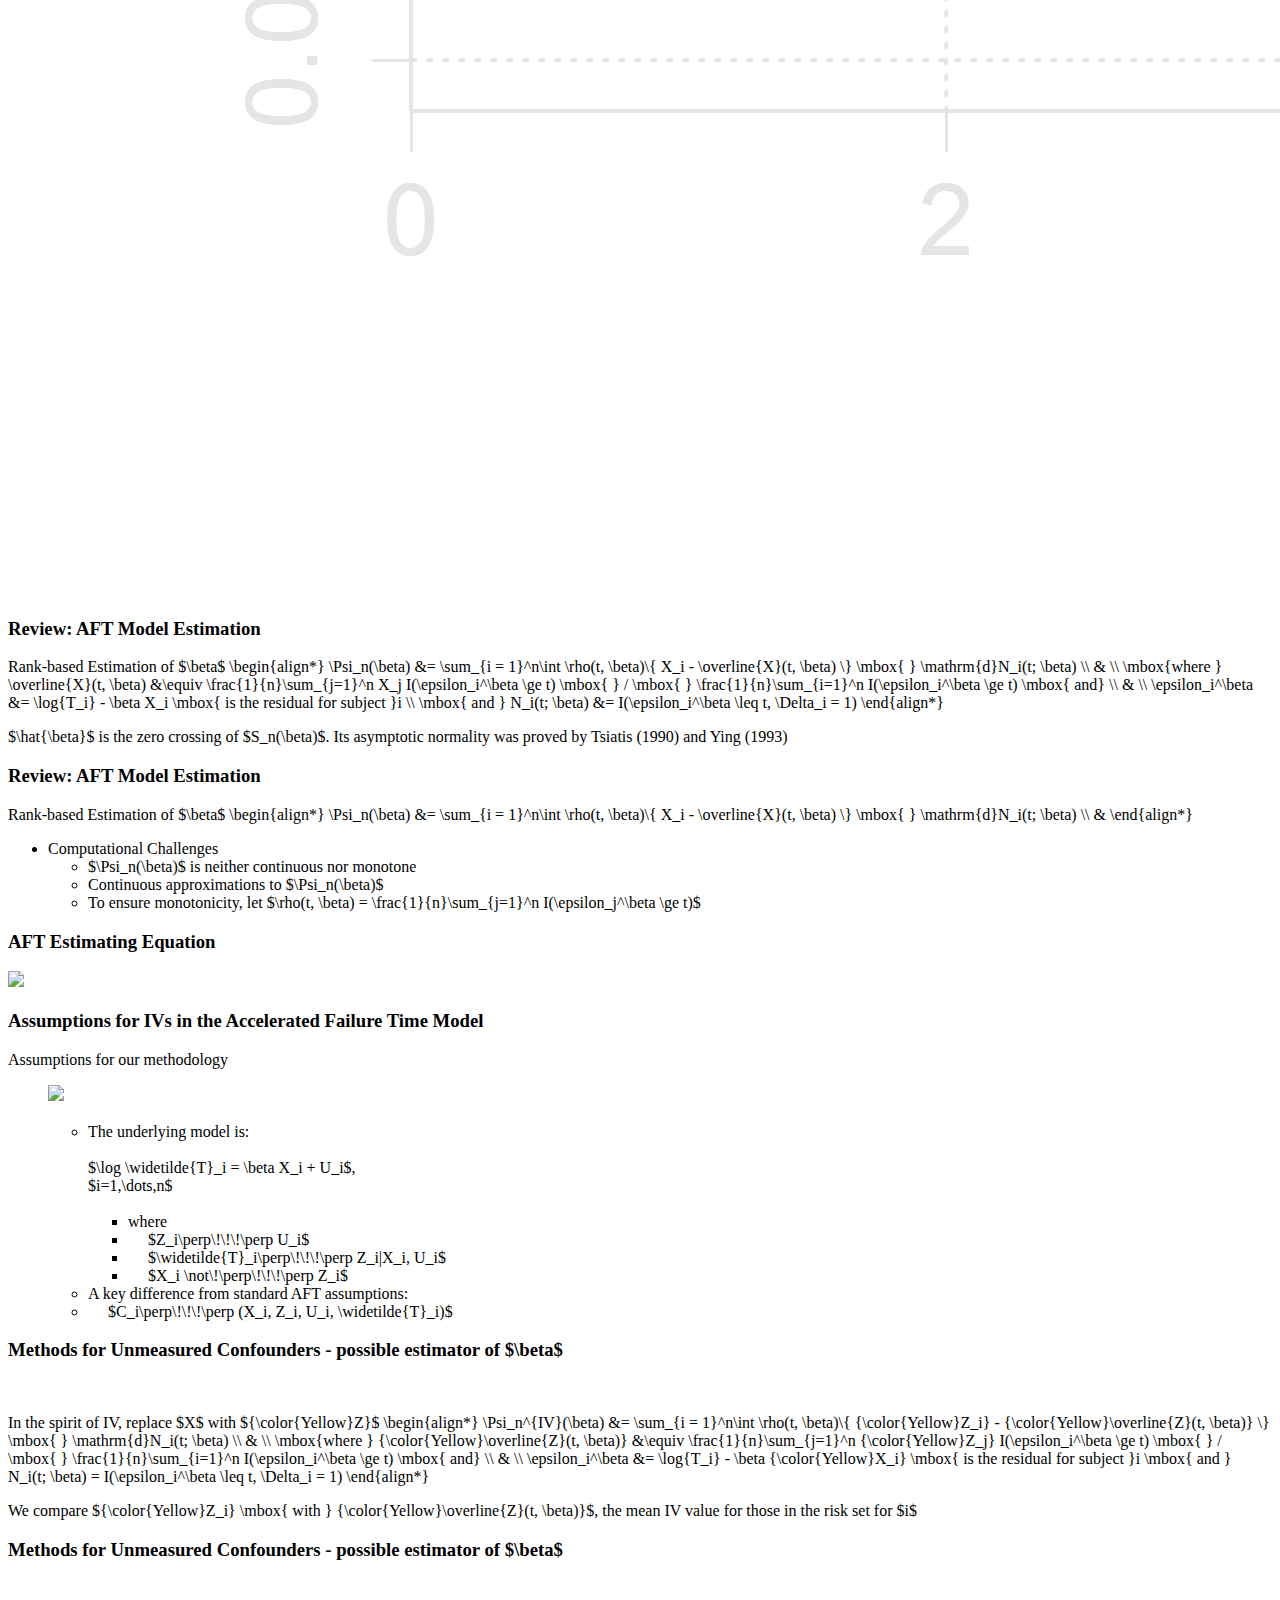
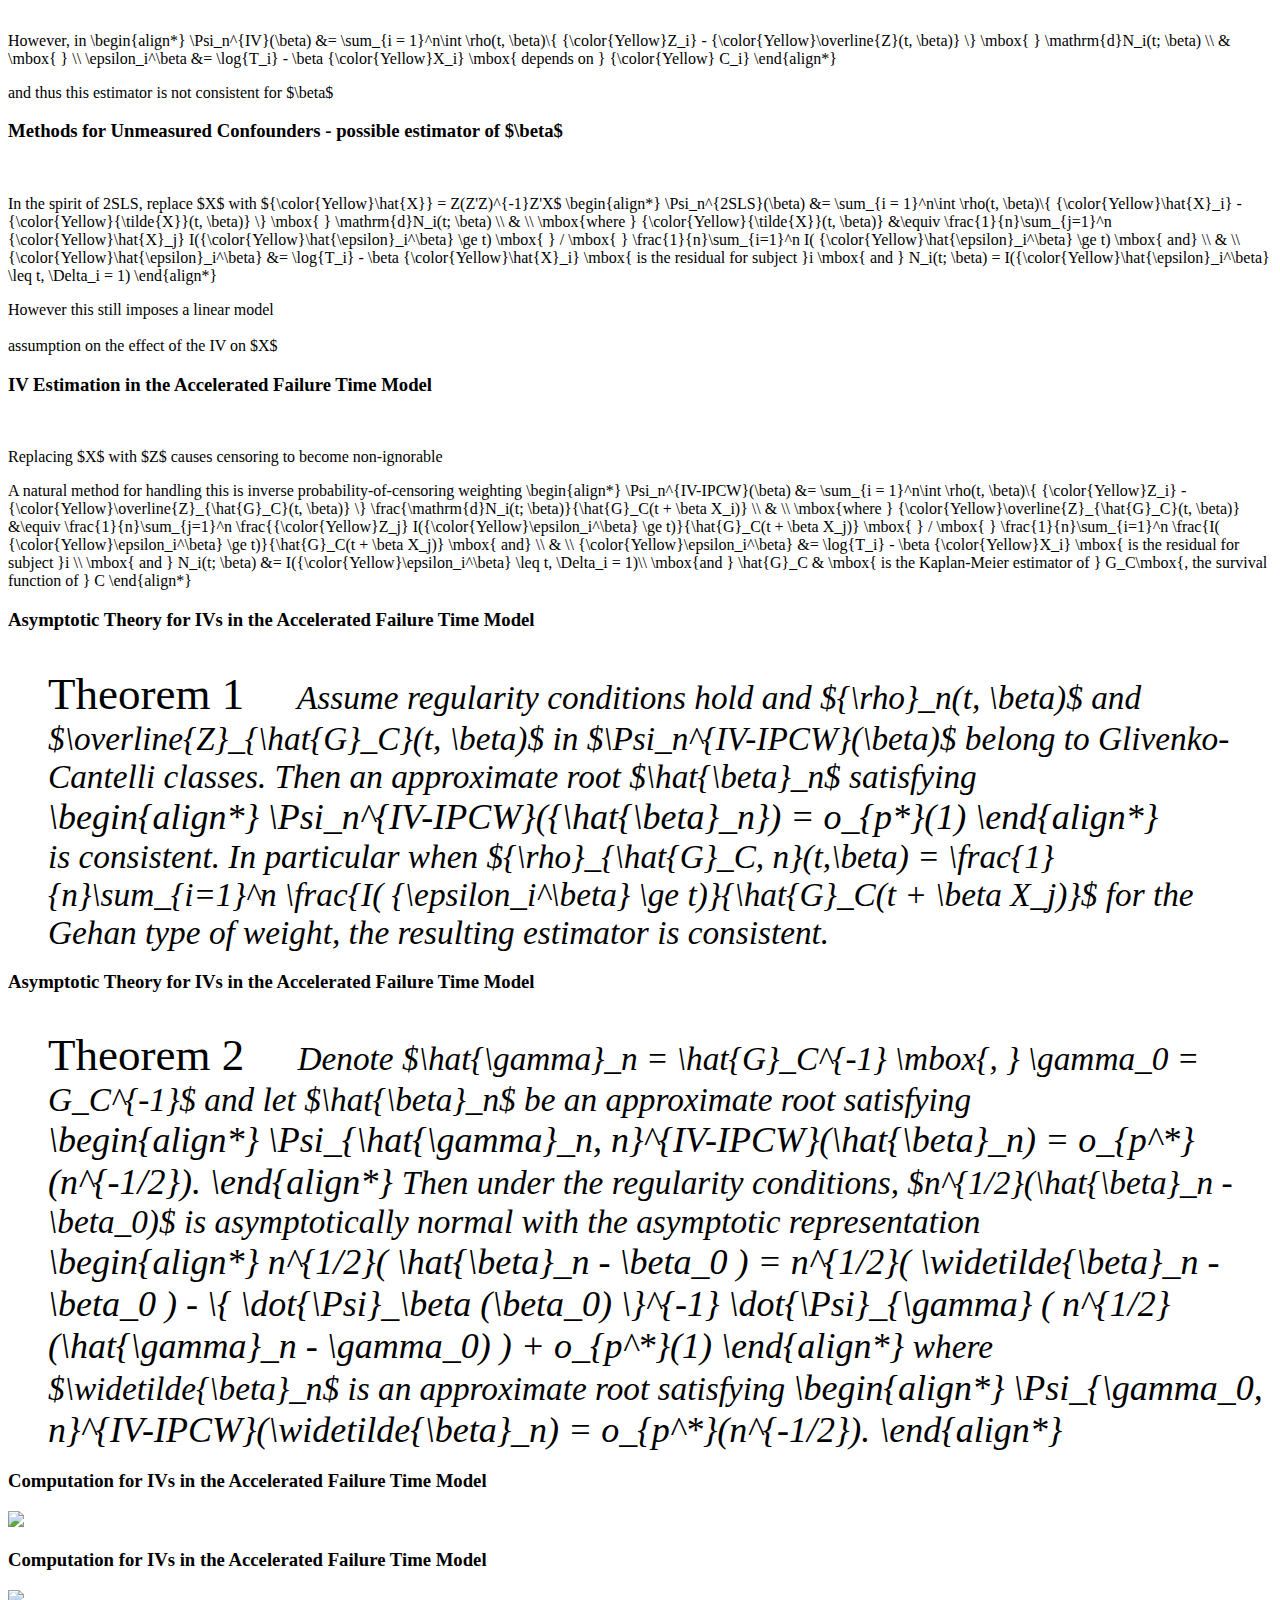
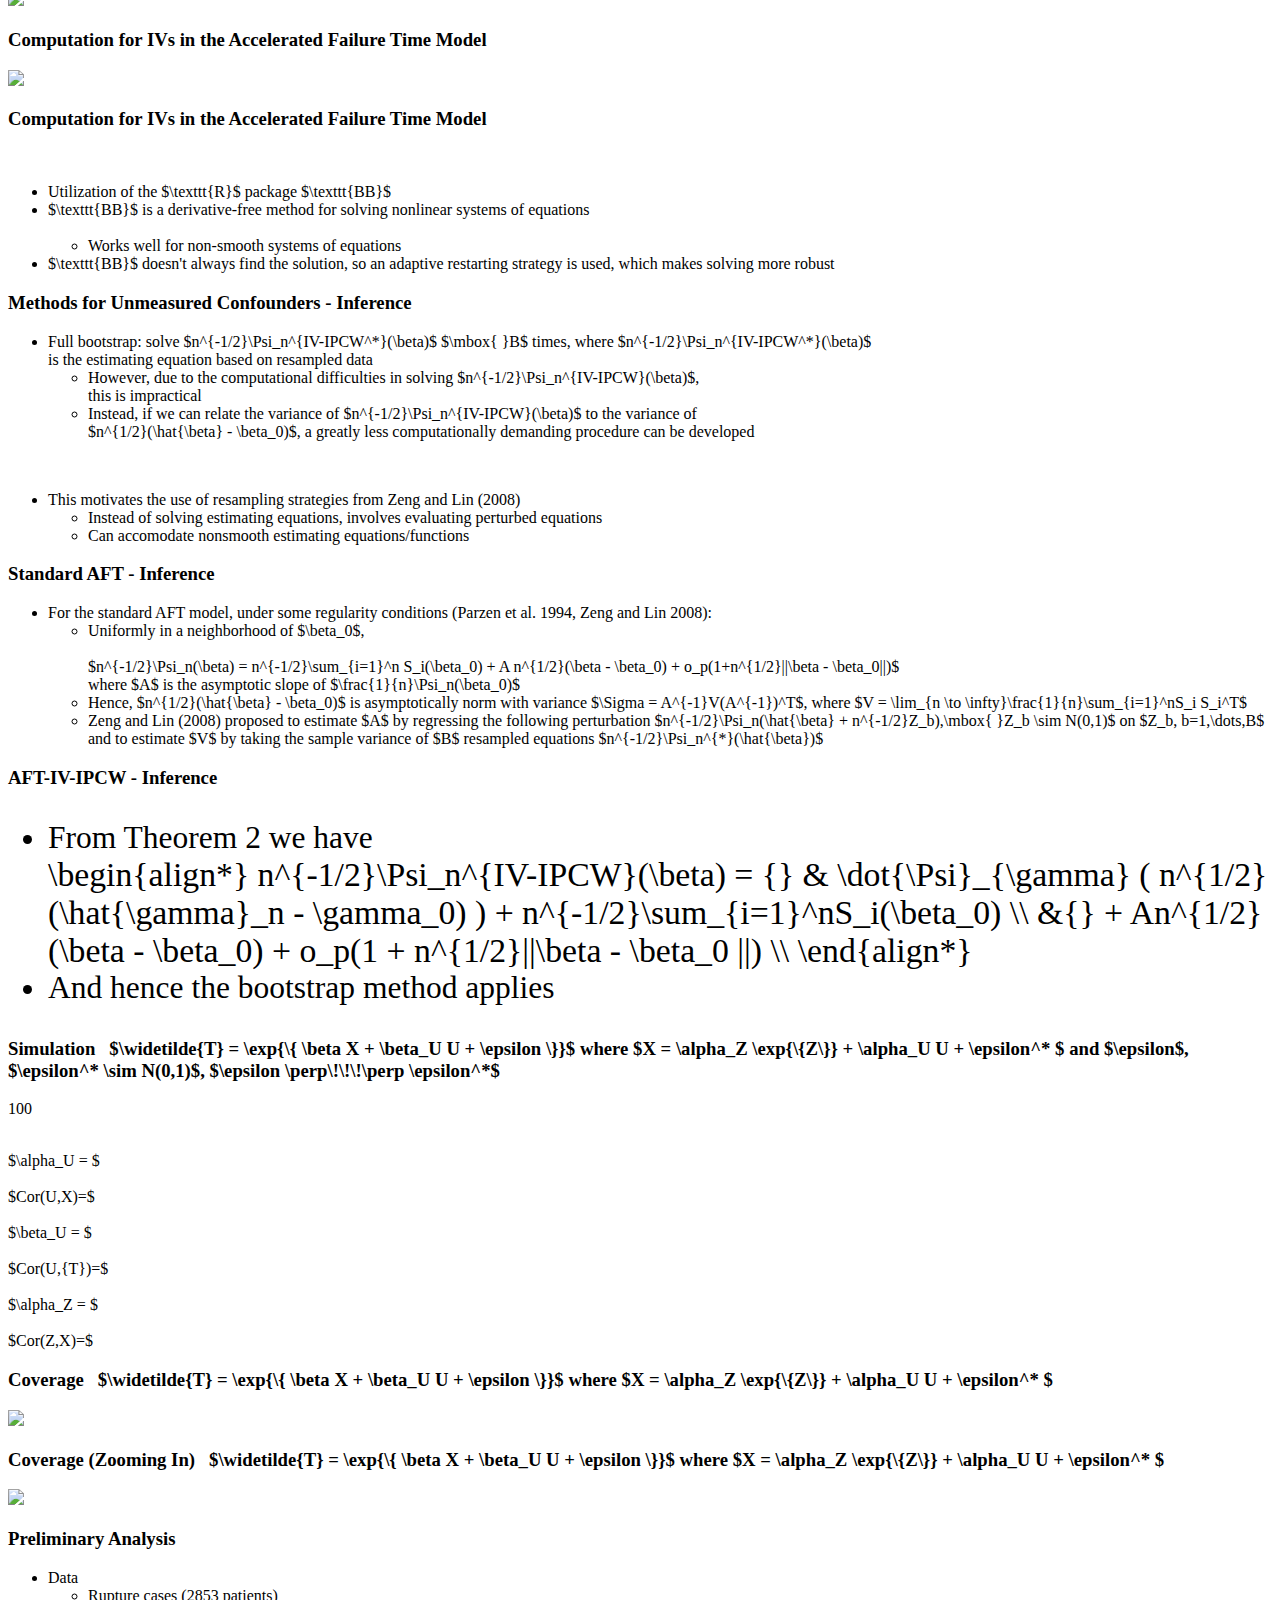
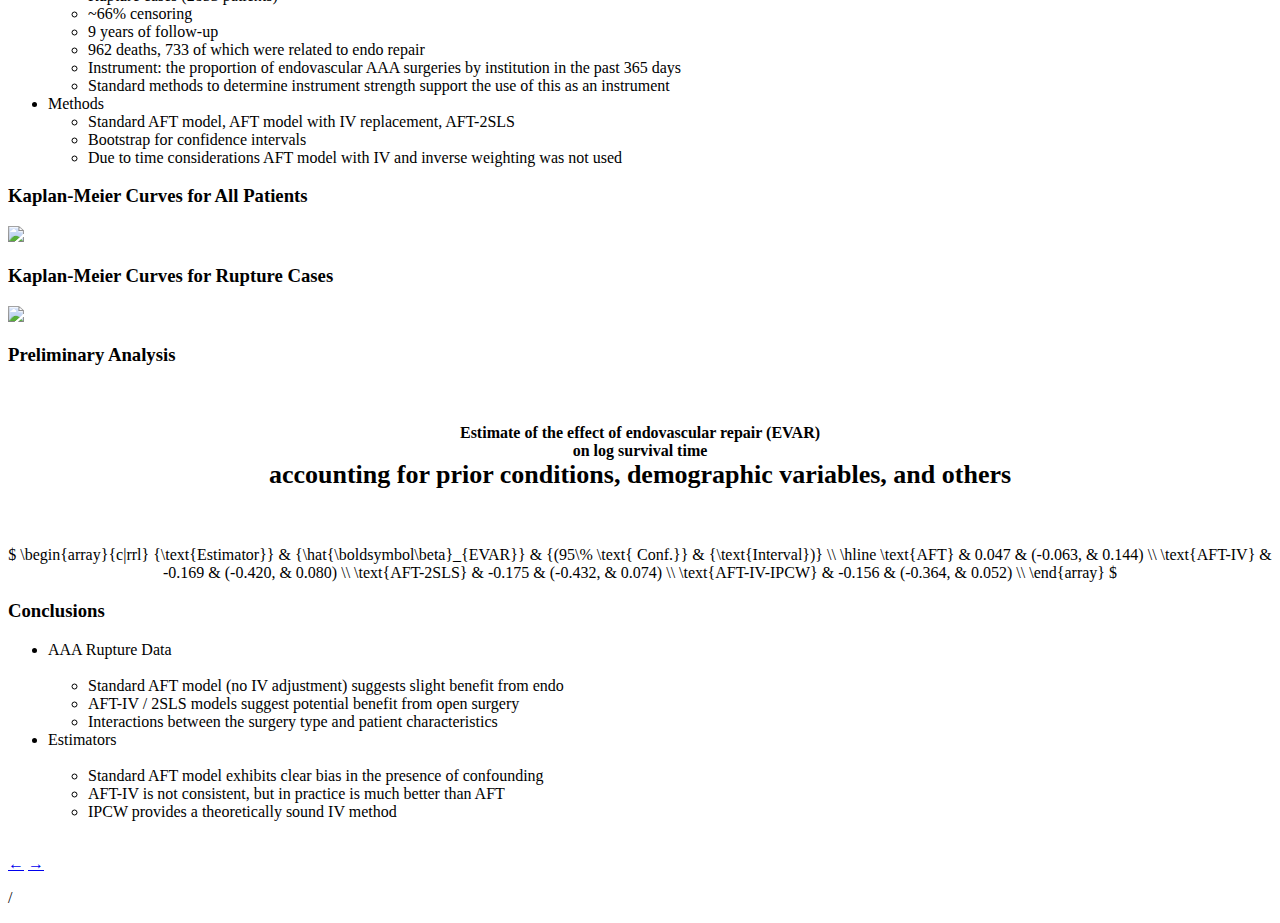
==== commit f705f920: "added new figure" ====
--- a/aftiv_talk.html
+++ b/aftiv_talk.html
@@ -30,8 +30,8 @@
   <style>
 
    @import url(css/talk2016.css);
-   @import url(stacked_bars/static/css/animation.css);
-   @import url(stacked_bars/static/css/tipsy.css);
+   @import url(static/css/animation.css);
+   @import url(static/css/tipsy.css);
 
   </style>
 
@@ -42,23 +42,23 @@
 <!-- <head> -->
 
    <!-- Add jQuery -->
-  <script src="stacked_bars/static/lib/jquery-1.11.0.js"></script>
+  <script src="static/lib/jquery-1.11.0.js"></script>
 
 
   <!-- d3.js support -->
   <script type="text/javascript" src="http://d3js.org/d3.v3.min.js"></script>
   <script type="text/javascript" src="http://underscorejs.org/underscore-min.js"></script>
-  <script type="text/javascript" src="densities/science/science.js/lib/d3/d3.layout.js"></script>
-  <script type="text/javascript" src="densities/science/science.js/science.v1.min.js"></script>
+  <script type="text/javascript" src="science/science.js/lib/d3/d3.layout.js"></script>
+  <script type="text/javascript" src="science/science.js/science.v1.min.js"></script>
   <script type="text/javascript" src="http://thematicmapping.org/playground/d3/d3.slider/d3.slider.js"></script>
   <script type="text/javascript" src="http://underscorejs.org/underscore-min.js"></script>
 
-  <!-- <script src="stacked_bars/static/lib/handlebars-v1.3.0.js"></script> -->
-  <script src="stacked_bars/static/lib/handlebars-1.0.rc.1.js"></script>
+  <!-- <script src="static/lib/handlebars-v1.3.0.js"></script> -->
+  <script src="static/lib/handlebars-1.0.rc.1.js"></script>
   <script src="http://labratrevenge.com/d3-tip/javascripts/d3.tip.v0.6.3.js"></script>
 
-  <script src="stacked_bars/static/lib/jquery.tipsy.js" type="text/javascript" charset="utf-8"></script>
-  <script src="stacked_bars/static/templates.js"></script>
+  <script src="static/lib/jquery.tipsy.js" type="text/javascript" charset="utf-8"></script>
+  <script src="static/templates.js"></script>
 
   <!-- MathJax support -->
   <script type="text/x-mathjax-config">
@@ -133,8 +133,8 @@
 
 
 <p class="center" ><font class="greenhighlight">Jared Huling</font></p>
-<p class="center white" > With <font class="greenhighlight">Dr. Menggang Yu</font> </p>
-<p class="center white" > Collaboration with <font class="greenhighlight">Dr. James O'Malley</font>, Dartmouth </p>
+<p class="center white" > Joint work with <font class="greenhighlight">Dr. Menggang Yu</font> </p>
+<p class="center white" > and <font class="greenhighlight">Dr. James O'Malley</font>, Dartmouth </p>
 
 <p class="center white" >Biostatistics &amp; Medical Informatics <br> University of Wisconsin
 &ndash; Madison</p>
@@ -179,10 +179,35 @@
 
 
 <section class = "slide nobottomspace">
+<h3> Causal Inference In Observational Studies</h3>
+
+
+    <ul class = "tight">
+      <li class = "lightblue">Randomized Clinical Trials</li>
+          <ul class="tight">
+    	         <li>Gold standard for causal inference</li>
+          </ul>
+      <br>
+      <li class = "lightblue">Drawbacks</li>
+          <ul class="tight lightblue">
+            <li>Costly</li>
+            <li>Impractical</li>
+            <li>Often narrow in scope</li>
+          </ul>
+      <li class = "lightblue">Need for causal inference from observational studies</li>
+    </ul>
+
+
+
+
+</section>
+
+
+<section class = "slide nobottomspace">
 <h3>Abdominal Aortic Aneurysm </h3>
 
 <p >
-        <img class="img40" style="float:right" src="figures/AAA_diagram_2_transp.png" >
+        <img class="img40" style="float:right; padding-left:1em;" src="figures/AAA_diagram_2_transp.png" >
 
         <ul class = "tight">
           <li class = "lightblue">Dilation of large artery in abdominal cavity</li>
@@ -213,16 +238,17 @@
     <ul class = "tight">
       <li class = "lightblue">Randomized Clinical Trials</li>
           <ul class="tight">
-    	 <li>Suggest short term reduction in mortality for endo,<sup><a href="http://www.nejm.org/doi/full/10.1056/NEJMoa042002"><font class = "white"> 1</font></a></sup> little difference after 3 years<a href="http://www.nejm.org/doi/full/10.1056/NEJMoa1207481"><font class = "white"> <sup>2</sup></font></a></li>
+    	 <li>Suggest short term reduction in mortality for endo <font class = "greenhighlight">(Prinssen et al., 2004)</font>, little difference after 3 years <font class = "greenhighlight">(Lederle et al., 2012)</font></li>
           </ul>
       <br>
       <li class = "lightblue">Issues</li>
           <ul class="tight lightblue">
-            <li>Short-term follow-up<a href="http://www.nejm.org/doi/full/10.1056/NEJMoa042002"><font class = "white"> <sup>1</sup></font></a></li>
-            <li>Small <font class="gray">One of the largest long-term controlled studies only had 10 AAA-related deaths<a href="http://www.nejm.org/doi/full/10.1056/NEJMoa1207481"><font class = "white"> <sup>2</sup></font></a></font></li>
+            <li>Short-term follow-up <font class = "greenhighlight">(Prinssen et al., 2004)</font></li>
+            <li>Small One of the largest long-term controlled studies only had 10 AAA-related deaths <font class = "greenhighlight">(Lederle et al., 2012)</font> </li>
           </ul>
     </ul>
 
+<!--
 <br><br><br>
 
 <ol class = "fn reallytight">
@@ -232,6 +258,8 @@
 <li>Long-Term Comparison of Endovascular and Open Repair of Abdominal Aortic Aneurysm
 , Lederle et al., 2012. <cite>New England Journal of Medicine</cite>, volume 367, number 21, 2012, pp. 1988-1997</li>
 </ol>
+
+-->
 
 </section>
 
@@ -285,15 +313,15 @@
 <section class = "slide nobottomspace">
 <h3>Instrumental Variables</h3>
 
-<p class="white indent">Can we estimate the causal effect of <font class = "greenhighlight">$X$</font> on <font class = "greenhighlight">$T$</font> without knowing <font class = "greenhighlight">$U$</font>? </p>
+<p class="white indent">Can we estimate the causal effect of <span class = "number"><font class = "greenhighlight">$X$</font></span> on <span class = "number"><font class = "greenhighlight">$T$</font><span> without knowing <span class = "number"><font class = "greenhighlight">$U$</font></span>? </p>
 
 <div style = "margin: 0px;" id = "contentcontainer">
 <!--<ul class="tight lightblue" id = "contentcontainer">-->
   <img class="img50" src="figures/iv_assumptions.png" >
 
-<p class="white indent" id = "textalign">Consider the model $T = X^T\beta + U, \mbox{ where } U = (V, \epsilon)$.
+<p class="white indent" id = "textalign">Consider the model <span class = "number">$T = X^T\beta + U, \mbox{ where } U = (V, \epsilon)$</span>.
 <br><br>
-so $\hat{\beta}_{OLS} = \beta + (X^TX)^{-1}X^T\epsilon$ is biased because <font class = "greenhighlight">$E(X^T\epsilon) \neq 0$</font>
+so <span class = "number">$\hat{\beta}_{OLS} = \beta + (X^TX)^{-1}X^TU$</span> is biased because <span class = "number"><font class = "greenhighlight">$E(X^TU) \neq 0$</font></span>
 </p>
 
 
@@ -335,15 +363,15 @@
 <section class = "slide nobottomspace">
 <h3>Instrumental Variables</h3>
 
-<p class="white indent">Can we estimate the causal effect of <font class = "greenhighlight">$X$</font> on <font class = "greenhighlight">$T$</font> without knowing <font class = "greenhighlight">$U$</font>? </p>
+<p class="white indent">Can we estimate the causal effect of <span class = "number"><font class = "greenhighlight">$X$</font></span> on <span class = "number"><font class = "greenhighlight">$T$</font><span> without knowing <span class = "number"><font class = "greenhighlight">$U$</font></span>? </p>
 
 <div style = "margin: 0px;" id = "contentcontainer">
 <!--<ul class="tight lightblue" id = "contentcontainer">-->
   <img class="img50" src="figures/iv_assumptions.png" >
 
-<p class="white indent" id = "textalign">Consider the model $T = X^T\beta + U, \mbox{ where } U = (V, \epsilon)$.
+<p class="white indent" id = "textalign">Consider the model <span class = "number">$T = X^T\beta + U, \mbox{ where } U = (V, \epsilon)$</span>.
 <br><br>
-so $\hat{\beta}_{OLS} = \beta + (X^TX)^{-1}X^T\epsilon$ is biased because <font class = "glow">$E(X^T\epsilon) \neq 0$</font>
+so <span class = "number">$\hat{\beta}_{OLS} = \beta + (X^TX)^{-1}X^TU$</span> is biased because <span class = "number"><font class = "glow">$E(X^TU) \neq 0$</font></span>
 </p>
 
 
@@ -364,17 +392,17 @@
   <li class = "lightblue">Roughly speaking, we can write <br><br> <span class="equation">$Association(Z, T) = Association(Z, X) \times Association(X, T)$</span> <br><br> and solve for
 <font class = "white">$Association(X, T)$</font></li>
       <ul class="tight lightblue">
-        <li >In the simple linear model, <font class = "white">$\hat{\beta}_{IV} = cov(T, Z) / cov(X, Z) \mbox{ is consistent for } \beta$</font></li>
+        <li >In the simple linear model, <span class = "number"><font class = "white">$\hat{\beta}_{IV} = cov(T, Z) / cov(X, Z) \mbox{ is consistent for } \beta$</font></span></li>
 	 <li>(under some assumptions)</li>
       </ul>
 </ul>
 
 <br>
 <ul class="tight lightblue nodash">
-  <li class = "lightblue">We can think of the instrument <font class = "white">$Z$</font> as an <font class="greenhighlight"> experimental handle</font> </li>
+  <li class = "lightblue">We can think of the instrument <span class = "number"><font class = "white">$Z$</font></span> as an <font class="greenhighlight"> experimental handle</font> </li>
       <ul class="tight lightblue">
-        <li>Considering <font class = "white">$X$</font> to be a treatment, when <font class = "white">$Z$</font> is changed, the treatment status is changed</li>
-        <li>Through and only through this change, the observed outcome <font class = "white">$T$</font> is changed</li>
+        <li>Considering <span class = "number"><font class = "white">$X$</font></span> to be a treatment, when <span class = "number"><font class = "white">$Z$</font></span> is changed, the treatment status is changed</li>
+        <li>Through and only through this change, the observed outcome <span class = "number"><font class = "white">$T$</font></span> is changed</li>
       </ul>
       <br>
 </ul>
@@ -441,11 +469,11 @@
     <div>
       <li class = "lightblue">Assumptions</li>
           <ul class="nodash"><li class="greenhighlight">model: </li>
-    	<li>&nbsp;&nbsp;&nbsp;&nbsp;&nbsp;$T = \beta X + U $</li>
+    	<li>&nbsp;&nbsp;&nbsp;&nbsp;&nbsp;<span class = "number">$T = \beta X + U $</span></li>
           </ul>
           <ul class="nodash"><li class="greenhighlight">where </li>
-            <li>&nbsp;&nbsp;&nbsp;&nbsp;&nbsp;&nbsp;&nbsp;$Z\perp\!\!\!\perp U \mbox {  and  } X \not\!\perp\!\!\!\perp Z$</li>
-            <li>and &nbsp; $T\perp\!\!\!\perp Z|X, U$</li>
+            <li>&nbsp;&nbsp;&nbsp;&nbsp;&nbsp;&nbsp;&nbsp;<span class = "number">$Z\perp\!\!\!\perp U \mbox {  and  } X \not\!\perp\!\!\!\perp Z$</span></li>
+            <li>and &nbsp; <span class = "number">$T\perp\!\!\!\perp Z|X, U$</span></li>
           </ul>
     </div>
 
@@ -481,8 +509,8 @@
       </li>
           <ul class="nodash">
             <li>
-                <font class="white">&nbsp;&nbsp;&nbsp;&nbsp;&nbsp;$\hat{\beta}_{IV}$ &nbsp; &nbsp;$ = (Z'X)^{-1}Z'T$</font> is consistent whereas
-    	<font class="white">$\hat{\beta}_{OLS} \mbox{ is not}$ </font>
+                <font class="white">&nbsp;&nbsp;&nbsp;&nbsp;&nbsp;<span class = "number">$\hat{\beta}_{IV} = (Z'X)^{-1}Z'T$</span></font> is consistent whereas
+    	<font class="white"><span class = "number">$\hat{\beta}_{OLS} \mbox{ is not}$</span> </font>
             </li>
           </ul>
 
@@ -493,11 +521,11 @@
                   Interpretation as Two-stage least squares:
               </li>
               <li>
-                  <font class="white">$\hat{\beta}_{2SLS} = (\hat{X}'\hat{X})^{-1}\hat{X}'T \mbox{, where } \hat{X} = Z(Z'Z)^{-1}Z'X$ </font>
+                  <font class="white"><span class = "number">$\hat{\beta}_{2SLS} = (\hat{X}'\hat{X})^{-1}\hat{X}'T \mbox{, where } \hat{X} = Z(Z'Z)^{-1}Z'X$</span> </font>
                   is another consistent IV estimator
               </li>
               <li>
-                  &nbsp;&nbsp;&nbsp;&nbsp;Equivalent to regressing <font class="white">$X \mbox{ on } Z$</font> and then  regressing <font class="white">$T \mbox{ on } \hat{X}$</font> from the first regression
+                  &nbsp;&nbsp;&nbsp;&nbsp;Equivalent to regressing <font class="white"><span class = "number">$X \mbox{ on } Z$</span></font> and then  regressing <font class="white"><span class = "number">$T \mbox{ on } \hat{X}$</span></font> from the first regression
               </li>
           </ul>
           <br><br>
@@ -530,7 +558,7 @@
              Parametric models are often too restrictive for survival data in medical settings <!--, rendering most structural equation modelling approaches inappropriate-->
          </li>
     	 <li>
-             Methods that do not require linearity typically require other strong assumptions, <br><br> such as no measurement error for the endogenous variable $X$
+             Methods that do not require linearity typically require other strong assumptions, <br><br> such as no measurement error for the endogenous variable <span class = "number">$X$</span>
          </li>
       </ul>
   </li>
@@ -579,11 +607,13 @@
             Recent has moved away from parametric outcome models, incorporating instrumental variable estimation in the Cox proportional hazards model <font class = "greenhighlight">(MacKenzie et al., 2014)</font> and the additive hazards model <font class = "greenhighlight">(Li et al., 2015; Tchetgen Tchetgen et al., 2015)</font>
 			which alleviates some of the restrictions of fully parametric approaches
         </li>
-        <li>
-            However, they all impose a structural model for the confounding mechanism or parametric assumptions on the IV model
-        </li>
+
 	</ul>
 
+
+    <li>
+        However, they all impose a structural model for the confounding mechanism or parametric assumptions on the IV model
+    </li>
 
 </ul>
 
@@ -624,10 +654,12 @@
             Recent has moved away from parametric outcome models, incorporating instrumental variable estimation in the Cox proportional hazards model <font class = "glow greenhighlight">(MacKenzie et al., 2014)</font> and the additive hazards model <font class = "greenhighlight">(Li et al., 2015; Tchetgen Tchetgen et al., 2015)</font>
 			which alleviates some of the restrictions of fully parametric approaches
         </li>
-        <li>
-            However, they all impose a structural model for the confounding mechanism or parametric assumptions on the IV model
-        </li>
+
 	</ul>
+
+    <li>
+        However, they all impose a structural model for the confounding mechanism or parametric assumptions on the IV model
+    </li>
 
 
 </ul>
@@ -715,15 +747,15 @@
   <li class = "nodash lightblue">Standard Semiparametric AFT Model</li><br>-->
       <ul class="tight">
         <li >
-            <font class="white">$\log \widetilde{T}_i = \beta X_i + \epsilon_i$, $i=1,\dots,n \mbox{ where }\epsilon_i$</font> come from a common, unspecified distribution and <font class="white">$\epsilon_i \perp\!\!\!\perp (X_i, C_i)$</font>
+            <font class="white"><span class = "number">$\log \widetilde{T}_i = \beta X_i + \epsilon_i$, $i=1,\dots,n \mbox{ where }\epsilon_i$</span></font> come from a common, unspecified distribution and <font class="white"><span class = "number">$\epsilon_i \perp\!\!\!\perp (X_i, C_i)$</span></font>
 
       <br><br>
-	Let <font class="white">$C_i$</font> be the censoring time for subject <font class="white">$i$</font>, where <font class="white">$C_i \perp\!\!\!\perp \widetilde{T}_i | X_i$ </font>
-	<br><br> We observe <font class="white">$(T_i, \Delta_i, X_i), \mbox{ where } T_i = \widetilde{T}_i \wedge C_i \mbox{ and } \Delta_i = I(\widetilde{T}_i \leq C_i) $</font>
+	Let <font class="white"><span class = "number">$C_i$</span></font> be the censoring time for subject <font class="white"><span class = "number">$i$</span></font>, where <font class="white"><span class = "number">$C_i \perp\!\!\!\perp \widetilde{T}_i | X_i$ </span></font>
+	<br><br> We observe <span class = "number"><font class="white">$(T_i, \Delta_i, X_i), \mbox{ where } T_i = \widetilde{T}_i \wedge C_i \mbox{ and } \Delta_i = I(\widetilde{T}_i \leq C_i) $</font></span>
 
 	</ul></li> <br>
       <ul class="tight lightblue">
-        <li>Nice interpretation: <font class="greenhighlight">$\log$ of the survival time is linear in the covariates</font> </li>
+        <li>Nice interpretation: <font class="greenhighlight"><span class = "number">$\log$</span> of the survival time is linear in the covariates</font> </li>
       </ul>
 	<br>
       <ul class="tight lightblue">
@@ -735,6 +767,20 @@
 </section>
 
 
+<!-- ######################################################################################################################################## -->
+
+
+
+<section class = "slide nobottomspace">
+<h3>Simulation from log-normal AFT Model with Crossing</h3>
+
+
+
+<img class="img70" src="figures/aft_overlapping_km_curves_wide.png" >
+
+
+</section>
+
 
 
 
@@ -752,20 +798,20 @@
 
 <p class="indent"><font class = "lightblue">Rank-based Estimation of </font><font class="white">$\beta$</font></h4>
 
-<span class="equation">
+<span class="equation number">
 \begin{align*}
-\Psi_n(\beta) &= \sum_{i = 1}^n\int \rho(t, \beta)\{ X_i - \overline{X}(t, \beta) \} \mbox{ } \mathrm{d}N_i(t, \beta) \\
+\Psi_n(\beta) &= \sum_{i = 1}^n\int \rho(t, \beta)\{ X_i - \overline{X}(t, \beta) \} \mbox{ } \mathrm{d}N_i(t; \beta) \\
 & \\
  \mbox{where } \overline{X}(t, \beta) &\equiv
 \frac{1}{n}\sum_{j=1}^n X_j I(\epsilon_i^\beta \ge t) \mbox{ } / \mbox{ } \frac{1}{n}\sum_{i=1}^n I(\epsilon_i^\beta \ge t) \mbox{  and} \\
 & \\
 \epsilon_i^\beta &= \log{T_i} - \beta X_i \mbox{ is the residual for subject }i \\
 \mbox{ and }
-N_i(t, \beta) &= I(\epsilon_i^\beta \leq t, \Delta_i = 1)
+N_i(t; \beta) &= I(\epsilon_i^\beta \leq t, \Delta_i = 1)
 \end{align*}
 </span>
 
-<p class="highlight indent"><font class="white">$\hat{\beta}$</font> is the zero crossing of <font class="white">$S_n(\beta)$</font>.
+<p class="highlight indent"><font class="white"><span class = "number">$\hat{\beta}$</span></font> is the zero crossing of <font class="white"><span class = "number">$S_n(\beta)$</span></font>.
 Its asymptotic normality was proved by <font class="white">Tsiatis (1990)</font> and <font class="white">Ying (1993)</font></p>
 
 
@@ -790,11 +836,11 @@
 <section class = "slide nobottomspace">
 <h3>Review: AFT Model Estimation</h3>
 
-<p class="indent lightblue">Rank-based Estimation of <font class="white">$\beta$</font></h4>
-
-<span class="equation">
+<p class="indent lightblue">Rank-based Estimation of <font class="white"><span class = "number">$\beta$</span></font></h4>
+
+<span class="equation number">
 \begin{align*}
-\Psi_n(\beta) &= \sum_{i = 1}^n\int \rho(t, \beta)\{ X_i - \overline{X}(t, \beta) \} \mbox{ } \mathrm{d}N_i(t, \beta) \\
+\Psi_n(\beta) &= \sum_{i = 1}^n\int \rho(t, \beta)\{ X_i - \overline{X}(t, \beta) \} \mbox{ } \mathrm{d}N_i(t; \beta) \\
 &
 \end{align*}
 </span>
@@ -803,13 +849,13 @@
   <li class = "lightblue">Computational Challenges</li>
       <ul class="tight">
         <li>
-            <font class="white">$\Psi_n(\beta)$</font> is neither continuous nor monotone
+            <font class="white"><span class = "number">$\Psi_n(\beta)$</span></font> is neither continuous nor monotone
         </li>
 	 <li>
-         Continuous approximations to <font class="white">$\Psi_n(\beta)$</font>
+         Continuous approximations to <font class="white"><span class = "number">$\Psi_n(\beta)$</span></font>
      </li>
 	 <li>
-         To ensure monotonicity, let <font class="white">$\rho(t, \beta) = \frac{1}{n}\sum_{j=1}^n I(\epsilon_j^\beta \ge t)$</font>
+         To ensure monotonicity, let <font class="white"><span class = "number">$\rho(t, \beta) = \frac{1}{n}\sum_{j=1}^n I(\epsilon_j^\beta \ge t)$</span></font>
      </li>
       </ul>
 </ul>
@@ -940,13 +986,13 @@
 
 <span class="equation">
 \begin{align*}
-\Psi_n^{IV}(\beta) &= \sum_{i = 1}^n\int \rho(t, \beta)\{ {\color{Yellow}Z_i} - {\color{Yellow}\overline{Z}(t, \beta)} \} \mbox{ } \mathrm{d}N_i(t, \beta) \\
+\Psi_n^{IV}(\beta) &= \sum_{i = 1}^n\int \rho(t, \beta)\{ {\color{Yellow}Z_i} - {\color{Yellow}\overline{Z}(t, \beta)} \} \mbox{ } \mathrm{d}N_i(t; \beta) \\
 & \\
  \mbox{where } {\color{Yellow}\overline{Z}(t, \beta)} &\equiv
 \frac{1}{n}\sum_{j=1}^n {\color{Yellow}Z_j} I(\epsilon_i^\beta \ge t) \mbox{ } / \mbox{ } \frac{1}{n}\sum_{i=1}^n I(\epsilon_i^\beta \ge t) \mbox{  and} \\
 & \\
 \epsilon_i^\beta &= \log{T_i} - \beta {\color{Yellow}X_i} \mbox{ is the residual for subject }i \mbox{ and }
-N_i(t, \beta) = I(\epsilon_i^\beta \leq t, \Delta_i = 1)
+N_i(t; \beta) = I(\epsilon_i^\beta \leq t, \Delta_i = 1)
 \end{align*}
 </span>
 
@@ -990,7 +1036,7 @@
 
 <span class="equation">
 \begin{align*}
-\Psi_n^{IV}(\beta) &= \sum_{i = 1}^n\int \rho(t, \beta)\{ {\color{Yellow}Z_i} - {\color{Yellow}\overline{Z}(t, \beta)} \} \mbox{ } \mathrm{d}N_i(t, \beta) \\
+\Psi_n^{IV}(\beta) &= \sum_{i = 1}^n\int \rho(t, \beta)\{ {\color{Yellow}Z_i} - {\color{Yellow}\overline{Z}(t, \beta)} \} \mbox{ } \mathrm{d}N_i(t; \beta) \\
 & \mbox{ } \\
 \epsilon_i^\beta &= \log{T_i} - \beta {\color{Yellow}X_i} \mbox{ depends on } {\color{Yellow} C_i}
 \end{align*}
@@ -1035,13 +1081,13 @@
 
 <span class="equation">
 \begin{align*}
-\Psi_n^{2SLS}(\beta) &= \sum_{i = 1}^n\int \rho(t, \beta)\{ {\color{Yellow}\hat{X}_i} - {\color{Yellow}{\tilde{X}}(t, \beta)} \} \mbox{ } \mathrm{d}N_i(t, \beta) \\
+\Psi_n^{2SLS}(\beta) &= \sum_{i = 1}^n\int \rho(t, \beta)\{ {\color{Yellow}\hat{X}_i} - {\color{Yellow}{\tilde{X}}(t, \beta)} \} \mbox{ } \mathrm{d}N_i(t; \beta) \\
 & \\
  \mbox{where } {\color{Yellow}{\tilde{X}}(t, \beta)} &\equiv
 \frac{1}{n}\sum_{j=1}^n {\color{Yellow}\hat{X}_j} I({\color{Yellow}\hat{\epsilon}_i^\beta} \ge t) \mbox{ } / \mbox{ } \frac{1}{n}\sum_{i=1}^n I(  {\color{Yellow}\hat{\epsilon}_i^\beta} \ge t) \mbox{  and} \\
 & \\
 {\color{Yellow}\hat{\epsilon}_i^\beta} &= \log{T_i} - \beta {\color{Yellow}\hat{X}_i} \mbox{ is the residual for subject }i \mbox{ and }
-N_i(t, \beta) = I({\color{Yellow}\hat{\epsilon}_i^\beta} \leq t, \Delta_i = 1)
+N_i(t; \beta) = I({\color{Yellow}\hat{\epsilon}_i^\beta} \leq t, \Delta_i = 1)
 \end{align*}
 </span>
 
@@ -1090,7 +1136,7 @@
 
 <span class="equation">
 \begin{align*}
-\Psi_n^{IV-IPCW}(\beta) &= \sum_{i = 1}^n\int \rho(t, \beta)\{ {\color{Yellow}Z_i} - {\color{Yellow}\overline{Z}_{\hat{G}_C}(t, \beta)} \} \frac{\mathrm{d}N_i(t, \beta)}{\hat{G}_C(t + \beta X_i)} \\
+\Psi_n^{IV-IPCW}(\beta) &= \sum_{i = 1}^n\int \rho(t, \beta)\{ {\color{Yellow}Z_i} - {\color{Yellow}\overline{Z}_{\hat{G}_C}(t, \beta)} \} \frac{\mathrm{d}N_i(t; \beta)}{\hat{G}_C(t + \beta X_i)} \\
 & \\
  \mbox{where } {\color{Yellow}\overline{Z}_{\hat{G}_C}(t, \beta)} &\equiv
 \frac{1}{n}\sum_{j=1}^n \frac{{\color{Yellow}Z_j} I({\color{Yellow}\epsilon_i^\beta} \ge t)}{\hat{G}_C(t + \beta X_j)} \mbox{ } / \mbox{ }
@@ -1098,7 +1144,7 @@
 & \\
 {\color{Yellow}\epsilon_i^\beta} &= \log{T_i} - \beta {\color{Yellow}X_i} \mbox{ is the residual for subject }i \\
 \mbox{ and }
-N_i(t, \beta) &= I({\color{Yellow}\epsilon_i^\beta} \leq t, \Delta_i = 1)\\
+N_i(t; \beta) &= I({\color{Yellow}\epsilon_i^\beta} \leq t, \Delta_i = 1)\\
 \mbox{and } \hat{G}_C & \mbox{ is the Kaplan-Meier estimator of } G_C\mbox{, the survival function of } C
 \end{align*}
 </span>
@@ -1120,17 +1166,17 @@
 <ul class = "tight">
 <br>
 <span class="equationcenter" style="font-style: italic;font-size: 3.7vmin;"> <font style ="font-style: normal;font-size: 5vmin;" class = "lightblue"> Theorem 1 &nbsp;&nbsp;&nbsp;</font>
-Assume regularity conditions hold and ${\rho}_n(t, \beta)$ and $\overline{Z}_{\hat{G}_C}(t, \beta)$ in $\Psi_n^{IV-IPCW}(\beta)$ belong  to Glivenko-Cantelli classes. Then an approximate root $\hat{\beta}_n$ satisfying
+Assume regularity conditions hold and <span class = "number">${\rho}_n(t, \beta)$ and $\overline{Z}_{\hat{G}_C}(t, \beta)$</span> in <span class = "number">$\Psi_n^{IV-IPCW}(\beta)$</span> belong  to Glivenko-Cantelli classes. Then an approximate root <span class = "number">$\hat{\beta}_n$</span> satisfying
 
 <br>
-    <span class="equationcenter" style="font-size: 4vmin;">
+    <span class="equationcenter number" style="font-size: 4vmin;">
     \begin{align*}
     \Psi_n^{IV-IPCW}({\hat{\beta}_n}) = o_{p*}(1)
     \end{align*}
     </span>
 <br>
 
-is consistent. In particular when ${\rho}_{\hat{G}_C, n}(t,\beta) = \frac{1}{n}\sum_{i=1}^n \frac{I(  {\epsilon_i^\beta} \ge t)}{\hat{G}_C(t + \beta X_j)}$ for the Gehan type  of weight, the resulting estimator is consistent.
+is consistent. In particular when <span class = "number">${\rho}_{\hat{G}_C, n}(t,\beta) = \frac{1}{n}\sum_{i=1}^n \frac{I(  {\epsilon_i^\beta} \ge t)}{\hat{G}_C(t + \beta X_j)}$</span> for the Gehan type  of weight, the resulting estimator is consistent.
 </span>
 
 </ul>
@@ -1147,27 +1193,26 @@
 <ul class = "tight">
 <br>
 <span class="equationcenter" style="font-style: italic;font-size: 3.7vmin;"> <font style ="font-style: normal;font-size: 5vmin;" class = "lightblue"> Theorem 2 &nbsp;&nbsp;&nbsp;</font>
-    Denote $\hat{\gamma}_n = \hat{G}_C^{-1} \mbox{, } \gamma_0 = G_C^{-1}$ and let $\hat{\beta}_n$  be an approximate root satisfying
+    Denote <span class = "number">$\hat{\gamma}_n = \hat{G}_C^{-1} \mbox{, } \gamma_0 = G_C^{-1}$</span> and let <span class = "number">$\hat{\beta}_n$</span>  be an approximate root satisfying
 
 <br>
-    <span class="equationcenter" style="font-size: 4vmin;">
+    <span class="equationcenter number" style="font-size: 4vmin;">
     \begin{align*}
     \Psi_{\hat{\gamma}_n, n}^{IV-IPCW}(\hat{\beta}_n) = o_{p^*}(n^{-1/2}).
     \end{align*}
     </span>
+
+    Then under the regularity conditions, <span class = "number">$n^{1/2}(\hat{\beta}_n - \beta_0)$</span> is asymptotically normal with the asymptotic representation
+
 <br>
-
-    Then under the regularity conditions,  $n^{1/2}(\hat{\beta}_n - \beta_0)$ is asymptotically normal with the asymptotic representation
-
-<br>
-    <span class="equationcenter" style="font-size: 4vmin;">
+    <span class="equationcenter number" style="font-size: 4vmin;">
     \begin{align*}
      n^{1/2}( \hat{\beta}_n - \beta_0 ) =  n^{1/2}( \widetilde{\beta}_n - \beta_0 ) - \{  \dot{\Psi}_\beta (\beta_0)  \}^{-1} \dot{\Psi}_{\gamma} ( n^{1/2} (\hat{\gamma}_n - \gamma_0)  )  + o_{p^*}(1)
     \end{align*}
     </span>
 
-    where $\widetilde{\beta}_n$  is an approximate root satisfying
-    <span class="equationcenter" style="font-size: 4vmin;">
+    where <span class = "number">$\widetilde{\beta}_n$</span>  is an approximate root satisfying
+    <span class="equationcenter number" style="font-size: 4vmin;">
     \begin{align*}
     \Psi_{\gamma_0, n}^{IV-IPCW}(\widetilde{\beta}_n) = o_{p^*}(n^{-1/2}).
     \end{align*}
@@ -1387,10 +1432,10 @@
 <h3>AFT-IV-IPCW <font class="white">-</font> Inference</h3>
 
 
-<ul class="nodash tight lightblue">
+<ul class="nodash tight lightblue" style="font-size: 3.5vmin">
   <li class="lightblue">From Theorem 2 we have</li>
 
-<span class="equation">
+<span class="equation" style="font-size: 3.75vmin">
 \begin{align*}
 n^{-1/2}\Psi_n^{IV-IPCW}(\beta) = {} &  \dot{\Psi}_{\gamma} ( n^{1/2} (\hat{\gamma}_n - \gamma_0)  ) + n^{-1/2}\sum_{i=1}^nS_i(\beta_0) \\
  &{} +
@@ -1416,9 +1461,9 @@
 
 
 <section class = "slide nobottomspace">
-<h3 class = "medmargin" >Simulation &nbsp; <font class = "white fontmed"> $T = \exp{\{ \beta X + \beta_U U + \epsilon \}}$ </font>
+<h3 class = "medmargin" >Simulation &nbsp; <span class = "number"><font class = "white fontmed"> $\widetilde{T} = \exp{\{ \beta X + \beta_U U + \epsilon \}}$ </font></span>
 <font class = "fontmed">  where </font>
-<font class = "white fontmed"> $X = \alpha_Z \exp{\{Z\}} + \alpha_U U + \epsilon^* $</font> <font class = "fontmed">  and  </font>
+<font class = "white fontmed"> <span class = "number">$X = \alpha_Z \exp{\{Z\}} + \alpha_U U + \epsilon^* $</span></font> <font class = "fontmed">  and  </font>
 <font class = "white fontmed"> $\epsilon$, $\epsilon^* \sim N(0,1)$, $\epsilon \perp\!\!\!\perp \epsilon^*$ </font> </h3>
 
 <!--
@@ -1472,14 +1517,16 @@
 </div>
 
 
-<script type="text/javascript" src="densities/kdepresent_exp.js"></script>
-</section>
-
-<!-- ######################################################################################################################################## -->
-
-
-<section class = "slide nobottomspace">
-<h3>Simulation <font class="white">-</font> Coverage</h3>
+<script type="text/javascript" src="d3_viz/kdepresent_exp.js"></script>
+</section>
+
+<!-- ######################################################################################################################################## -->
+
+
+<section class = "slide nobottomspace">
+<h3>Coverage  &nbsp; <span class = "number"><font class = "white fontmed"> $\widetilde{T} = \exp{\{ \beta X + \beta_U U + \epsilon \}}$ </font></span>
+<font class = "fontmed">  where </font>
+<font class = "white fontmed"> <span class = "number">$X = \alpha_Z \exp{\{Z\}} + \alpha_U U + \epsilon^* $</span></font></h3>
 
 
 <img class="img65" src="figures/coverage_plot_sim.png" >
@@ -1490,7 +1537,9 @@
 <!-- #################################   ZOOMED VERSION   ######################################## -->
 
 <section class = "slide nobottomspace">
-<h3>Simulation <font class="white">-</font> Coverage</h3>
+<h3>Coverage (Zooming In)  &nbsp; <span class = "number"><font class = "white fontmed"> $\widetilde{T} = \exp{\{ \beta X + \beta_U U + \epsilon \}}$ </font></span>
+<font class = "fontmed">  where </font>
+<font class = "white fontmed"> <span class = "number">$X = \alpha_Z \exp{\{Z\}} + \alpha_U U + \epsilon^* $</span></font></h3>
 
 
 <img class="img65" src="figures/coverage_plot_sim_zoom.png" >
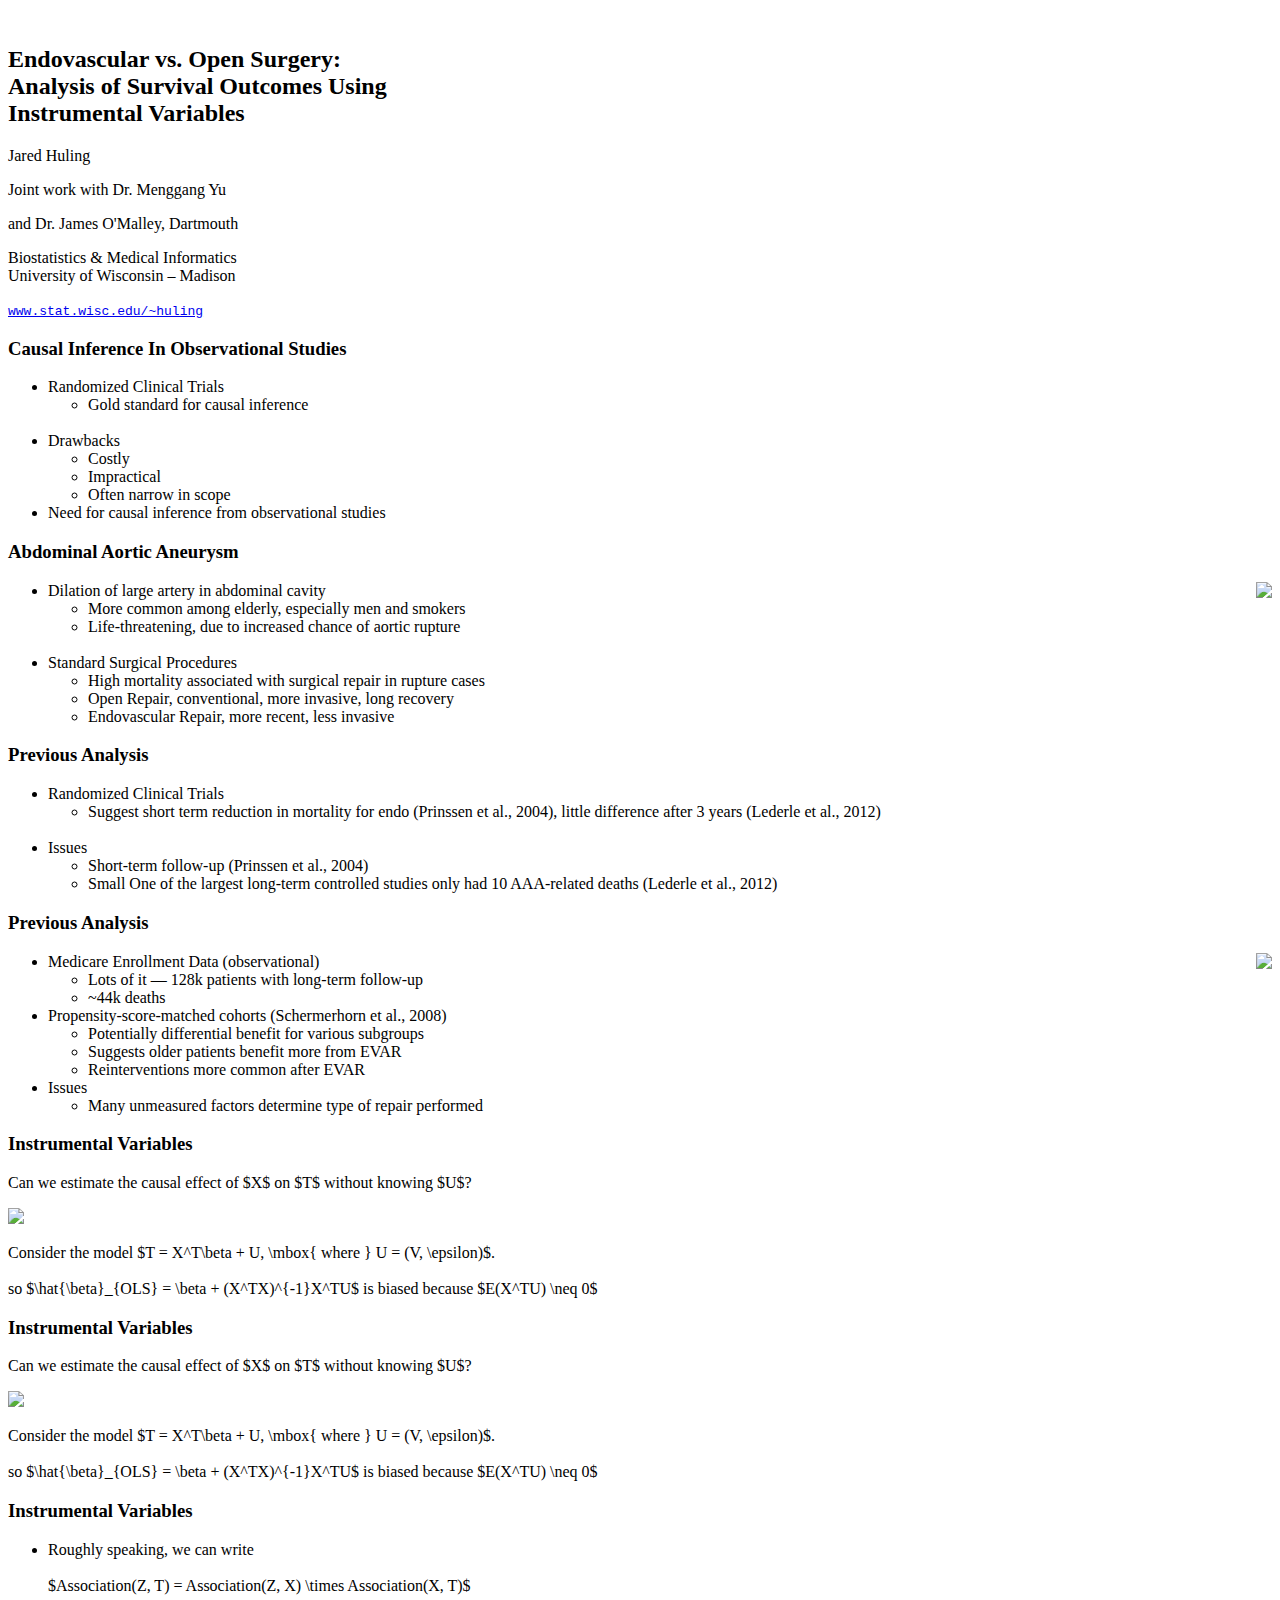
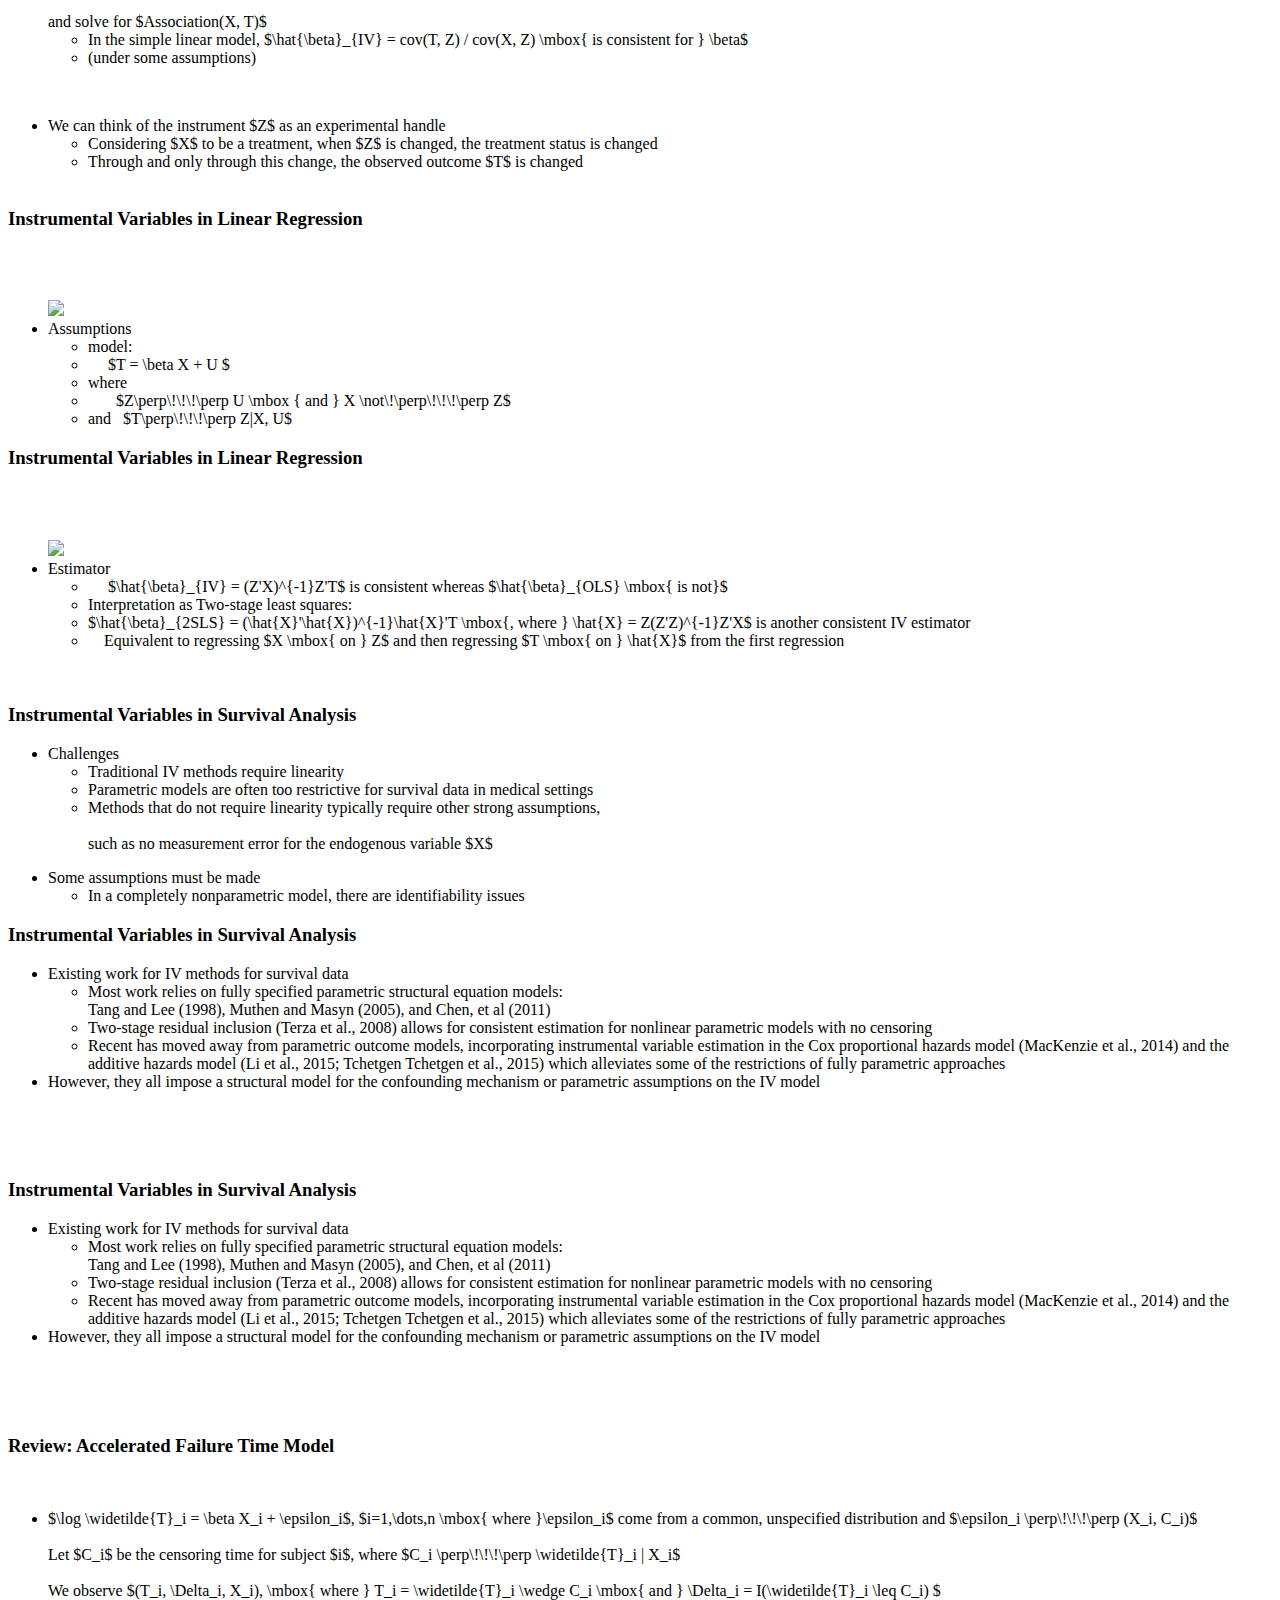
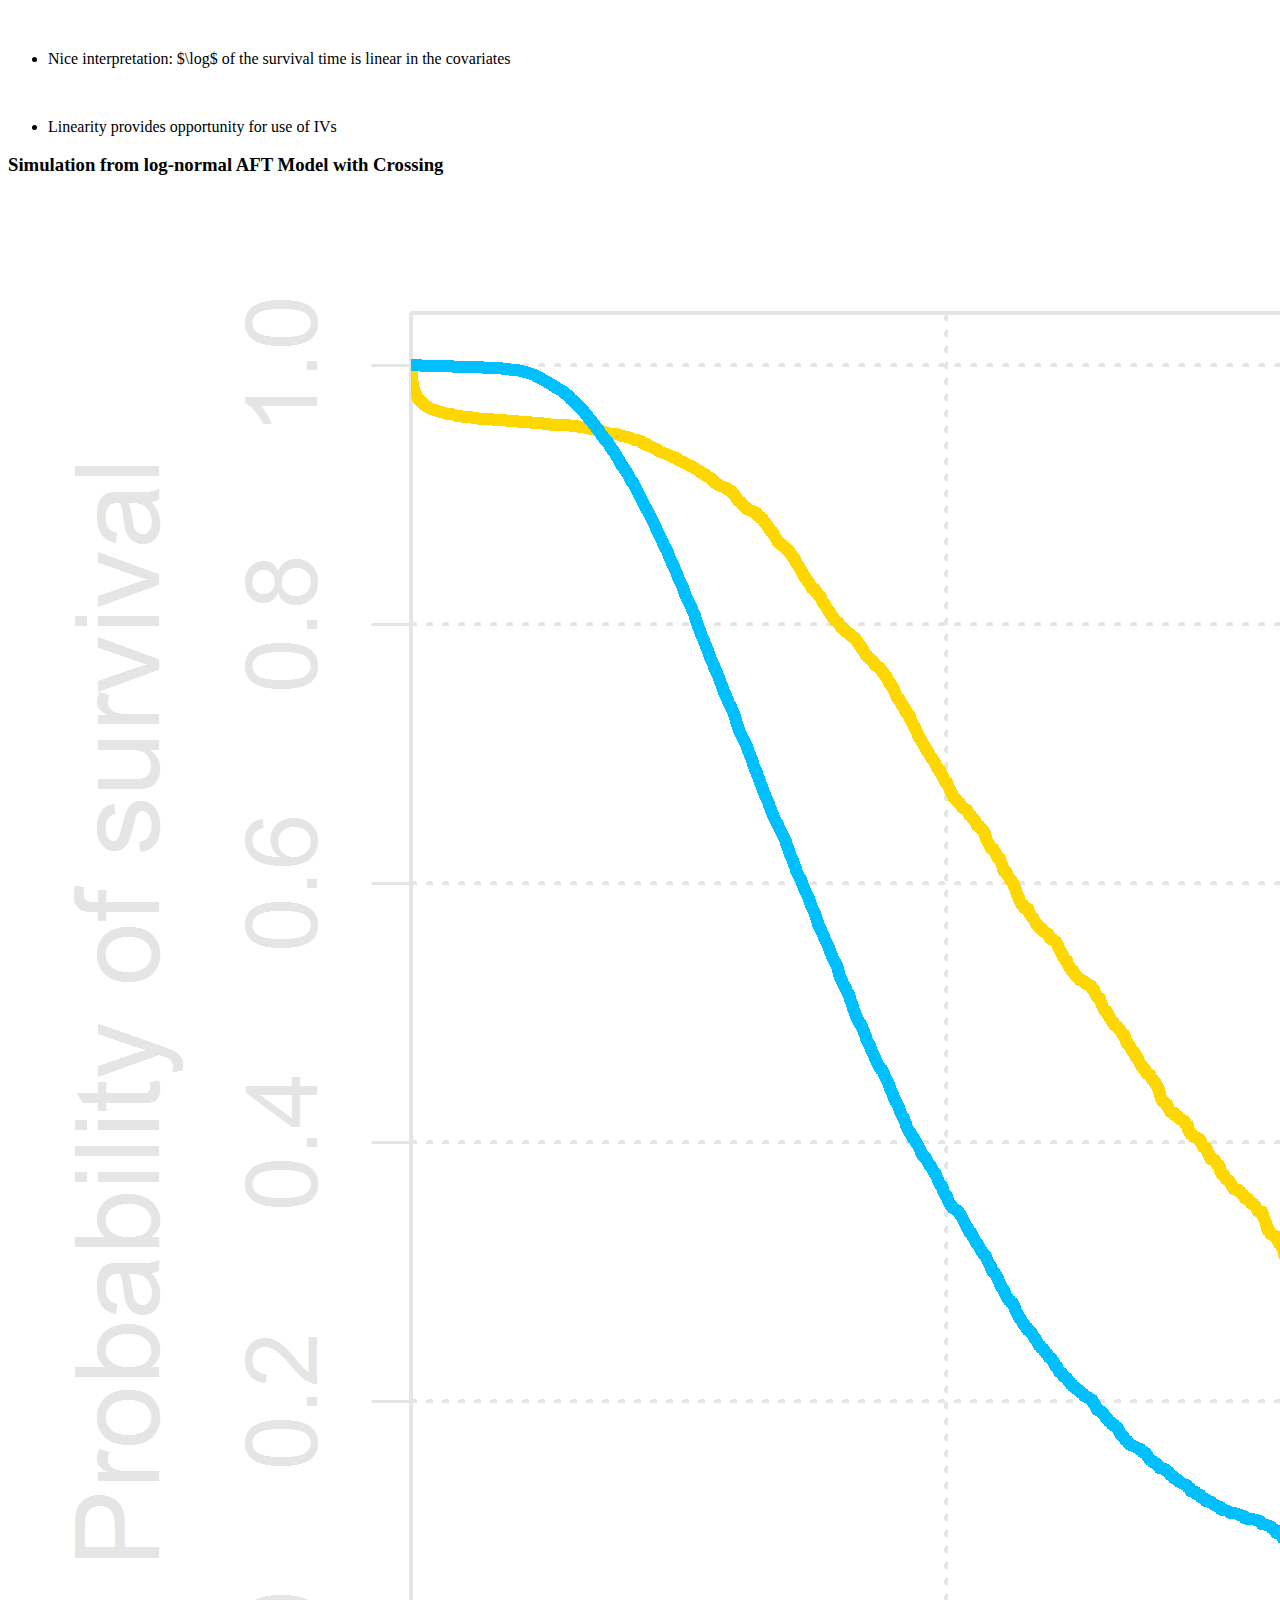
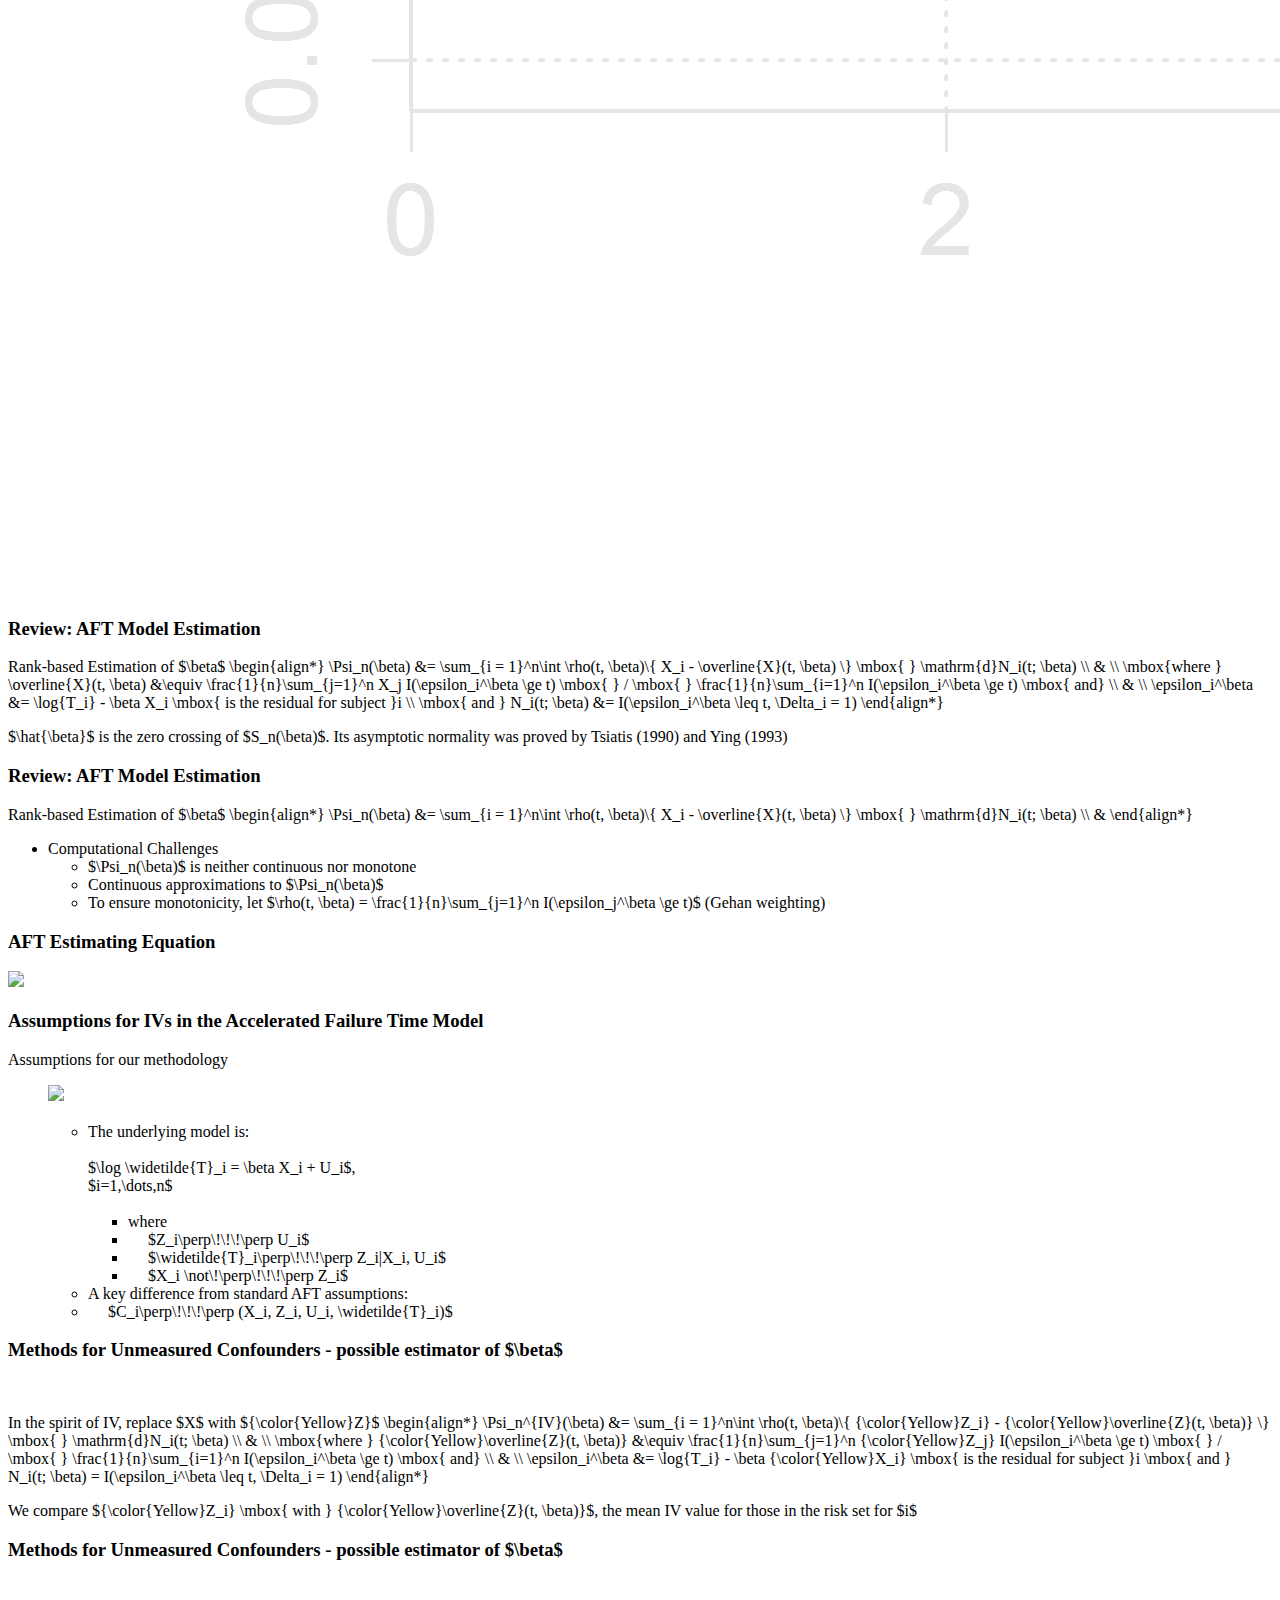
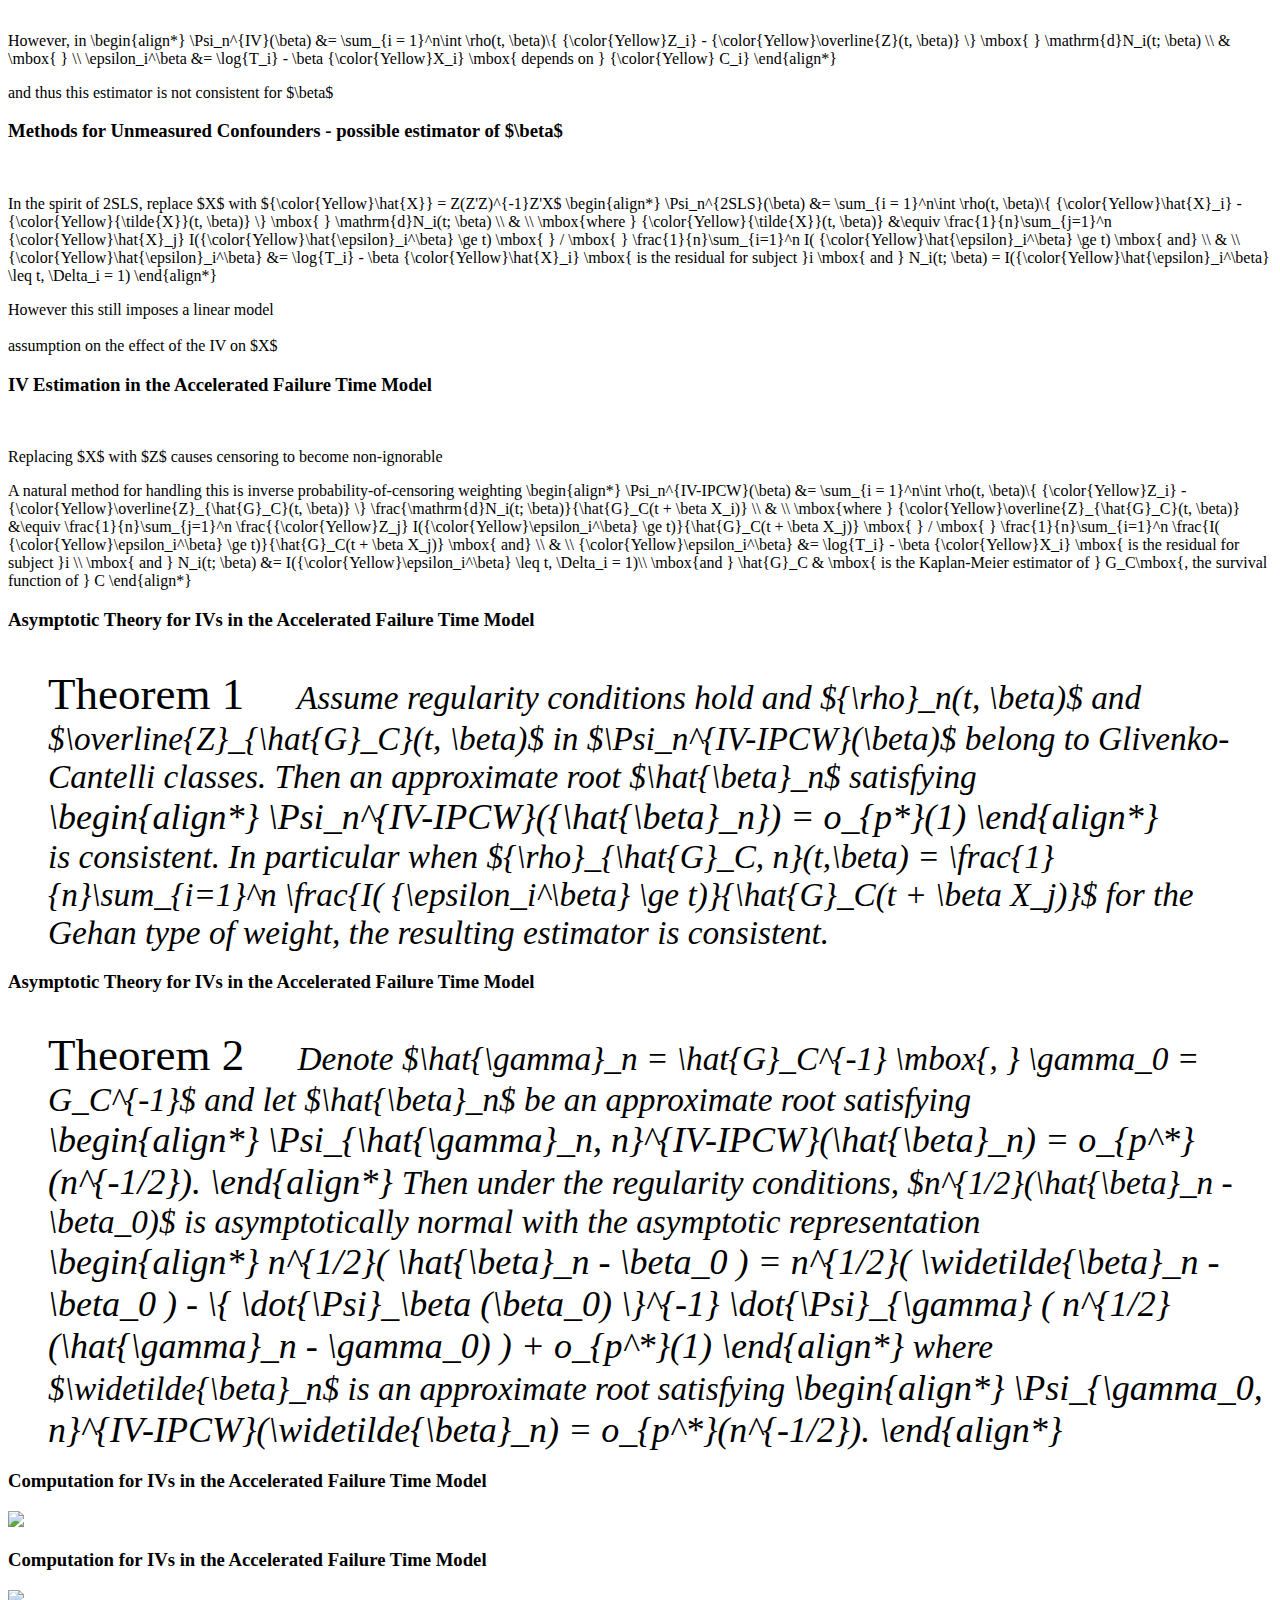
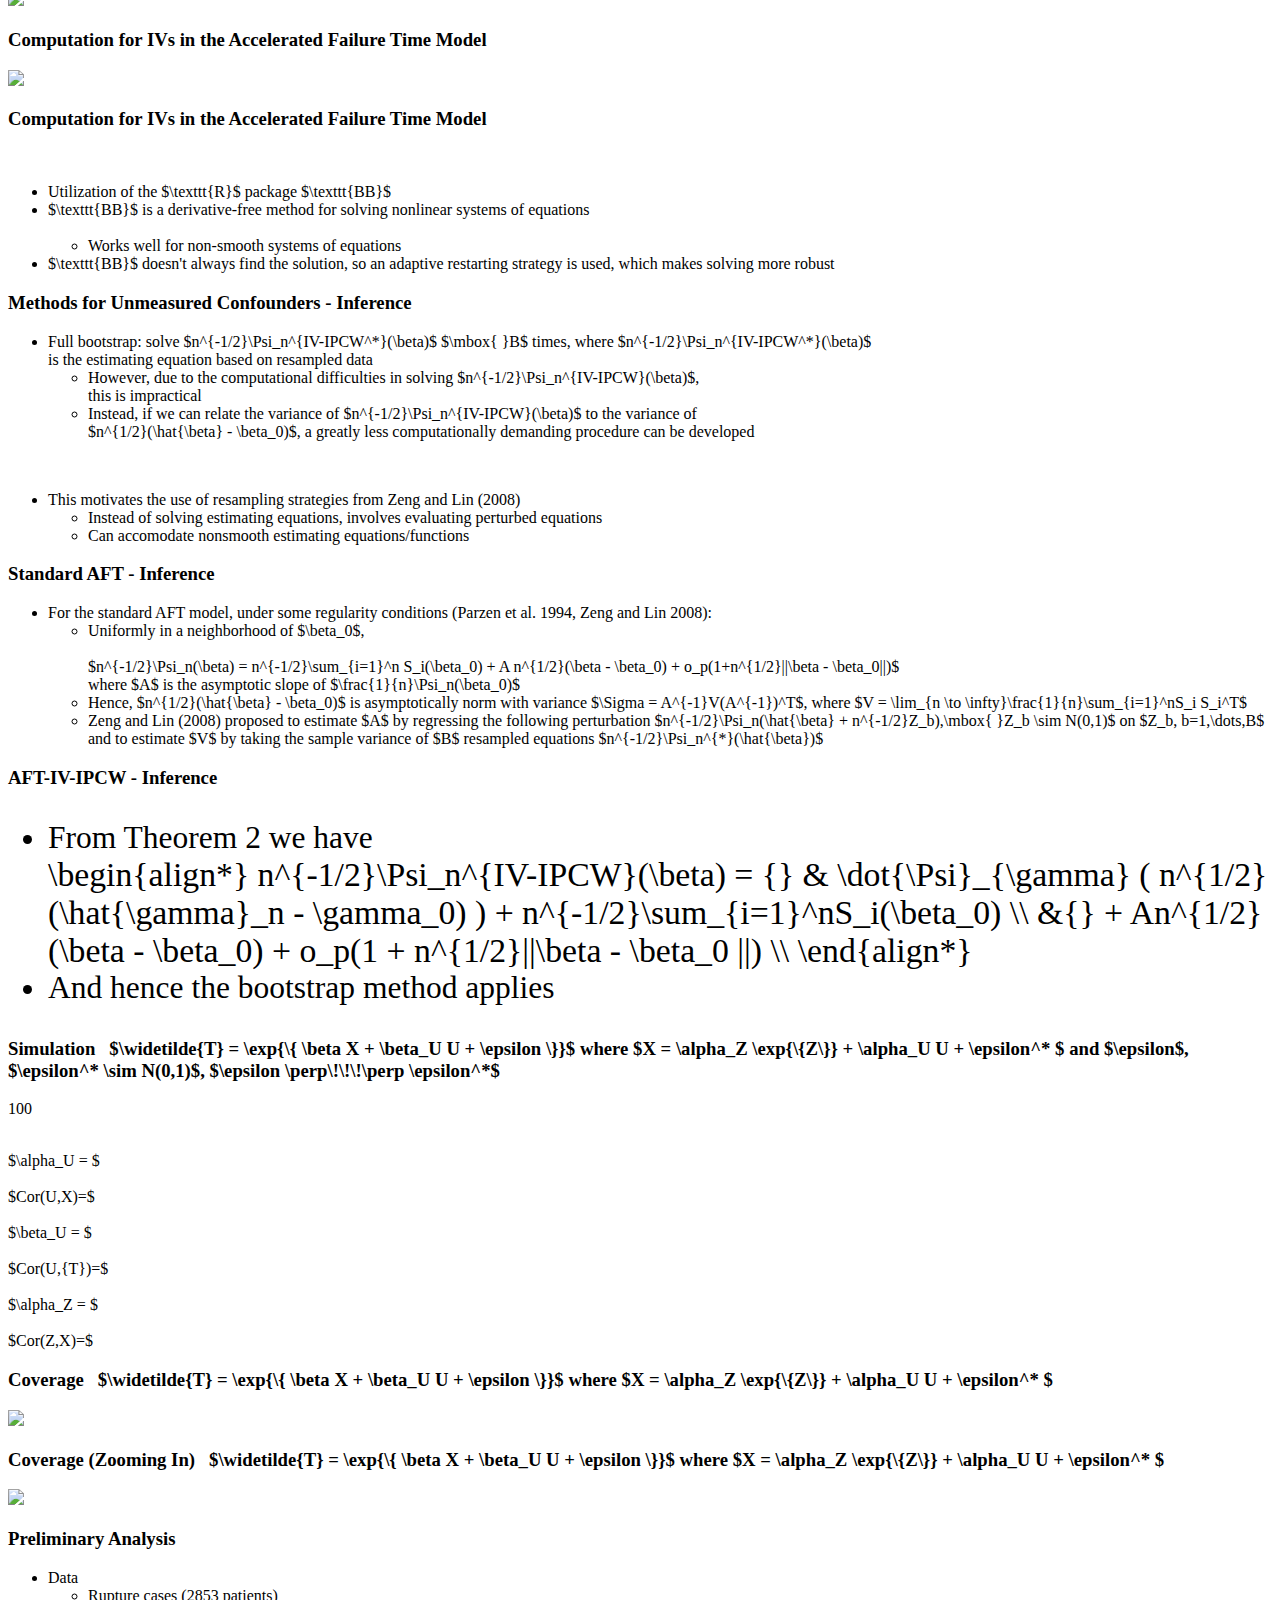
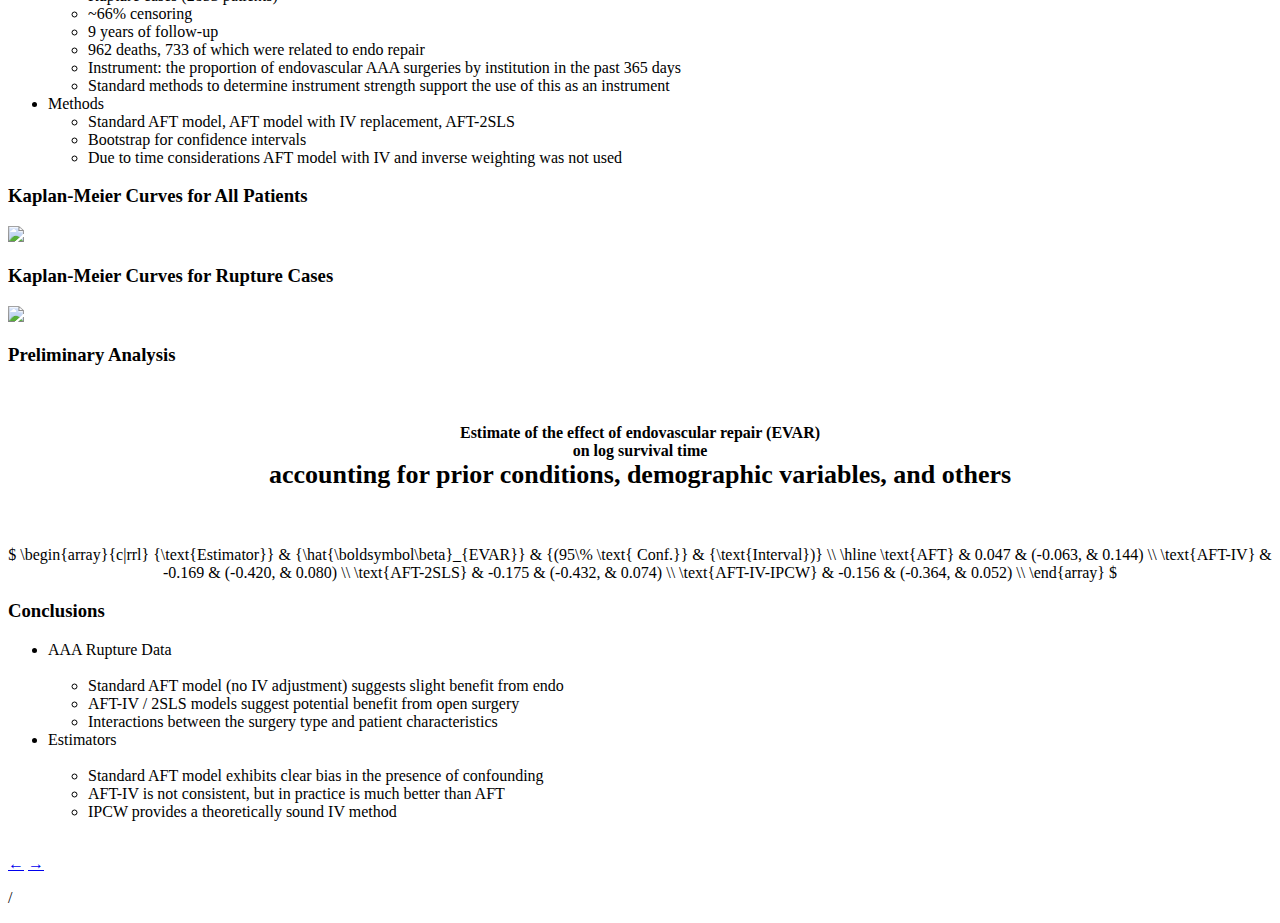
==== commit afccc0e9: "identifiability comment change" ====
--- a/aftiv_talk.html
+++ b/aftiv_talk.html
@@ -568,7 +568,7 @@
     <li class = "lightblue">Some assumptions must be made</li>
         <ul class="tight lightblue">
            <li>
-               In a completely nonparametric model, the causal effect cannot be identified
+               In a completely nonparametric model, there are identifiability issues
            </li>
         </ul>
     </li>
@@ -855,7 +855,7 @@
          Continuous approximations to <font class="white"><span class = "number">$\Psi_n(\beta)$</span></font>
      </li>
 	 <li>
-         To ensure monotonicity, let <font class="white"><span class = "number">$\rho(t, \beta) = \frac{1}{n}\sum_{j=1}^n I(\epsilon_j^\beta \ge t)$</span></font>
+         To ensure monotonicity, let <font class="white"><span class = "number">$\rho(t, \beta) = \frac{1}{n}\sum_{j=1}^n I(\epsilon_j^\beta \ge t)$</span></font> (Gehan weighting)
      </li>
       </ul>
 </ul>
